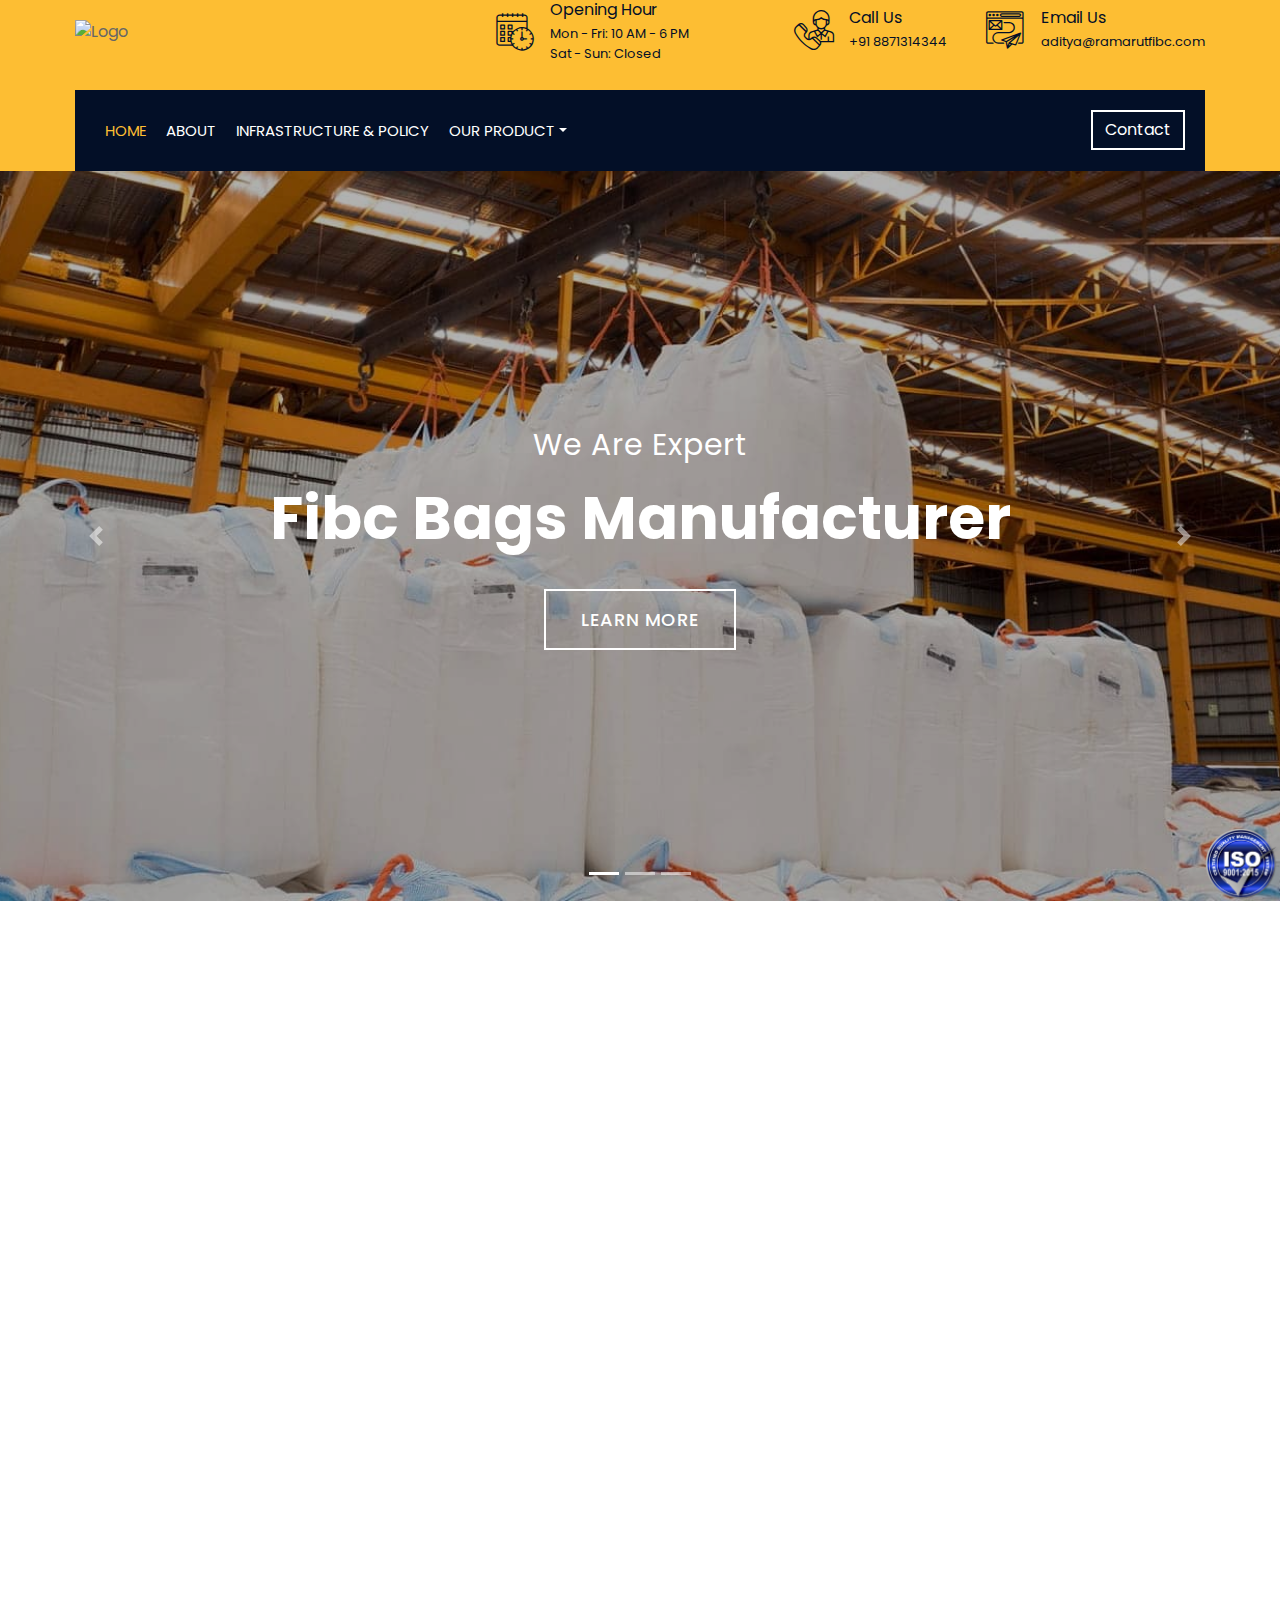
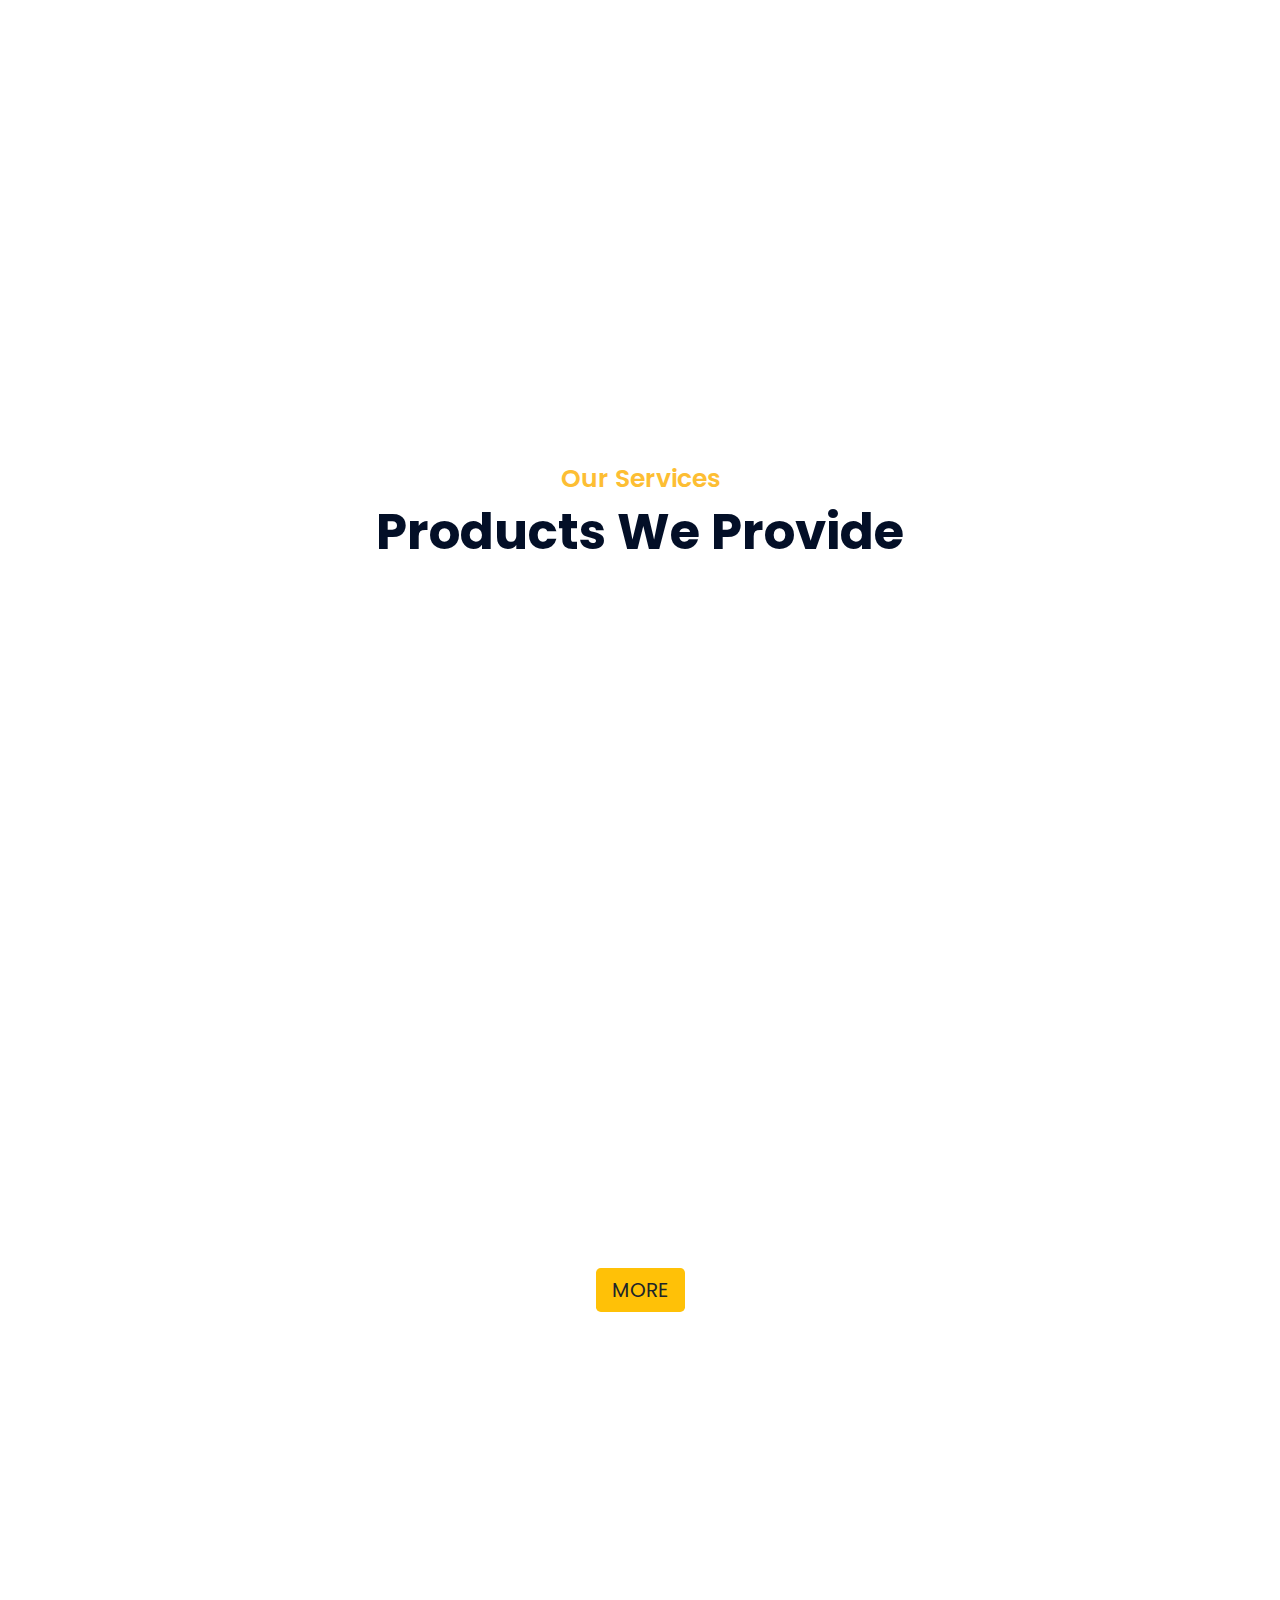
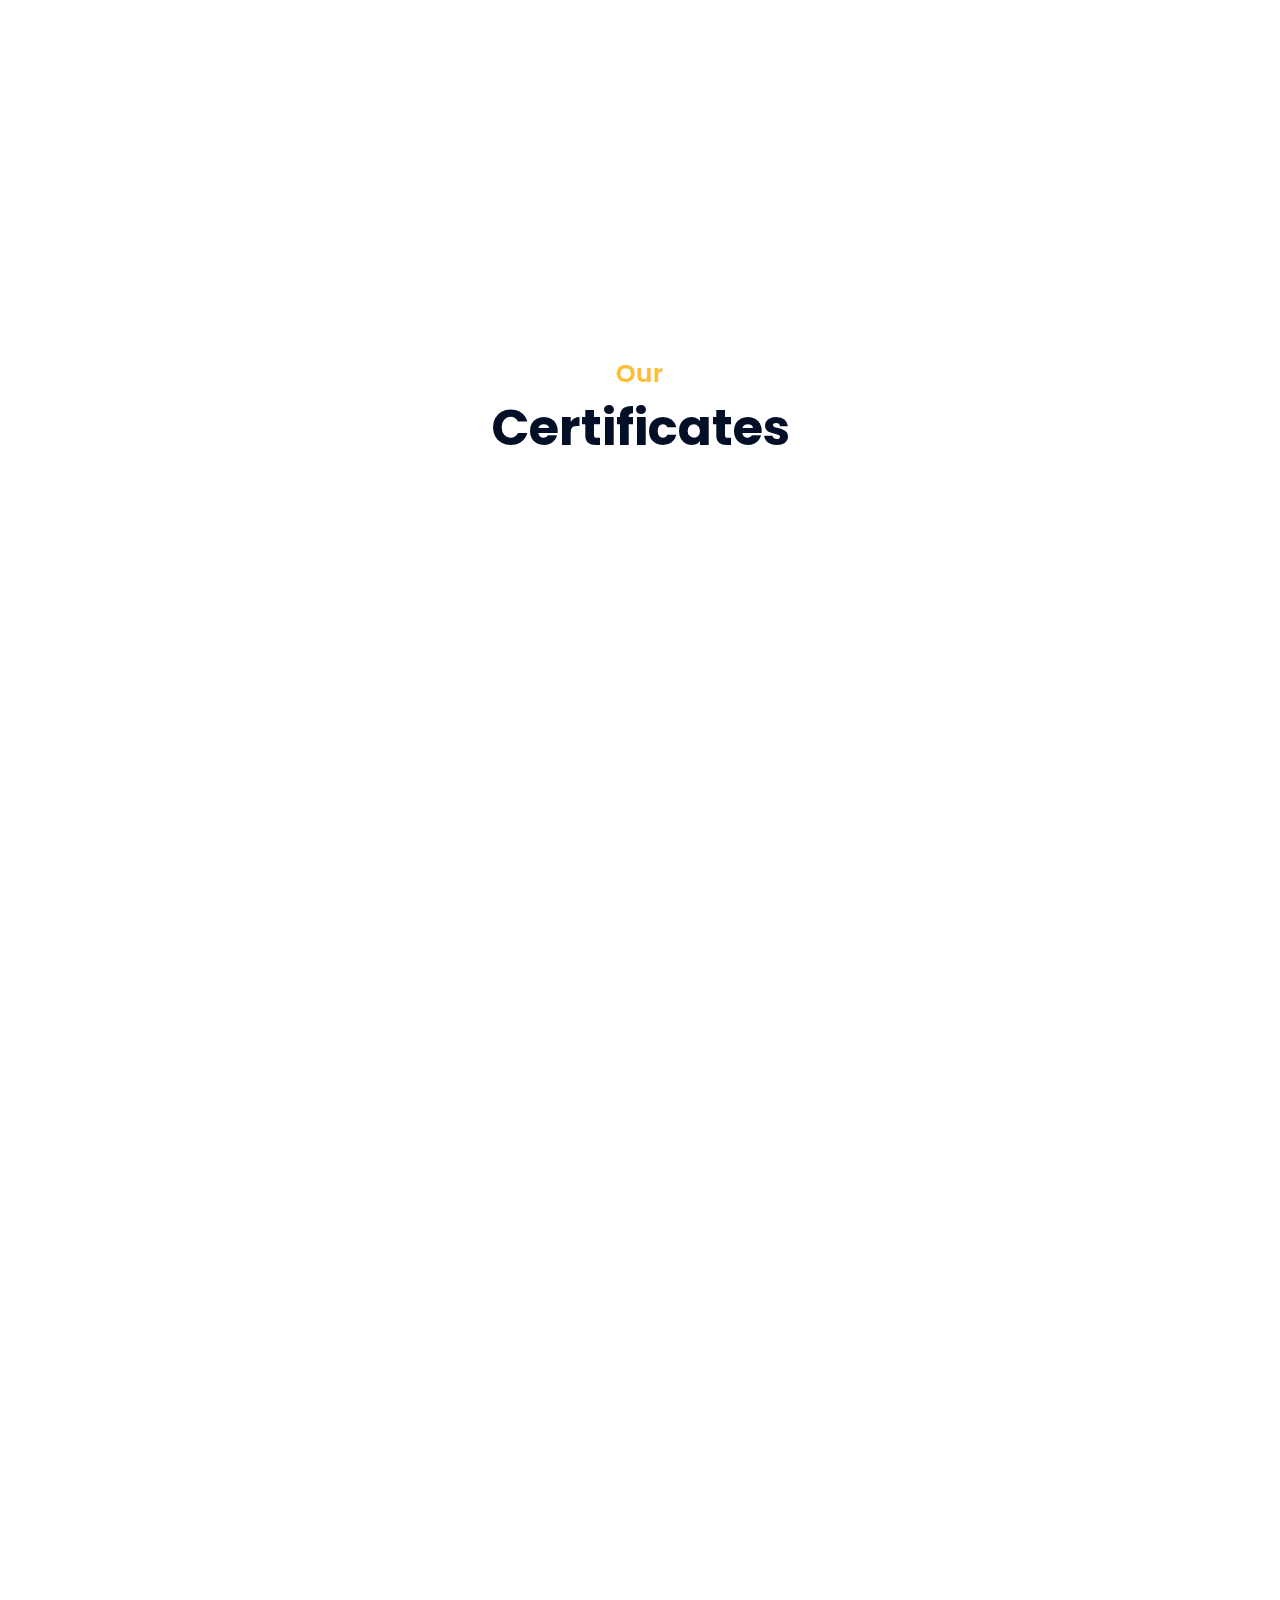
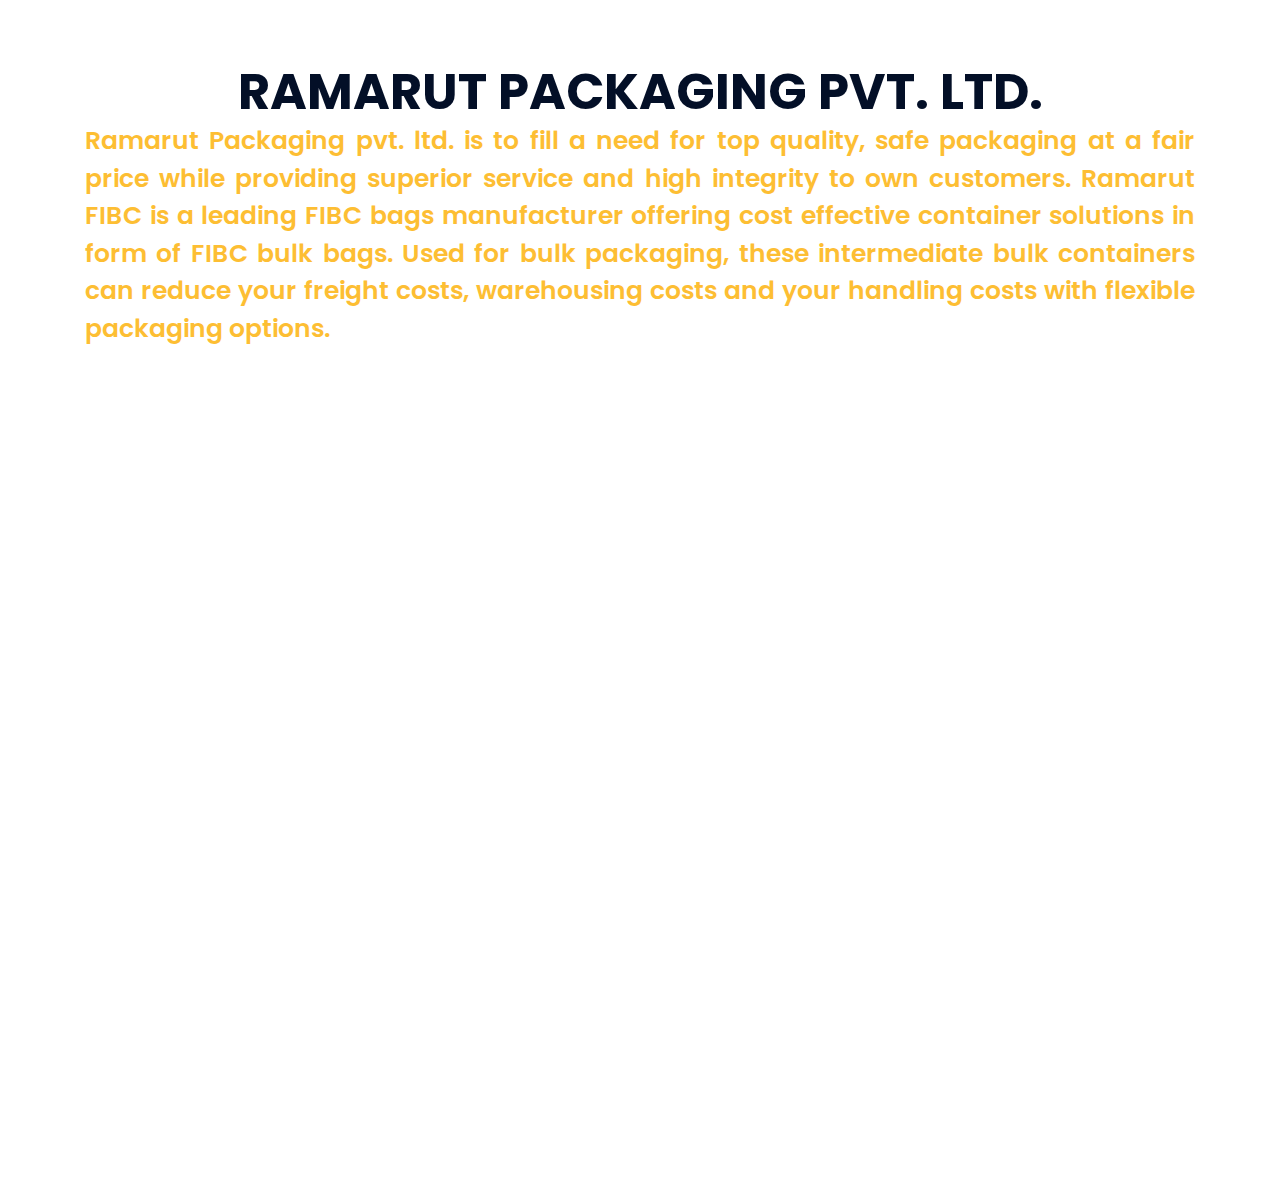
==== index.html @ 79f5f845 "ramarut" ====
<!DOCTYPE html>
<html lang="en">
    <head>
        <meta charset="utf-8">
        <title>Ramarut Packaging pvt. ltd.</title>
        <meta content="width=device-width, initial-scale=1.0" name="viewport">
        <meta content="Construction Company Website Template" name="keywords">
        <meta content="Construction Company Website Template" name="description">

        <!-- Favicon -->
        <link href="img/favicon.ico" rel="icon">

        <!-- Google Font -->
        <link href="https://fonts.googleapis.com/css2?family=Poppins:wght@100;200;300;400;500;600;700;800;900&display=swap" rel="stylesheet">

        <!-- CSS Libraries -->
        <link href="https://stackpath.bootstrapcdn.com/bootstrap/4.4.1/css/bootstrap.min.css" rel="stylesheet">
        <link href="https://cdnjs.cloudflare.com/ajax/libs/font-awesome/5.10.0/css/all.min.css" rel="stylesheet">
        <link href="lib/flaticon/font/flaticon.css" rel="stylesheet"> 
        <link href="lib/animate/animate.min.css" rel="stylesheet">
        <link href="lib/owlcarousel/assets/owl.carousel.min.css" rel="stylesheet">
        <link href="lib/lightbox/css/lightbox.min.css" rel="stylesheet">
        <link href="lib/slick/slick.css" rel="stylesheet">
        <link href="lib/slick/slick-theme.css" rel="stylesheet">

        <!-- Template Stylesheet -->
        <link href="css/style.css" rel="stylesheet">
    </head>
    <body>
        <img src="img/iso-logo.png" width="75px" style=" position:fixed; bottom : 0px; right:0 ;z-index:111111;">

        <div class="wrapper">
            <!-- Top Bar Start -->
            <div class="top-bar">
                <div class="container-fluid">
                    <div class="row align-items-center">
                        <div class="col-lg-4 col-md-12">
                            <div class="logo">
                                <a href="index.html">
                                    <!-- <h1>Ramarut</h1> -->
                                    <img src="https://www.ramarutfibc.com/assets/img/logoR3_300x80.png" alt="Logo">
                                </a>
                            </div>
                        </div>
                        <div class="col-lg-8 col-md-7 d-none d-lg-block">
                            <div class="row">
                                <div class="col-4">
                                    <div class="top-bar-item">
                                        <div class="top-bar-icon">
                                            <i class="flaticon-calendar"></i>
                                        </div>
                                        <div class="top-bar-text">
                                            <h3>Opening Hour</h3>
                                            <p>Mon - Fri: 10 AM - 6 PM<br>
                                            Sat - Sun: Closed</p>
                                        </div>
                                    </div>
                                </div>
                                <div class="col-4">
                                    <div class="top-bar-item">
                                        <div class="top-bar-icon">
                                            <i class="flaticon-call"></i>
                                        </div>
                                        <div class="top-bar-text">
                                            <h3>Call Us</h3>
                                            <p> +91 8871314344</p>
                                        </div>
                                    </div>
                                </div>
                                <div class="col-4">
                                    <div class="top-bar-item">
                                        <div class="top-bar-icon">
                                            <i class="flaticon-send-mail"></i>
                                        </div>
                                        <div class="top-bar-text">
                                            <h3>Email Us</h3>
                                            <p> aditya@ramarutfibc.com</p>
                                        </div>
                                    </div>
                                </div>
                            </div>
                        </div>
                    </div>
                </div>
            </div>
            <!-- Top Bar End -->

            <!-- Nav Bar Start -->
            <div class="nav-bar">
                <div class="container-fluid">
                    <nav class="navbar navbar-expand-lg bg-dark navbar-dark">
                        <a href="#" class="navbar-brand">MENU</a>
                        <button type="button" class="navbar-toggler" data-toggle="collapse" data-target="#navbarCollapse">
                            <span class="navbar-toggler-icon"></span>
                        </button>

                        <div class="collapse navbar-collapse justify-content-between" id="navbarCollapse">
                            <div class="navbar-nav mr-auto">
                                <a href="index.html" class="nav-item nav-link active">Home</a>
                                <a href="about.html" class="nav-item nav-link">About</a>
                                <a href="infra_policy.html" class="nav-item nav-link">Infrastructure & Policy</a>

                                <div class="nav-item dropdown">
                                    <a href="#" class="nav-link dropdown-toggle" data-toggle="dropdown">Our Product</a>
                                    <div class="dropdown-menu">
                                        <a href="fibc.html" class="dropdown-item">Fibc</a>
                                        <a href="liner.html" class="dropdown-item">Liners</a>
                                        <a href="loop_sewing.html" class="dropdown-item">Loop & Sewing</a>
                                        <a href="inlet_outlet.html" class="dropdown-item">Inlet & Outlet</a>
                                    </div>
                                </div>
                                
                            </div>
                            <div class="ml-auto">
                                <a class="btn" href="contact.html">Contact</a>
                            </div>
                        </div>
                    </nav>
                </div>
            </div>
            <!-- Nav Bar End -->


            <!-- Carousel Start -->
            <div id="carousel" class="carousel slide" data-ride="carousel">
                <ol class="carousel-indicators">
                    <li data-target="#carousel" data-slide-to="0" class="active"></li>
                    <li data-target="#carousel" data-slide-to="1"></li>
                    <li data-target="#carousel" data-slide-to="2"></li>
                </ol>
                <div class="carousel-inner">
                    <div class="carousel-item active">
                        <img src="img/carousel-1.jpg" alt="Carousel Image">
                        <div class="carousel-caption">
                            <p class="animated fadeInRight">We Are Expert</p>
                            <h1 class="animated fadeInLeft">Fibc Bags Manufacturer</h1>
                            <a class="btn animated fadeInUp" href="#">Learn More</a>
                        </div>
                    </div>

                    <div class="carousel-item">
                        <img src="img/carousel-2.jpg" alt="Carousel Image">
                        <div class="carousel-caption">
                            <p class="animated fadeInRight text-justify"><b>Ramarut Packaging Pvt.Ltd.</b> is fast becoming the first choice for world-class Manufacturer Cum Exporter of a Wide Range of FIBC Bags such as Standard FIBC Bags, Circular Bags, 4 Panel Bags, U Panel Bags, Baffle Bags, Ventilated Bags, One-Two Loop Bags, Highly Customizable FIBC Bags to accommodate your specific handling, Transportation & Storage.</p>
                            <!-- <h1 class="animated fadeInLeft">We Build Quality Bags</h1>
                            <a class="btn animated fadeInUp" href="#">Learn More</a> -->
                        </div>
                    </div>

                    <div class="carousel-item">
                        <img src="img/carousel-3.png" alt="Carousel Image">
                        <div class="carousel-caption">
                            <p class="animated fadeInRight">We Are Trusted</p>
                            <h1 class="animated fadeInLeft">For Your Best Delivery</h1>
                            <a class="btn animated fadeInUp" href="#">Learn More</a>
                        </div>
                    </div>
                </div>

                <a class="carousel-control-prev" href="#carousel" role="button" data-slide="prev">
                    <span class="carousel-control-prev-icon" aria-hidden="true"></span>
                    <span class="sr-only">Previous</span>
                </a>
                <a class="carousel-control-next" href="#carousel" role="button" data-slide="next">
                    <span class="carousel-control-next-icon" aria-hidden="true"></span>
                    <span class="sr-only">Next</span>
                </a>
            </div>
            <!-- Carousel End -->


            <!-- Feature Start-->
            <div class="feature wow fadeInUp" data-wow-delay="0.1s">
                <div class="container-fluid">
                    <div class="row align-items-center">
                        <div class="col-lg-4 col-md-12">
                            <div class="feature-item">
                                <div class="feature-icon">
                                    <i class="flaticon-worker"></i>
                                </div>
                                <div class="feature-text">
                                    <h3>Expert Worker</h3>
                                    <p>We are Professional while delivering best of our clients.</p>
                                </div>
                            </div>
                        </div>
                        <div class="col-lg-4 col-md-12">
                            <div class="feature-item">
                                <div class="feature-icon">
                                    <i class="flaticon-building"></i>
                                </div>
                                <div class="feature-text">
                                    <h3>Quality Work</h3>
                                    <p>We are a bunch of skilled and talented team.</p>
                                </div>
                            </div>
                        </div>
                        <div class="col-lg-4 col-md-12">
                            <div class="feature-item">
                                <div class="feature-icon">
                                    <i class="flaticon-call"></i>
                                </div>
                                <div class="feature-text">
                                    <h3>24/7 Support</h3>
                                    <p>Always quick response for our client.</p>
                                </div>
                            </div>
                        </div>
                    </div>
                </div>
            </div>
            <!-- Feature End-->


            <!-- About Start -->
            <div class="about wow fadeInUp" data-wow-delay="0.1s">
                <div class="container">
                    <div class="row align-items-center">
                        <div class="col-lg-5 col-md-6">
                            <div class="about-img">
                                <img src="img/about.jpg" alt="Image">
                            </div>
                        </div>
                        <div class="col-lg-7 col-md-6">
                            <div class="section-header text-left">
                                <p>Welcome to</p>
                                <h2>Ramarut Packaging Pvt.Ltd.</h2>
                            </div>
                            <div class="about-text">
                                <p class="text-justify">
                                    We believe in creating Packaging Solutions that especially cater to the necessities of those businesses which appreciate premium craftsmanship and sophistication. Our products are designed whilst keeping a high control and check over quality and precision. Our niche product range has been created for enhanced operations of Agro, Infrastructure, Minerals & Chemical Industries. Ramarut Packaging pvt. ltd. is a India based company working towards excellence in the Production of Big Bags, and believe in pursuing business through innovation and technology. Our team comes with several years of industry experience, and comprise of a highly motivated set of specialists.
                                </p>
                            </div>
                        </div>
                    </div>
                </div>
            </div>
            <!-- About End -->


            <!-- Fact Start -->
            <div class="fact">
                <div class="container-fluid">
                    <div class="row counters">
                        <div class="col-md-6 fact-left wow slideInLeft">
                            <div class="row">
                                <div class="col-6">
                                    <div class="fact-icon">
                                        <i class="flaticon-worker"></i>
                                    </div>
                                    <div class="fact-text">
                                        <h2 data-toggle="counter-up">109</h2>
                                        <p>Expert Workers</p>
                                    </div>
                                </div>
                                <div class="col-6">
                                    <div class="fact-icon">
                                        <i class="flaticon-building"></i>
                                    </div>
                                    <div class="fact-text">
                                        <h2 data-toggle="counter-up">485</h2>
                                        <p>Happy Clients</p>
                                    </div>
                                </div>
                            </div>
                        </div>
                        <div class="col-md-6 fact-right wow slideInRight">
                            <div class="row">
                                <div class="col-6">
                                    <div class="fact-icon">
                                        <i class="flaticon-address"></i>
                                    </div>
                                    <div class="fact-text">
                                        <h2 data-toggle="counter-up">789</h2>
                                        <p>Completed Deliveries</p>
                                    </div>
                                </div>
                                <div class="col-6">
                                    <div class="fact-icon">
                                        <i class="flaticon-crane"></i>
                                    </div>
                                    <div class="fact-text">
                                        <h2 data-toggle="counter-up">110</h2>
                                        <p>Current Orders</p>
                                    </div>
                                </div>
                            </div>
                        </div>
                    </div>
                </div>
            </div>
            <!-- Fact End -->


            <!-- Service Start -->
            <div class="service">
                <div class="container">
                    <div class="section-header text-center">
                        <p>Our Services</p>
                        <h2>Products We Provide</h2>
                    </div>
                    <div class="row">
                        <div class="col-lg-4 col-md-6 wow fadeInUp" data-wow-delay="0.1s">
                            <div class="service-item">
                                <div class="service-img">
                                    <img src="img/fibc.png" alt="Image">
                                    <div class="service-overlay">
                                        <p class="text-justify">
                                            Flexible Intermediate Bulk Container is economical and ideal packing used for the storage & transportation of powdered, granulated or bulk products.
                                        </p>
                                    </div>
                                </div>
                                <div class="service-text">
                                    <h3>FIBC</h3>
                                    <a class="btn" href="img/service-1.jpg" data-lightbox="service">+</a>
                                </div>
                            </div>
                        </div>
                        <div class="col-lg-4 col-md-6 wow fadeInUp" data-wow-delay="0.2s">
                            <div class="service-item">
                                <div class="service-img">
                                    <img src="img/liners.png" alt="Image">
                                    <div class="service-overlay">
                                        <p class="text-justify">
                                            Liner Bags products are highly demanded in the market for its diffrent types and used in various places.one can easily this product anywhere and known for its long-lasting life.
                                        </p>
                                    </div>
                                </div>
                                <div class="service-text">
                                    <h3>LINERS</h3>
                                    <a class="btn" href="img/service-2.jpg" data-lightbox="service">+</a>
                                </div>
                            </div>
                        </div>
                        <div class="col-lg-4 col-md-6 wow fadeInUp" data-wow-delay="0.3s">
                            <div class="service-item">
                                <div class="service-img">
                                    <img src="img/loop.png" alt="Image">
                                    <div class="service-overlay">
                                        <p class="text-justify">
                                            FIBC's are widely accepted for packing fertilizer, seed, and other applications. they are less complicated and more economical compared to the conventional 4 loops FIBC's.
                                        </p>
                                    </div>
                                </div>
                                <div class="service-text">
                                    <h3>LOOP & SEWING</h3>
                                    <a class="btn" href="img/service-3.jpg" data-lightbox="service">+</a>
                                </div>
                            </div>
                        </div>
                        <div class="col-lg-4 col-md-6 wow fadeInUp" data-wow-delay="0.4s">
                            <div class="service-item">
                                <div class="service-img">
                                    <img src="img/inlet-icon.png" alt="Image">
                                    <div class="service-overlay">
                                        <p class="text-justify">
                                            FIBC Bulk bags have proven to be effective for storing and transporting a variety of products and materials and have also gained a reputation for a bulk packaging option.
                                        </p>
                                    </div>
                                </div>
                                <div class="service-text">
                                    <h3>INLET & OUTLET</h3>
                                    <a class="btn" href="img/service-4.jpg" data-lightbox="service">+</a>
                                </div>
                            </div>
                        </div>
                        <div class="col-lg-4 col-md-6 wow fadeInUp" data-wow-delay="0.5s">
                            <div class="service-item">
                                <div class="service-img">
                                    <img src="img/liners.png" alt="Image">
                                    <div class="service-overlay">
                                        <p class="text-justify">
                                            Improves a bag’s squareness, appearance, improve the stability of the load and to more efficiently utilize storage or shipping space.
                                        </p>
                                    </div>
                                </div>
                                <div class="service-text">
                                    <h3>BAFFLE</h3>
                                    <a class="btn" href="img/service-5.jpg" data-lightbox="service">+</a>
                                </div>
                            </div>
                        </div>
                        <div class="col-lg-4 col-md-6 wow fadeInUp" data-wow-delay="0.6s">
                            <div class="service-item">
                                <div class="service-img">
                                    <img src="img/fibc.png" alt="Image">
                                    <div class="service-overlay">
                                        <p class="text-justify">
                                            This standard big bag has a top opening, a closed bottom and four lifting rings, ideal for transporting and storing various types of light and fine raw materials, waste and construction materials.
                                        </p>
                                    </div>
                                </div>
                                <div class="service-text">
                                    <h3>4 PANEL</h3>
                                    <a class="btn" href="img/service-6.jpg" data-lightbox="service">+</a>
                                </div>
                            </div>
                        </div>
                    </div>
                </div><br>

                <center><a href="fibc.html" class="btn-lg btn-warning">MORE</a></center>

            </div>
            <!-- Service End -->


            <!-- Video Start -->
            <div class="video wow fadeIn" data-wow-delay="0.1s">
                <div class="container">
                    <button type="button" class="btn-play" data-toggle="modal" data-src="https://www.youtube.com/embed/DWRcNpR6Kdc" data-target="#videoModal">
                        <span></span>
                    </button>
                </div>
            </div>
            
            <div class="modal fade" id="videoModal" tabindex="-1" role="dialog" aria-labelledby="exampleModalLabel" aria-hidden="true">
                <div class="modal-dialog" role="document">
                    <div class="modal-content">
                        <div class="modal-body">
                            <button type="button" class="close" data-dismiss="modal" aria-label="Close">
                                <span aria-hidden="true">&times;</span>
                            </button>        
                            <!-- 16:9 aspect ratio -->
                            <div class="embed-responsive embed-responsive-16by9">
                                <iframe class="embed-responsive-item" src="" id="video"  allowscriptaccess="always" allow="autoplay"></iframe>
                            </div>
                        </div>
                    </div>
                </div>
            </div>
            <!-- Video End -->


            <!-- Certificate Start -->
            <div class="certificate">
                <div class="container">
                    <div class="section-header text-center">
                        <p>Our</p>
                        <h2>Certificates</h2>
                    </div>
                    <div class="row">
                        <div class="col-lg-4 col-md-6 wow fadeInUp" data-wow-delay="0.1s">
                            <div class="certificate-item zoom">
                                <div class="certificate-img">
                                    <img src="img/iso-1.jpg" alt="Certificate Image">
                                </div>
                                <div class="certificate-text">
                                    <h2>ISO 9001:2015</h2>
                                    <p style="font-size:13px;">Quality Mangement System</p>
                                </div>
                                
                            </div>
                        </div>
                        <div class="col-lg-4 col-md-6 wow fadeInUp" data-wow-delay="0.2s">
                            <div class="certificate-item zoom">
                                <div class="certificate-img">
                                    <img src="img/iso-2.jpg" alt="Certificate Image">
                                </div>
                                <div class="certificate-text">
                                    <h2>ISO 14001:2015</h2>
                                    <p style="font-size:13px;">Environment Management System</p>
                                </div>
                                
                            </div>
                        </div>
                        <div class="col-lg-4 col-md-6 wow fadeInUp" data-wow-delay="0.3s">
                            <div class="certificate-item zoom">
                                <div class="certificate-img">
                                    <img src="img/iso-3.jpg" alt="Certificate Image">
                                </div>
                                <div class="certificate-text">
                                    <h2>ISO 22000:2018</h2>
                                    <p style="font-size:13px;">Food Safety Management System</p>
                                </div>
                                
                            </div>
                        </div>
                        
                    </div>
                </div>
            </div>
            <!-- Certificate End -->
            

            

            <!-- Product Slider Start -->
            <div class="product wow fadeIn" data-wow-delay="0.1s">
                <div class="container">
                    <div class="row">
                        <div class="col-12">
                            <div class="product-slider-nav">
                 
                                <!-- <div class="slider-nav"><img src="img/fibc-icon.jpg" alt="Product"></div>
                                <div class="slider-nav"><img src="img/liner-icon.jpeg" alt="Product"></div>
                                <div class="slider-nav"><img src="img/loop-icon.jpeg" alt="Product"></div>
                                <div class="slider-nav"><img src="img/" alt="Product"></div>
                                <div class="slider-nav"><img src="img/inlet-icon.png" alt="Product"></div>
                                <div class="slider-nav"><img src="img/" alt="Product"></div> -->
                                
                            </div>
                        </div>
                    </div>
                    <div class="row">
                        <div class="col-12">
                            <div class="product-slider">
                                <div class="slider-item">
                                    <h3>FIBC</h3>
                                    
                                    <p class="text-justify">Lorem ipsum dolor sit amet, consectetur adipiscing elit. Phasellus nec pretium mi. Curabitur facilisis ornare velit non vulputate. Aliquam metus tortor, auctor id gravida condimentum, viverra quis sem. Curabitur non nisl nec nisi scelerisque maximus.</p>
                                </div>
                                <div class="slider-item">
                                    <h3>LINERS</h3>
                                    
                                    <p class="text-justify">Lorem ipsum dolor sit amet, consectetur adipiscing elit. Phasellus nec pretium mi. Curabitur facilisis ornare velit non vulputate. Aliquam metus tortor, auctor id gravida condimentum, viverra quis sem. Curabitur non nisl nec nisi scelerisque maximus.</p>
                                </div>
                                <div class="slider-item">
                                    <h3>LOOP & SEWING</h3>
                                    
                                    <p class="text-justify">Lorem ipsum dolor sit amet, consectetur adipiscing elit. Phasellus nec pretium mi. Curabitur facilisis ornare velit non vulputate. Aliquam metus tortor, auctor id gravida condimentum, viverra quis sem. Curabitur non nisl nec nisi scelerisque maximus.</p>
                                </div>
                                <div class="slider-item">
                                    <h3>INLET & OUTLET</h3>
                                    
                                    <p class="text-justify">Lorem ipsum dolor sit amet, consectetur adipiscing elit. Phasellus nec pretium mi. Curabitur facilisis ornare velit non vulputate. Aliquam metus tortor, auctor id gravida condimentum, viverra quis sem. Curabitur non nisl nec nisi scelerisque maximus.</p>
                                </div>
                                <div class="slider-item">
                                    <h3>LOOP PATTERNS</h3>
                                    
                                    <p class="text-justify">Lorem ipsum dolor sit amet, consectetur adipiscing elit. Phasellus nec pretium mi. Curabitur facilisis ornare velit non vulputate. Aliquam metus tortor, auctor id gravida condimentum, viverra quis sem. Curabitur non nisl nec nisi scelerisque maximus.</p>
                                </div>
                                <div class="slider-item">
                                    <h3>SEWING PATTERNS</h3>
                                    
                                    <p class="text-justify">Lorem ipsum dolor sit amet, consectetur adipiscing elit. Phasellus nec pretium mi. Curabitur facilisis ornare velit non vulputate. Aliquam metus tortor, auctor id gravida condimentum, viverra quis sem. Curabitur non nisl nec nisi scelerisque maximus.</p>
                                </div>
                                
                            </div>
                        </div>
                    </div>
                </div>
            </div>
            <!-- Product Slider End -->


            <!-- Blog Start -->
            <div class="blog">
                <div class="container">
                    <div class="section-header text-center">
                        
                        <h2>RAMARUT PACKAGING PVT. LTD.</h2>
                        <p class="text-justify">
                            Ramarut Packaging pvt. ltd. is to fill a need for top quality, safe packaging at a fair price while providing superior service and high integrity to own customers. Ramarut FIBC is a leading FIBC bags manufacturer offering cost effective container solutions in form of FIBC bulk bags. Used for bulk packaging, these intermediate bulk containers can reduce your freight costs, warehousing costs and your handling costs with flexible packaging options.
                        </p>
                    </div>
        
                </div>
            </div>
            <!-- Blog End -->

            


            <!-- Footer Start -->
            <div class="footer wow fadeIn" data-wow-delay="0.3s">
                <div class="row">
                    <div class="col-md-4">
                        <a href="index.html"><img src="img/footer_logo.png"></a>
                    </div>
                    <div class="col-md-4 section-header text-center">
                        <p>THINK PACKAGING,THINK RAMARUT.!!</p>
                    </div>
                    <div class="col-md-4">
                        <img src="img/makeinindia.png" width="100%" height="100%">
                    </div>
                </div>
                <!--row end-->

                <br><br>
                <div class="container">

                    <div class="row">
                        <div class="col-md-6 col-lg-3">
                            <div class="footer-contact">
                                <h2>Office Contact</h2>
                                <p><i class="fa fa-map-marker-alt"></i>222 Lotus Garden Colony Near Bharat Petrol Pump, Tejaji Nagar, Khandwa Road, Indore. Pin No- 452020</p>
                                <p><i class="fa fa-phone-alt"></i>+91 88713143440</p>
                                <p><i class="fa fa-envelope"></i>aditya@ramarutfibc.com</p>
                                <div class="footer-social">
                                    <a href=""><i class="fab fa-twitter"></i></a>
                                    <a href=""><i class="fab fa-facebook-f"></i></a>
                                    <a href=""><i class="fab fa-youtube"></i></a>
                                    <a href=""><i class="fab fa-instagram"></i></a>
                                    <a href=""><i class="fab fa-linkedin-in"></i></a>
                                </div>
                            </div>
                        </div>
                        <div class="col-md-6 col-lg-3">
                            <div class="footer-link">
                                <h2>Products</h2>
                                <a href="fibc.html">FIBC</a>
                                <a href="liner.html">Liners</a>
                                <a href="loop_sewing.html">Loop and Sewing</a>
                                <a href="inlet_outlet.html">Inlet and Outlet</a>
                            </div>
                        </div>
                        <div class="col-md-6 col-lg-3">
                            <div class="footer-link">
                                <h2>Useful Pages</h2>
                                <a href="index.html">Home</a>
                                <a href="about.html">About Us</a>
                                <a href="infra_policy.html">Infrastructure and Policy</a>
                                <a href="contact.html">Contact Us</a>
                                <a href="#">Our Products</a>
                                
                            </div>
                        </div>
                        <div class="col-md-6 col-lg-3">
                            <div class="newsletter">
                                <h2>Location</h2>
                                <iframe src="https://www.google.com/maps/embed?pb=!1m18!1m12!1m3!1d3682.6319402001495!2d75.88674501399862!3d22.63021553655865!2m3!1f0!2f0!3f0!3m2!1i1024!2i768!4f13.1!3m3!1m2!1s0x3962fb9d14f04561%3A0x1553cf228395ab7f!2sRAMARUT%20PACKAGING%20PRIVATE%20LIMITED!5e0!3m2!1sen!2sin!4v1625393263128!5m2!1sen!2sin"  style="border:0;" allowfullscreen="" loading="lazy"></iframe>
                                <div class="form">
                                    <input class="form-control" placeholder="Email here">
                                    <button class="btn" >Submit</button>
                                </div>
                            </div>
                        </div>
                    </div>
                </div>
                <div class="container footer-menu">
                    <div class="f-menu">
                        <a href="infra_policy.html">Privacy policy</a>
                        <a href="contact.html">Help</a>
                    </div>
                </div>
                <div class="container copyright">
                    <div class="row">
                        <div class="col-md-6">
                            <p>&copy; <a href="#">Ramarut Packaging Pvt. Ltd.</a>, All Right Reserved.</p>
                        </div>
                        <div class="col-md-6">
                            <p>Designed By <a href="https://www.accordify.co.in/">Accordify Websol Private Limited</a></p>
                        </div>
                    </div>
                </div>
            </div>
            <!-- Footer End -->

            <a href="#" class="back-to-top"><i class="fa fa-chevron-up"></i></a>
        </div>

        <!-- JavaScript Libraries -->
        <script src="https://code.jquery.com/jquery-3.4.1.min.js"></script>
        <script src="https://stackpath.bootstrapcdn.com/bootstrap/4.4.1/js/bootstrap.bundle.min.js"></script>
        <script src="lib/easing/easing.min.js"></script>
        <script src="lib/wow/wow.min.js"></script>
        <script src="lib/owlcarousel/owl.carousel.min.js"></script>
        <script src="lib/isotope/isotope.pkgd.min.js"></script>
        <script src="lib/lightbox/js/lightbox.min.js"></script>
        <script src="lib/waypoints/waypoints.min.js"></script>
        <script src="lib/counterup/counterup.min.js"></script>
        <script src="lib/slick/slick.min.js"></script>

        <!-- Template Javascript -->
        <script src="js/main.js"></script>
    </body>
</html>
---- lib/flaticon/font/flaticon.css ----
/*
  	Flaticon icon font: Flaticon
  	Creation date: 23/08/2020 07:24
  	*/

@font-face {
  font-family: "Flaticon";
  src: url("./Flaticon.eot");
  src: url("./Flaticon.eot?#iefix") format("embedded-opentype"),
       url("./Flaticon.woff2") format("woff2"),
       url("./Flaticon.woff") format("woff"),
       url("./Flaticon.ttf") format("truetype"),
       url("./Flaticon.svg#Flaticon") format("svg");
  font-weight: normal;
  font-style: normal;
}

@media screen and (-webkit-min-device-pixel-ratio:0) {
  @font-face {
    font-family: "Flaticon";
    src: url("./Flaticon.svg#Flaticon") format("svg");
  }
}

[class^="flaticon-"]:before, [class*=" flaticon-"]:before,
[class^="flaticon-"]:after, [class*=" flaticon-"]:after {   
  font-family: Flaticon;
        font-size: 20px;
font-style: normal;
margin-left: 20px;
}

.flaticon-concrete:before { content: "\f100"; }
.flaticon-worker:before { content: "\f101"; }
.flaticon-measure:before { content: "\f102"; }
.flaticon-building:before { content: "\f103"; }
.flaticon-brush:before { content: "\f104"; }
.flaticon-crane:before { content: "\f105"; }
.flaticon-call:before { content: "\f106"; }
.flaticon-calendar:before { content: "\f107"; }
.flaticon-send-mail:before { content: "\f108"; }
.flaticon-address:before { content: "\f109"; }
---- css/style.css ----
/*******************************/
/********* General CSS *********/
/*******************************/
body {
    color: #666666;
    background: #dddddd;
    font-family: 'Poppins', sans-serif;
    font-weight: 400;
}

h1,
h2, 
h3, 
h4,
h5, 
h6 {
    color: #030f27;
}

a {
    color: #666666;
    transition: .3s;
}

a:hover,
a:active,
a:focus {
    color: #fdbe33;
    outline: none;
    text-decoration: none;
}

.btn:focus {
    box-shadow: none;
}

.wrapper {
    position: relative;
    width: 100%;
    max-width: 1366px;
    margin: 0 auto;
    background: #ffffff;
}

.back-to-top {
    position: fixed;
    display: none;
    background: #fdbe33;
    color: #121518;
    width: 44px;
    height: 44px;
    text-align: center;
    line-height: 1;
    font-size: 22px;
    right: 15px;
    bottom: 15px;
    transition: background 0.5s;
    z-index: 9;
}

.back-to-top:hover {
    color: #fdbe33;
    background: #121518;
}

.back-to-top i {
    padding-top: 10px;
}

.btn {
    transition: .3s;
}


/**********************************/
/********** Top Bar CSS ***********/
/**********************************/
.top-bar {
    position: relative;
    height: 90px;
    background: #fdbe33;

}

.top-bar .logo {
    padding: 15px 0;
    text-align: left;
    overflow: hidden;
}

.top-bar .logo h1 {
    margin: 0;
    color: #030f27;
    font-size: 60px;
    line-height: 60px;
    font-weight: 700;
}

.top-bar .logo img {
    max-width: 100%;
    max-height: 60px;
}

.top-bar .top-bar-item {
    display: flex;
    align-items: center;
    justify-content: flex-end;
}

.top-bar .top-bar-icon {
    width: 40px;
    display: flex;
    align-items: center;
    justify-content: center;
}

.top-bar .top-bar-icon [class^="flaticon-"]::before {
    margin: 0;
    color: #030f27;
    font-size: 40px;
}

.top-bar .top-bar-text {
    padding-left: 15px;
}

.top-bar .top-bar-text h3 {
    margin: 0 0 5px 0;
    color: #030f27;
    font-size: 16px;
    font-weight: 400;
}

.top-bar .top-bar-text p {
    margin: 0;
    color: #030f27;
    font-size: 13px;
    font-weight: 400;
}

@media (min-width: 992px) {
    .top-bar {
        padding: 0 60px;
    }
}

@media (max-width: 991.98px) {
    .top-bar .logo {
        text-align: center;
    }
}


/**********************************/
/*********** Nav Bar CSS **********/
/**********************************/
.nav-bar {
    position: relative;
    background: #fdbe33;
    transition: .3s;
}

.nav-bar .container-fluid {
    padding: 0;
}

.nav-bar.nav-sticky {
    position: fixed;
    top: 0;
    width: 100%;
    max-width: 1366px;
    box-shadow: 0 2px 5px rgba(0, 0, 0, .3);
    z-index: 999;
}

.nav-bar .navbar {
    height: 100%;
    background: #030f27 !important;
}

.navbar-dark .navbar-nav .nav-link,
.navbar-dark .navbar-nav .nav-link:focus,
.navbar-dark .navbar-nav .nav-link:hover,
.navbar-dark .navbar-nav .nav-link.active {
    padding: 10px 10px 8px 10px;
    color: #ffffff;
}

.navbar-dark .navbar-nav .nav-link:hover,
.navbar-dark .navbar-nav .nav-link.active {
    color: #fdbe33;
    transition: none;
}

.nav-bar .dropdown-menu {
    margin-top: 0;
    border: 0;
    border-radius: 0;
    background: #f8f9fa;
}

.nav-bar .btn {
    color: #ffffff;
    border: 2px solid #ffffff;
    border-radius: 0;
}

.nav-bar .btn:hover {
    color: #030f27;
    background: #fdbe33;
    border-color: #fdbe33;
}

@media (min-width: 992px) {
    .nav-bar {
        padding: 0 75px;
    }
    
    .nav-bar.nav-sticky {
        padding: 0;
    }
    
    .nav-bar .navbar {
        padding: 20px;
    }
    
    .nav-bar .navbar-brand {
        display: none;
    }
    
    .nav-bar a.nav-link {
        padding: 8px 15px;
        font-size: 15px;
        text-transform: uppercase;
    }
}

@media (max-width: 991.98px) {
    .nav-bar .navbar {
        padding: 15px;
    }
    
    .nav-bar a.nav-link {
        padding: 5px;
    }
    
    .nav-bar .dropdown-menu {
        box-shadow: none;
    }
    
    .nav-bar .btn {
        display: none;
    }
}


/*******************************/
/******** Carousel CSS *********/
/*******************************/
.carousel {
    position: relative;
    width: 100%;
    height: calc(100vh - 170px);
    min-height: 400px;
    margin: 0 auto;
    text-align: center;
    overflow: hidden;
}

.carousel .carousel-inner,
.carousel .carousel-item {
    position: relative;
    width: 100%;
    height: 100%;
}

.carousel .carousel-item img {
    width: 100%;
    height: 100%;
    object-fit: cover;
}

.carousel .carousel-item::after {
    position: absolute;
    content: "";
    width: 100%;
    height: 100%;
    top: 0;
    left: 0;
    background: rgba(0, 0, 0, .3);
    z-index: 1;
}

.carousel .carousel-caption {
    position: absolute;
    top: 0;
    bottom: 0;
    display: flex;
    align-items: center;
    justify-content: center;
    flex-direction: column;
    height: calc(100vh - 170px);
    min-height: 400px;
}

.carousel .carousel-caption p {
    color: #ffffff;
    font-size: 30px;
    margin-bottom: 15px;
    letter-spacing: 1px;
}

.carousel .carousel-caption h1 {
    color: #ffffff;
    font-size: 60px;
    font-weight: 700;
    margin-bottom: 35px;
}

.carousel .carousel-caption .btn {
    padding: 15px 35px;
    font-size: 18px;
    font-weight: 500;
    letter-spacing: 1px;
    text-transform: uppercase;
    color: #ffffff;
    background: transparent;
    border: 2px solid #ffffff;
    border-radius: 0;
    transition: .3s;
}

.carousel .carousel-caption .btn:hover {
    color: #030f27;
    background: #fdbe33;
    border-color: #fdbe33;
}

@media (max-width: 767.98px) {
    .carousel .carousel-caption h1 {
        font-size: 40px;
        font-weight: 700;
    }
    
    .carousel .carousel-caption p {
        font-size: 20px;
    }
    
    .carousel .carousel-caption .btn {
        padding: 12px 30px;
        font-size: 18px;
        font-weight: 500;
        letter-spacing: 0;
    }
}

@media (max-width: 575.98px) {
    .carousel .carousel-caption h1 {
        font-size: 30px;
        font-weight: 500;
    }
    
    .carousel .carousel-caption p {
        font-size: 16px;
    }
    
    .carousel .carousel-caption .btn {
        padding: 10px 25px;
        font-size: 16px;
        font-weight: 400;
        letter-spacing: 0;
    }
}

.carousel .animated {
    -webkit-animation-duration: 1.5s;
    animation-duration: 1.5s;
}


/*******************************/
/******* Page Header CSS *******/
/*******************************/
.page-header {
    position: relative;
    margin-bottom: 45px;
    padding: 90px 0;
    text-align: center;
    background: #fdbe33;
}

.page-header h2 {
    position: relative;
    color: #030f27;
    font-size: 60px;
    font-weight: 700;
    margin-bottom: 20px;
    padding-bottom: 5px;
}

.page-header h2::after {
    position: absolute;
    content: "";
    width: 100px;
    height: 2px;
    left: calc(50% - 50px);
    bottom: 0;
    background: #030f27;
}

.page-header a {
    position: relative;
    padding: 0 12px;
    font-size: 22px;
    color: #030f27;
}

.page-header a:hover {
    color: #ffffff;
}

.page-header a::after {
    position: absolute;
    content: "/";
    width: 8px;
    height: 8px;
    top: -2px;
    right: -7px;
    text-align: center;
    color: #121518;
}

.page-header a:last-child::after {
    display: none;
}

@media (max-width: 991.98px) {
    .page-header {
        padding: 60px 0;
    }
    
    .page-header h2 {
        font-size: 45px;
    }
    
    .page-header a {
        font-size: 20px;
    }
}

@media (max-width: 767.98px) {
    .page-header {
        padding: 45px 0;
    }
    
    .page-header h2 {
        font-size: 35px;
    }
    
    .page-header a {
        font-size: 18px;
    }
}


/*******************************/
/******* Section Header ********/
/*******************************/
.section-header {
    position: relative;
    width: 100%;
    margin-bottom: 45px;
}

.section-header p {
    color: #fdbe33;
    font-size: 25px;
    font-weight: 600;
    margin-bottom: 5px;
}

.section-header h2 {
    margin: 0;
    position: relative;
    font-size: 50px;
    font-weight: 700;
}

@media (max-width: 767.98px) {
    .section-header h2 {
        font-size: 30px;
    }
}


/*******************************/
/********* Feature CSS *********/
/*******************************/
.feature {
    position: relative;
    margin-bottom: 45px;
}

.feature .col-md-12 {
    background: #030f27;
}
    
.feature .col-md-12:nth-child(2n) {
    color: #030f27;
    background: #fdbe33;
}

.feature .feature-item {
    min-height: 250px;
    padding: 30px;
    display: flex;
    align-items: center;
    justify-content: flex-start;
}

.feature .feature-icon {
    position: relative;
    width: 60px;
    display: flex;
    align-items: center;
    justify-content: center;
}

.feature .feature-icon::before {
    position: absolute;
    content: "";
    width: 80px;
    height: 80px;
    top: -20px;
    left: -10px;
    border: 2px dotted #ffffff;
    border-radius: 60px;
    z-index: 1;
}

.feature .feature-icon::after {
    position: absolute;
    content: "";
    width: 79px;
    height: 79px;
    top: -18px;
    left: -9px;
    background: #030f27;
    border-radius: 60px;
    z-index: 2;
}

.feature .col-md-12:nth-child(2n) .feature-icon::after {
    background: #fdbe33;
}

.feature .feature-icon [class^="flaticon-"]::before {
    position: relative;
    margin: 0;
    color: #fdbe33;
    font-size: 60px;
    line-height: 60px;
    z-index: 3;
}

.feature .feature-text {
    padding-left: 30px;
}

.feature .feature-text h3 {
    margin: 0 0 10px 0;
    color: #fdbe33;
    font-size: 25px;
    font-weight: 600;
}

.feature .feature-text p {
    margin: 0;
    color: #fdbe33;
    font-size: 18px;
    font-weight: 400;
}

.feature .col-md-12:nth-child(2n) [class^="flaticon-"]::before,
.feature .col-md-12:nth-child(2n) h3,
.feature .col-md-12:nth-child(2n) p {
    color: #030f27;
}


/*******************************/
/********** About CSS **********/
/*******************************/
.about {
    position: relative;
    width: 100%;
    padding: 45px 0;
}

.about .section-header {
    margin-bottom: 30px;
}

.about .about-img {
    position: relative;
    height: 100%;
}

.about .about-img img {
    width: 100%;
    height: 100%;
    object-fit: cover;
}

.about .about-text p {
    font-size: 16px;
}

.about .about-text a.btn {
    position: relative;
    margin-top: 15px;
    padding: 15px 35px;
    font-size: 16px;
    font-weight: 500;
    letter-spacing: 1px;
    color: #030f27;
    border-radius: 0;
    background: #fdbe33;
    transition: .3s;
}

.about .about-text a.btn:hover {
    color: #fdbe33;
    background: #030f27;
}
.heads{
    font-weight: bold;
}

@media (max-width: 767.98px) {
    .about .about-img {
        margin-bottom: 30px;
        height: auto;
    }
}


/*******************************/
/********** Fact CSS ***********/
/*******************************/
.fact {
    position: relative;
    width: 100%;
    padding: 45px 0;
}

.fact .col-6 {
    display: flex;
    align-items: flex-start;
}

.fact .fact-icon {
    position: relative;
    margin: 7px 15px 0 15px;
    width: 60px;
    display: flex;
    align-items: center;
    justify-content: center;
}

.fact .fact-icon [class^="flaticon-"]::before {
    margin: 0;
    font-size: 60px;
    line-height: 60px;
    background-image: linear-gradient(#ffffff, #fdbe33);
    -webkit-background-clip: text;
    -webkit-text-fill-color: transparent;
}

.fact .fact-right .fact-icon [class^="flaticon-"]::before {
    background-image: linear-gradient(#ffffff, #030f27);
}

.fact .fact-left,
.fact .fact-right {
    padding-top: 60px;
    padding-bottom: 60px;
}

.fact .fact-text h2 {
    font-size: 35px;
    font-weight: 700;
}

.fact .fact-text p {
    margin: 0;
    font-size: 16px;
    font-weight: 600;
    text-transform: uppercase;
}

.fact .fact-left {
    color: #fdbe33;
    background: #030f27;
}

.fact .fact-right {
    color: #030f27;
    background: #fdbe33;
}

.fact .fact-left h2 {
    color: #fdbe33;
}


/*******************************/
/********* Service CSS *********/
/*******************************/
.service {
    position: relative;
    width: 100%;
    padding: 45px 0 15px 0;
}

.service .service-item {
    position: relative;
    width: 100%;
    text-align: center;
    margin-bottom: 30px;
}

.service .service-img {
    position: relative;
    overflow: hidden;
}

.service .service-img img {
    width: 100%;
}

.service .service-overlay {
    position: absolute;
    width: 100%;
    height: 100%;
    top: 0;
    left: 0;
    padding: 30px;
    display: flex;
    align-items: center;
    justify-content: center;
    background: rgba(3, 15, 39, .7);
    transition: .5s;
    opacity: 0;
}

.service .service-item:hover .service-overlay {
    opacity: 1;
}

.service .service-overlay p {
    margin: 0;
    color: #ffffff;
}

.service .service-text {
    display: flex;
    align-items: center;
    height: 60px;
    background: #030f27;
    overflow: hidden;
    white-space: nowrap;
    text-overflow: ellipsis;
}

.service .service-text h3 {
    margin: 0;
    padding: 0 15px 0 25px;
    width: calc(100% - 60px);
    font-size: 20px;
    font-weight: 700;
    color: #fdbe33;
    text-align: left;
    overflow: hidden;
    white-space: nowrap;
    text-overflow: ellipsis;
}

.service .service-item a.btn {
    width: 60px;
    height: 60px;
    padding: 3px 0 0 3px;
    display: flex;
    align-items: center;
    justify-content: center;
    font-size: 60px;
    line-height: 60px;
    font-weight: 100;
    color: #030f27;
    background: #fdbe33;
    border-radius: 0;
    transition: .3s;
}

.service .service-item:hover a.btn {
    color: #ffffff;
}


/*******************************/
/********** Video CSS **********/
/*******************************/
.video {
    position: relative;
    margin: 45px 0;
    height: 100%;
    min-height: 500px;
    background: linear-gradient(rgba(3, 15, 39, .9), rgba(3, 15, 39, .9)), url(../img/carousel-1.jpg);
    background-attachment: fixed;
    background-position: center;
    background-repeat: no-repeat;
    background-size: cover;
}

.video .btn-play {
    position: absolute;
    z-index: 1;
    top: 50%;
    left: 50%;
    transform: translateX(-50%) translateY(-50%);
    box-sizing: content-box;
    display: block;
    width: 32px;
    height: 44px;
    border-radius: 50%;
    border: none;
    outline: none;
    padding: 18px 20px 18px 28px;
}

.video .btn-play:before {
    content: "";
    position: absolute;
    z-index: 0;
    left: 50%;
    top: 50%;
    transform: translateX(-50%) translateY(-50%);
    display: block;
    width: 100px;
    height: 100px;
    background: #fdbe33;
    border-radius: 50%;
    animation: pulse-border 1500ms ease-out infinite;
}

.video .btn-play:after {
    content: "";
    position: absolute;
    z-index: 1;
    left: 50%;
    top: 50%;
    transform: translateX(-50%) translateY(-50%);
    display: block;
    width: 100px;
    height: 100px;
    background: #fdbe33;
    border-radius: 50%;
    transition: all 200ms;
}

.video .btn-play:hover:after {
    background-color: darken(#fdbe33, 10%);
}

.video .btn-play img {
    position: relative;
    z-index: 3;
    max-width: 100%;
    width: auto;
    height: auto;
}

.video .btn-play span {
    display: block;
    position: relative;
    z-index: 3;
    width: 0;
    height: 0;
    border-left: 32px solid #030f27;
    border-top: 22px solid transparent;
    border-bottom: 22px solid transparent;
}

@keyframes pulse-border {
  0% {
    transform: translateX(-50%) translateY(-50%) translateZ(0) scale(1);
    opacity: 1;
  }
  100% {
    transform: translateX(-50%) translateY(-50%) translateZ(0) scale(1.5);
    opacity: 0;
  }
}

#videoModal .modal-dialog {
    position: relative;
    max-width: 800px;
    margin: 60px auto 0 auto;
}

#videoModal .modal-body {
    position: relative;
    padding: 0px;
}

#videoModal .close {
    position: absolute;
    width: 30px;
    height: 30px;
    right: 0px;
    top: -30px;
    z-index: 999;
    font-size: 30px;
    font-weight: normal;
    color: #ffffff;
    background: #000000;
    opacity: 1;
}


/*******************************/
/*********** Certificate CSS **********/
/*******************************/
.certificate {
    position: relative;
    width: 100%;
    padding: 45px 0 15px 0;
}

.certificate .certificate-item {
    position: relative;
    overflow: hidden;
}
@media(max-width: 600px){
   .certificate .certificate-item {
    position: relative;
    margin-bottom: 40px;
    overflow: hidden;
} 
}
.certificate .certificate-img {
    position: relative;
}

.certificate .certificate-img img {
    width: 100%;
}

.certificate .certificate-text {
    position: relative;
    padding: 25px 15px;
    text-align: center;
    background: #030f27;
    transition: .5s;
}

.certificate .certificate-text h2 {
    font-size: 20px;
    font-weight: 600;
    color: #fdbe33;
    transition: .5s;
}

.certificate .certificate-text p {
    margin: 0;
    color: #ffffff;
}

.certificate .certificate-item:hover .certificate-text {
    background: #fdbe33;
}

.certificate .certificate-item:hover .certificate-text h2 {
    color: #030f27;
    letter-spacing: 1px;
}

.certificate .certificate-social {
    position: absolute;
    width: 100px;
    top: 0;
    left: -50px;
    display: flex;
    flex-direction: column;
    font-size: 0;
}

.certificate .certificate-social a {
    position: relative;
    left: 0;
    width: 50px;
    height: 50px;
    display: flex;
    align-items: center;
    justify-content: center;
    font-size: 18px;
    color: #ffffff;
}

.certificate .certificate-item:hover .certificate-social a:first-child {
    background: #00acee;
    left: 50px;
    transition: .3s 0s;
}

.certificate .certificate-item:hover .certificate-social a:nth-child(2) {
    background: #3b5998;
    left: 50px;
    transition: .3s .1s;
}

.certificate .certificate-item:hover .certificate-social a:nth-child(3) {
    background: #0e76a8;
    left: 50px;
    transition: .3s .2s;
}

.certificate .certificate-item:hover .certificate-social a:nth-child(4) {
    background: #3f729b;
    left: 50px;
    transition: .3s .3s;
}





/*******************************/
/******* Product Slider CSS *******/
/*******************************/
.product {
    position: relative;
    margin: 45px 0;
    padding: 90px 0;
    text-align: center;
    background: linear-gradient(rgba(3, 15, 39, .9), rgba(3, 15, 39, .9)), url(../img/carousel-1.jpg);
    background-attachment: fixed;
    background-position: center;
    background-repeat: no-repeat;
    background-size: cover;
}

.product .container {
    max-width: 760px;
}

.about-page .product {
    padding-bottom: 90px;
}

.product .product-slider-nav {
    position: relative;
    width: 300px;
    margin: 0 auto;
}

.product .product-slider-nav .slick-slide {
    position: relative;
    opacity: 0;
    transition: .5s;
}

.product .product-slider-nav .slick-active {
    opacity: 1;
    transform: scale(1.3);
}

.product .product-slider-nav .slick-center {
    transform: scale(1.8);
    z-index: 1;
}

.product .product-slider-nav .slick-slide img {
    position: relative;
    display: block;
    margin-top: 37px;
    width: 100%;
    height: auto;
    border-radius: 100px;
}

.product .product-slider {
    position: relative;
    margin-top: 15px;
    padding-top: 50px;
}

.product .product-slider::before {
    position: absolute;
    content: "";
    width: 60px;
    height: 50px;
    top: 0;
    left: calc(50% - 30px);
    background: url(../img/quote.png) top center no-repeat;
}

.product .product-slider h3 {
    color: #fdbe33;
    font-size: 22px;
    font-weight: 700;
}

.product .product-slider h4 {
    font-size: 14px;
    font-weight: 300;
    color: #ffffff;
    font-style: italic;
    margin-bottom: 10px;
}

.product .product-slider p {
    color: #ffffff;
    font-size: 16px;
    font-weight: 300;
    margin: 0;
}


/*******************************/
/*********** Blog CSS **********/
/*******************************/
.blog {
    position: relative;
    width: 100%;
    padding: 45px 0 15px 0;
}

.blog .blog-item {
    position: relative;
    width: 100%;
    text-align: center;
    margin-bottom: 30px;
}

.blog .blog-img {
    position: relative;
    overflow: hidden;
}

.blog .blog-img img {
    width: 100%;
}

.blog .blog-title {
    display: flex;
    align-items: center;
    height: 60px;
    background: #030f27;
    overflow: hidden;
    white-space: nowrap;
    text-overflow: ellipsis;
}

.blog .blog-title h3 {
    margin: 0;
    padding: 0 15px 0 25px;
    width: calc(100% - 60px);
    font-size: 18px;
    font-weight: 700;
    color: #fdbe33;
    text-align: left;
    overflow: hidden;
    white-space: nowrap;
    text-overflow: ellipsis;
}

.blog .blog-title a.btn {
    width: 60px;
    height: 60px;
    padding: 3px 0 0 3px;
    display: flex;
    align-items: center;
    justify-content: center;
    font-size: 60px;
    line-height: 60px;
    font-weight: 100;
    color: #030f27;
    background: #fdbe33;
    border-radius: 0;
    transition: .3s;
}

.blog .blog-item:hover a.btn {
    color: #ffffff;
}

.blog .blog-meta {
    position: relative;
    padding: 25px 0 10px 0;
    background: #f3f6ff;
}

.blog .blog-meta::after {
    position: absolute;
    content: "";
    width: 100px;
    height: 1px;
    left: calc(50% - 50px);
    bottom: 0;
    background: #fdbe33;
}

.blog .blog-meta p {
    display: inline-block;
    margin: 0;
    padding: 0 3px;
    font-size: 14px;
    font-weight: 300;
    font-style: italic;
    color: #666666;
}

.blog .blog-meta p a {
    margin-left: 5px;
    font-style: normal;
}

.blog .blog-text {
    padding: 10px 25px 25px 25px;
    background: #f3f6ff;
}

.blog .blog-text p {
    margin: 0;
    font-size: 16px;
}

.blog .pagination .page-link {
    color: #030f27;
    border-radius: 0;
    border-color: #fdbe33;
}

.blog .pagination .page-link:hover,
.blog .pagination .page-item.active .page-link {
    color: #fdbe33;
    background: #030f27;
}

.blog .pagination .disabled .page-link {
    color: #999999;
}


/*******************************/
/******* fibc Post CSS *******/
/*******************************/
.fibc {
    position: relative;
    padding: 45px 0;
}

.fibc .fibc-content {
    position: relative;
    margin-bottom: 30px;
    overflow: hidden;
}

.fibc .fibc-content img {
    margin-bottom: 20px;
    width: 100%;
}

.fibc .fibc-tags {
    margin: -5px -5px 41px -5px;
    font-size: 0;
}

.fibc .fibc-tags a {
    margin: 5px;
    display: inline-block;
    padding: 7px 15px;
    font-size: 14px;
    font-weight: 400;
    color: #666666;
    border: 1px solid #dddddd;
}

.fibc .fibc-tags a:hover {
    color: #fdbe33;
    background: #030f27;
}

.fibc .fibc-bio {
    margin-bottom: 45px;
    padding: 30px;
    background: #f3f6ff;
    display: flex;
}

.fibc .fibc-bio-img {
    width: 100%;
    max-width: 100px;
}

.fibc .fibc-bio-img img {
    width: 100%;
}

.fibc .fibc-bio-text {
    padding-left: 30px;
}

.fibc .fibc-bio-text h3 {
    font-size: 20px;
    font-weight: 700;
}

.fibc .fibc-bio-text p {
    margin: 0;
}

.fibc .fibc-related {
    margin-bottom: 45px;
}

.fibc .fibc-related h2 {
    font-size: 30px;
    font-weight: 700;
    margin-bottom: 25px;
}

.fibc .related-slider {
    position: relative;
    margin: 0 -15px;
    width: calc(100% + 30px);
}

.fibc .related-slider .post-item {
    margin: 0 15px;
}

.fibc .post-item {
    display: flex;
    align-items: center;
    margin-bottom: 15px;
}

.fibc .post-item .post-img {
    width: 100%;
    max-width: 80px;
}

.fibc .post-item .post-img img {
    width: 100%;
}

.fibc .post-item .post-text {
    padding-left: 15px;
}

.fibc .post-item .post-text a {
    font-size: 16px;
    font-weight: 400;
}

.fibc .post-item .post-meta {
    display: flex;
    margin-top: 8px;
}

.fibc .post-item .post-meta p {
    display: inline-block;
    margin: 0;
    padding: 0 3px;
    font-size: 14px;
    font-weight: 300;
    font-style: italic;
}

.fibc .post-item .post-meta p a {
    margin-left: 5px;
    font-size: 14px;
    font-weight: 300;
    font-style: normal;
}

.fibc .related-slider .owl-nav {
    position: absolute;
    width: 90px;
    top: -55px;
    right: 15px;
    display: flex;
}

.fibc .related-slider .owl-nav .owl-prev,
.fibc .related-slider .owl-nav .owl-next {
    margin-left: 15px;
    width: 30px;
    height: 30px;
    display: flex;
    align-items: center;
    justify-content: center;
    color: #030f27;
    background: #fdbe33;
    font-size: 16px;
    transition: .3s;
}

.fibc .related-slider .owl-nav .owl-prev:hover,
.fibc .related-slider .owl-nav .owl-next:hover {
    color: #fdbe33;
    background: #030f27;
}

.fibc .fibc-comment {
    position: relative;
    margin-bottom: 45px;
}

.fibc .fibc-comment h2 {
    font-size: 30px;
    font-weight: 700;
    margin-bottom: 25px;
}

.fibc .comment-list {
    list-style: none;
    padding: 0;
}

.fibc .comment-child {
    list-style: none;
}

.fibc .comment-body {
    display: flex;
    margin-bottom: 30px;
}

.fibc .comment-img {
    width: 60px;
}

.fibc .comment-img img {
    width: 100%;
}

.fibc .comment-text {
    padding-left: 15px;
    width: calc(100% - 60px);
}

.fibc .comment-text h3 {
    font-size: 18px;
    font-weight: 600;
    margin-bottom: 3px;
}

.fibc .comment-text span {
    display: block;
    font-size: 14px;
    font-weight: 300;
    margin-bottom: 5px;
}

.fibc .comment-text .btn {
    padding: 3px 10px;
    font-size: 14px;
    color: #030f27;
    background: #dddddd;
    border-radius: 0;
}

.fibc .comment-text .btn:hover {
    background: #fdbe33;
}

.fibc .comment-form {
    position: relative;
}

.fibc .comment-form h2 {
    font-size: 30px;
    font-weight: 700;
    margin-bottom: 25px;
}

.fibc .comment-form form {
    padding: 30px;
    background: #f3f6ff;
}

.fibc .comment-form form .form-group:last-child {
    margin: 0;
}

.fibc .comment-form input,
.fibc .comment-form textarea {
    border-radius: 0;
}

.fibc .comment-form .btn {
    padding: 15px 30px;
    color: #030f27;
    background: #fdbe33;
}

.fibc .comment-form .btn:hover {
    color: #fdbe33;
    background: #030f27;
}


/**********************************/
/*********** Sidebar CSS **********/
/**********************************/
.sidebar {
    position: relative;
    width: 100%;
}

@media(max-width: 991.98px) {
    .sidebar {
        margin-top: 45px;
    }
}

.sidebar .sidebar-widget {
    position: relative;
    margin-bottom: 45px;
}

.sidebar .sidebar-widget .widget-title {
    position: relative;
    margin-bottom: 30px;
    padding-bottom: 5px;
    font-size: 30px;
    font-weight: 700;
}

.sidebar .sidebar-widget .widget-title::after {
    position: absolute;
    content: "";
    width: 60px;
    height: 2px;
    bottom: 0;
    left: 0;
    background: #fdbe33;
}

.sidebar .sidebar-widget .search-widget {
    position: relative;
}

.sidebar .search-widget input {
    height: 50px;
    border: 1px solid #dddddd;
    border-radius: 0;
}

.sidebar .search-widget input:focus {
    box-shadow: none;
}

.sidebar .search-widget .btn {
    position: absolute;
    top: 6px;
    right: 15px;
    height: 40px;
    padding: 0;
    font-size: 25px;
    color: #fdbe33;
    background: none;
    border-radius: 0;
    border: none;
    transition: .3s;
}

.sidebar .search-widget .btn:hover {
    color: #030f27;
}

.sidebar .sidebar-widget .recent-post {
    position: relative;
}

.sidebar .sidebar-widget .tab-post {
    position: relative;
}

.sidebar .tab-post .nav.nav-pills .nav-link {
    color: #fdbe33;
    background: #030f27;
    border-radius: 0;
}

.sidebar .tab-post .nav.nav-pills .nav-link:hover,
.sidebar .tab-post .nav.nav-pills .nav-link.active {
    color: #030f27;
    background: #fdbe33;
}

.sidebar .tab-post .tab-content {
    padding: 15px 0 0 0;
    background: transparent;
}

.sidebar .tab-post .tab-content .container {
    padding: 0;
}

.sidebar .sidebar-widget .category-widget {
    position: relative;
}

.sidebar .category-widget ul {
    margin: 0;
    padding: 0;
    list-style: none;
}

.sidebar .category-widget ul li {
    margin: 0 0 12px 22px; 
}

.sidebar .category-widget ul li:last-child {
    margin-bottom: 0; 
}

.sidebar .category-widget ul li a {
    display: inline-block;
    line-height: 23px;
}

.sidebar .category-widget ul li::before {
    position: absolute;
    content: '\f105';
    font-family: 'Font Awesome 5 Free';
    font-weight: 900;
    color: #fdbe33;
    left: 1px;
}

.sidebar .category-widget ul li span {
    display: inline-block;
    float: right;
}

.sidebar .sidebar-widget .tag-widget {
    position: relative;
    margin: -5px -5px;
}

.fibc .tag-widget a {
    margin: 5px;
    display: inline-block;
    padding: 7px 15px;
    font-size: 14px;
    font-weight: 400;
    color: #666666;
    border: 1px solid #dddddd;
}

.fibc .tag-widget a:hover {
    color: #fdbe33;
    background: #030f27;
}

.sidebar .image-widget {
    display: block;
    width: 100%;
    overflow: hidden;
}

.sidebar .image-widget img {
    max-width: 100%;
    transition: .3s;
}

.sidebar .image-widget img:hover {
    transform: scale(1.1);
}


/*******************************/
/******** Portfolio CSS ********/
/*******************************/
.portfolio {
    position: relative;
    padding: 45px 0;
}

.portfolio #portfolio-flters {
    padding: 0;
    margin: -15px 0 25px 0;
    list-style: none;
    font-size: 0;
    text-align: center;
}

.portfolio #portfolio-flters li,
.portfolio .load-more .btn {
    cursor: pointer;
    display: inline-block;
    margin: 5px;
    padding: 8px 15px;
    color: #030f27;
    font-size: 14px;
    font-weight: 500;
    text-transform: uppercase;
    border-radius: 0;
    background: #fdbe33;
    border: none;
    transition: .3s;
}

.portfolio #portfolio-flters li:hover,
.portfolio #portfolio-flters li.filter-active {
    background: #030f27;
    color: #fdbe33;
}

.portfolio .load-more {
    text-align: center;
}

.portfolio .load-more .btn {
    padding: 15px 35px;
    font-size: 16px;
    transition: .3s;
}

.portfolio .load-more .btn:hover {
    color: #fdbe33;
    background: #030f27;
}

.portfolio .portfolio-warp {
    position: relative;
    width: 100%;
    text-align: center;
    margin-bottom: 30px;
}

.portfolio .portfolio-img {
    position: relative;
    overflow: hidden;
}

.portfolio .portfolio-img img {
    width: 100%;
    transition: .3s;
}

.portfolio .portfolio-item:hover img {
    transform: scale(1.1);
}

.portfolio .portfolio-overlay {
    position: absolute;
    width: 100%;
    height: 100%;
    top: 0;
    left: 0;
    padding: 30px;
    display: flex;
    align-items: center;
    justify-content: center;
    background: rgba(3, 15, 39, .7);
    transition: .5s;
    opacity: 0;
}

.portfolio .portfolio-warp:hover .portfolio-overlay {
    opacity: 1;
}

.portfolio .portfolio-overlay p {
    margin: 0;
    color: #ffffff;
}

.portfolio .portfolio-text {
    display: flex;
    align-items: center;
    height: 60px;
    background: #030f27;
    overflow: hidden;
    white-space: nowrap;
    text-overflow: ellipsis;
}

.portfolio .portfolio-text h3 {
    margin: 0;
    padding: 0 15px 0 25px;
    width: calc(100% - 60px);
    font-size: 20px;
    font-weight: 700;
    color: #fdbe33;
    text-align: center;
    overflow: hidden;
    white-space: nowrap;
    text-overflow: ellipsis;
}

.portfolio .portfolio-warp a.btn {
    width: 60px;
    height: 60px;
    padding: 3px 0 0 3px;
    display: flex;
    align-items: center;
    justify-content: center;
    font-size: 60px;
    line-height: 60px;
    font-weight: 100;
    color: #030f27;
    background: #ffffff;
    border-radius: 0;
    transition: .3s;
}

.portfolio .portfolio-warp:hover a.btn {
    color: #ffffff;
    background: #fdbe33;
}


/*******************************/
/********* Contact CSS *********/
/*******************************/
.contact {
    position: relative;
    width: 100%;
    padding: 45px 0;
}

.contact .col-md-6 {
    padding-top: 30px;
    padding-bottom: 30px;
}

.contact .col-md-6:first-child {
    background: #030f27;
}

.contact .col-md-6:last-child {
    background: #fdbe33;
}

.contact .contact-info {
    position: relative;
    width: 100%;
    padding: 0 15px;
}

.contact .contact-item {
    position: relative;
    margin-bottom: 30px;
    padding: 30px;
    display: flex;
    align-items: flex-start;
    flex-direction: row;
    border: 1px solid rgba(256, 256, 256, .2);
}

.contact .contact-item [class^="flaticon-"]::before {
    margin: 0;
    color: #fdbe33;
    font-size: 40px;
}

.contact .contact-text {
    position: relative;
    width: auto;
    padding-left: 20px;
}

.contact .contact-text h2 {
    color: #fdbe33;
    font-size: 20px;
    font-weight: 600;
}

.contact .contact-text p {
    margin: 0;
    color: #ffffff;
    font-size: 16px;
}

.contact .contact-item:last-child {
    margin-bottom: 0;
}

.contact .contact-form {
    position: relative;
    padding: 0 15px;
}

.contact .contact-form input {
    color: #ffffff;
    height: 40px;
    border-radius: 0;
    border-width: 1px;
    border-color: rgba(256, 256, 256, .4);
    background: transparent;
}

.contact .contact-form textarea {
    color: #ffffff;
    height: 185px;
    border-radius: 0;
    border-width: 1px;
    border-color: rgba(256, 256, 256, .4);
    background: transparent;
}

.contact .contact-form input:focus,
.contact .contact-form textarea {
    box-shadow: none;
}

.contact .contact-form .form-control::placeholder {
  color: #ffffff;
  opacity: 1;
}

.contact .contact-form .form-control::-ms-input-placeholder {
  color: #ffffff;
}

.contact .contact-form .form-control::-ms-input-placeholder {
  color: #ffffff;
}

.contact .contact-form .btn {
    padding: 16px 30px;
    font-size: 16px;
    font-weight: 600;
    color: #fdbe33;
    background: #030f27;
    border: none;
    border-radius: 0;
    transition: .3s;
}

.contact .contact-form .btn:hover {
    color: #030f27;
    background: #ffffff;
}

.contact .help-block ul {
    margin: 0;
    padding: 0;
    list-style-type: none;
}

/*CSS*/

.zoom {
    transition: transform .6s;
    width: 100%;
    height: 100%;
    margin: 0 auto;
}

.zoom:hover {
    -ms-transform: scale(1.1); /* IE 9 */
    -webkit-transform: scale(1.1); /* Safari 3-8 */
    transform: scale(1.1); 
    box-shadow: 0 10px 16px 0 rgba(0,0,0,.2)!important;
} 

.tags{
    font-size: 25px;
}

/*======HELP Footer CSS=======*/

.help{
    padding: 50px; 
    background-color: black;
}


/*******************************/
/********* Footer CSS **********/
/*******************************/
.footer {
    position: relative;
    margin-top: 45px;
    padding: 20px 20px;

    background: #030f27;
    color: #ffffff;
}

.footer .footer-contact,
.footer .footer-link,
.footer .newsletter {
    position: relative;
    margin-bottom: 45px;
}

.footer h2 {
    position: relative;
    margin-bottom: 20px;
    padding-bottom: 10px;
    font-size: 20px;
    font-weight: 600;
    color: #fdbe33;
}

.footer h2::after {
    position: absolute;
    content: "";
    width: 60px;
    height: 2px;
    left: 0;
    bottom: 0;
    background: #fdbe33;
}

.footer .footer-link a {
    display: block;
    margin-bottom: 10px;
    color: #ffffff;
    transition: .3s;
}

.footer .footer-link a::before {
    position: relative;
    content: "\f105";
    font-family: "Font Awesome 5 Free";
    font-weight: 900;
    margin-right: 10px;
}

.footer .footer-link a:hover {
    color: #fdbe33;
    letter-spacing: 1px;
}

.footer .footer-contact p i {
    width: 25px;
}

.footer .footer-social {
    position: relative;
    margin-top: 20px;
}

.footer .footer-social a {
    display: inline-block;
    width: 40px;
    height: 40px;
    padding: 7px 0;
    text-align: center;
    border: 1px solid rgba(256, 256, 256, .3);
    border-radius: 60px;
    transition: .3s;
}

.footer .footer-social a i {
    font-size: 15px;
    color: #ffffff;
}

.footer .footer-social a:hover {
    background: #fdbe33;
    border-color: #fdbe33;
}

.footer .footer-social a:hover i {
    color: #030f27;
}

.footer .newsletter .form {
    position: relative;
    max-width: 400px;
    margin: 0 auto;
}

.footer .newsletter input {
    height: 50px;
    border: 2px solid #121518;
    border-radius: 0;
}

.footer .newsletter .btn {
    position: absolute;
    top: 5px;
    right: 5px;
    height: 40px;
    padding: 8px 10px;
    font-size: 14px;
    font-weight: 500;
    text-transform: uppercase;
    color: #fdbe33;
    background: #121518;
    border-radius: 0;
    border: 2px solid #fdbe33;
    transition: .3s;
}

.footer .newsletter .btn:hover {
    color: #121518;
    background: #fdbe33;
}

.footer .footer-menu .f-menu {
    position: relative;
    padding: 15px 0;
    font-size: 0;
    text-align: center;
    border-top: 1px solid rgba(256, 256, 256, .1);
    border-bottom: 1px solid rgba(256, 256, 256, .1);
}

.footer .footer-menu .f-menu a {
    color: #ffffff;
    font-size: 16px;
    margin-right: 15px;
    padding-right: 15px;
    border-right: 1px solid rgba(255, 255, 255, .1);
}

.footer .footer-menu .f-menu a:hover {
    color: #fdbe33;
}

.footer .footer-menu .f-menu a:last-child {
    margin-right: 0;
    padding-right: 0;
    border-right: none;
}


.footer .copyright {
    padding: 30px 15px;
}

.footer .copyright p {
    margin: 0;
    color: #ffffff;
}

.footer .copyright .col-md-6:last-child p {
    text-align: right;
}

.footer .copyright p a {
    color: #fdbe33;
    font-weight: 500;
    letter-spacing: 1px;
}

.footer .copyright p a:hover {
    color: #ffffff;
}

@media (max-width: 768px) {
    .footer .copyright p,
    .footer .copyright .col-md-6:last-child p {
        margin: 5px 0;
        text-align: center;
    }
}
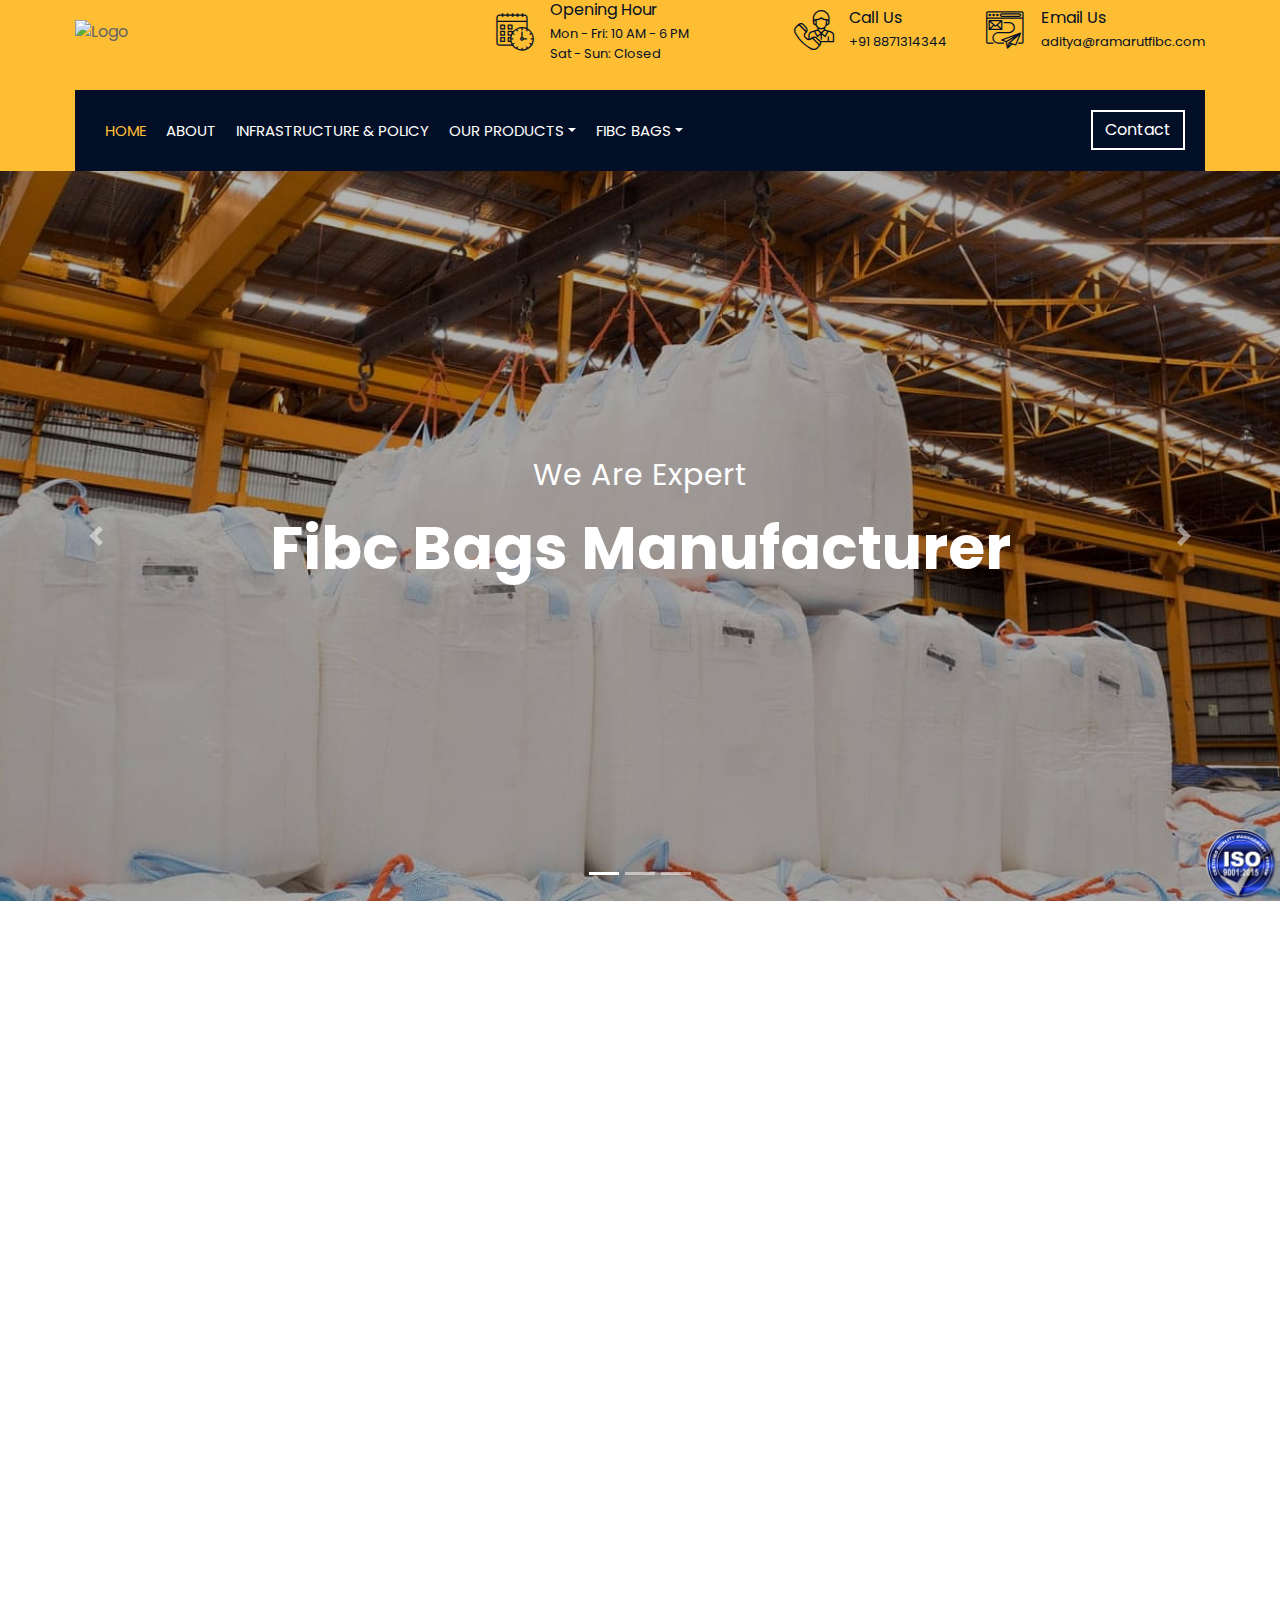
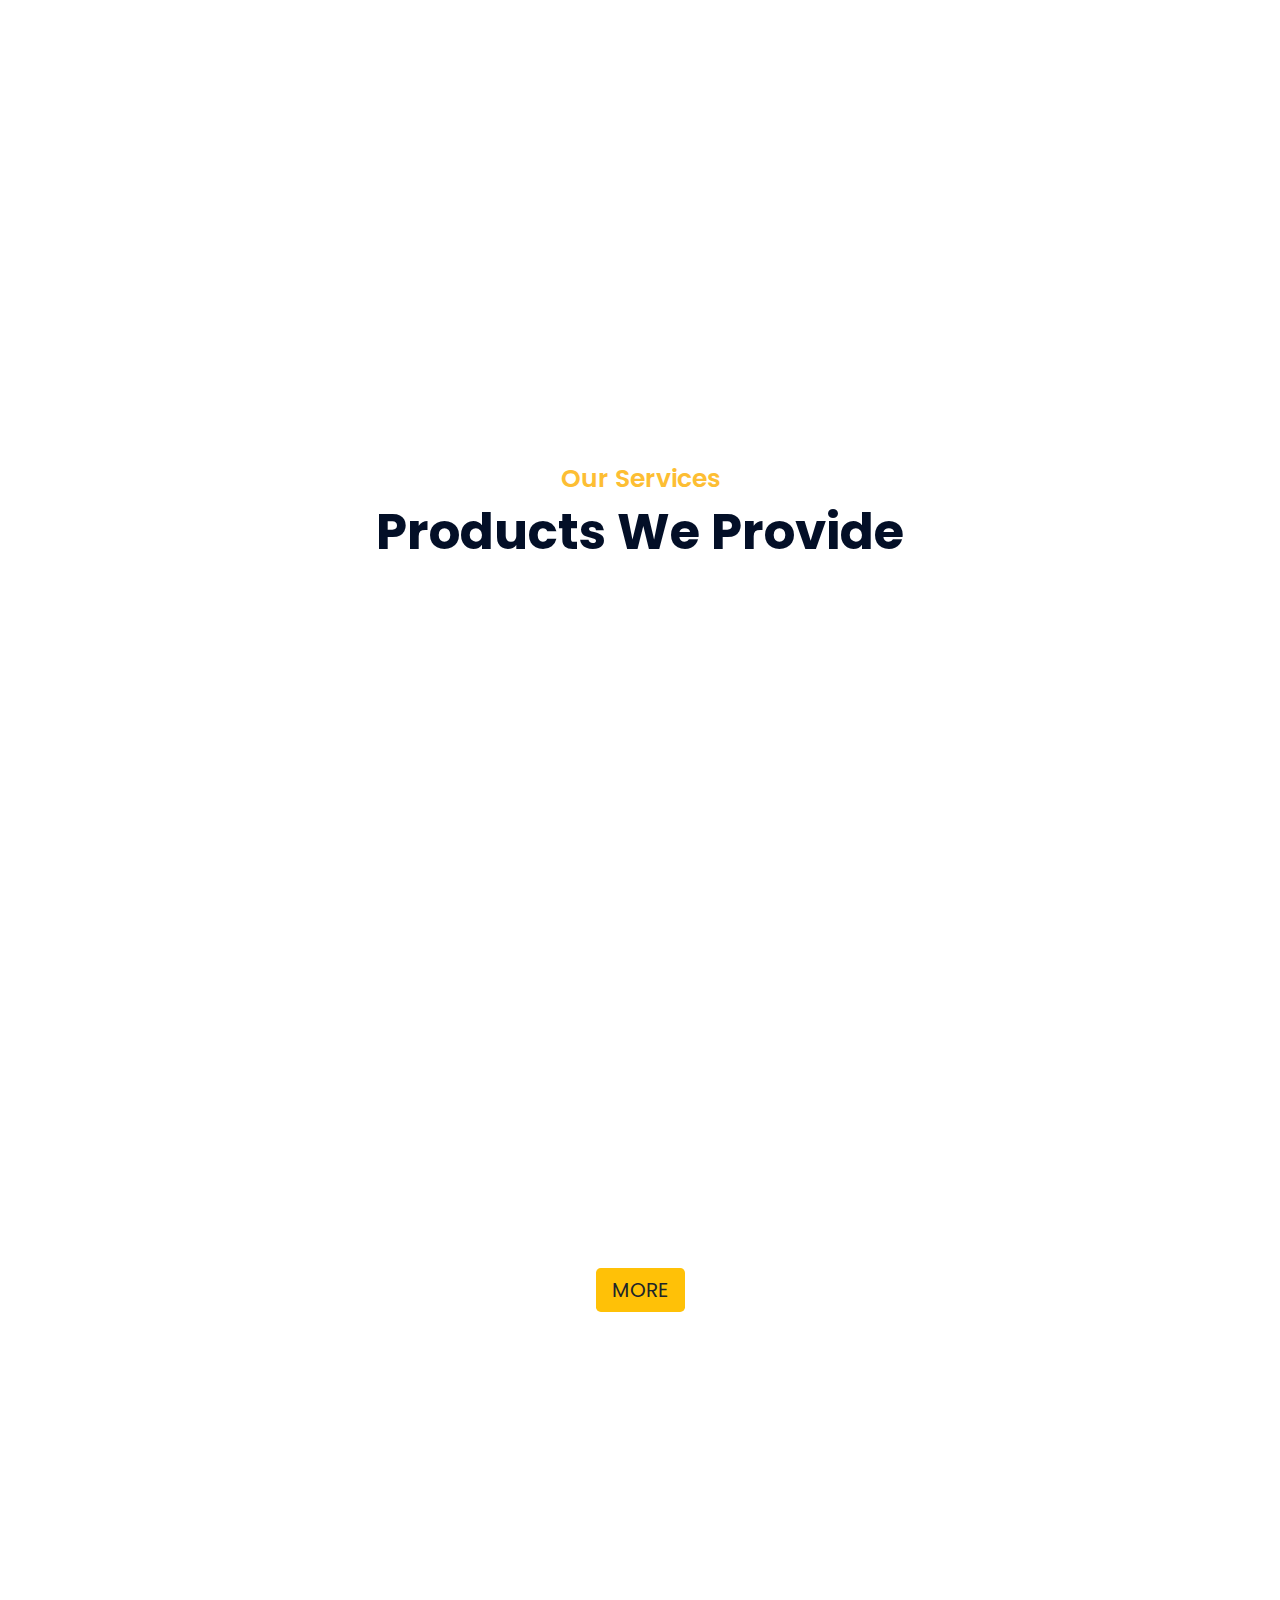
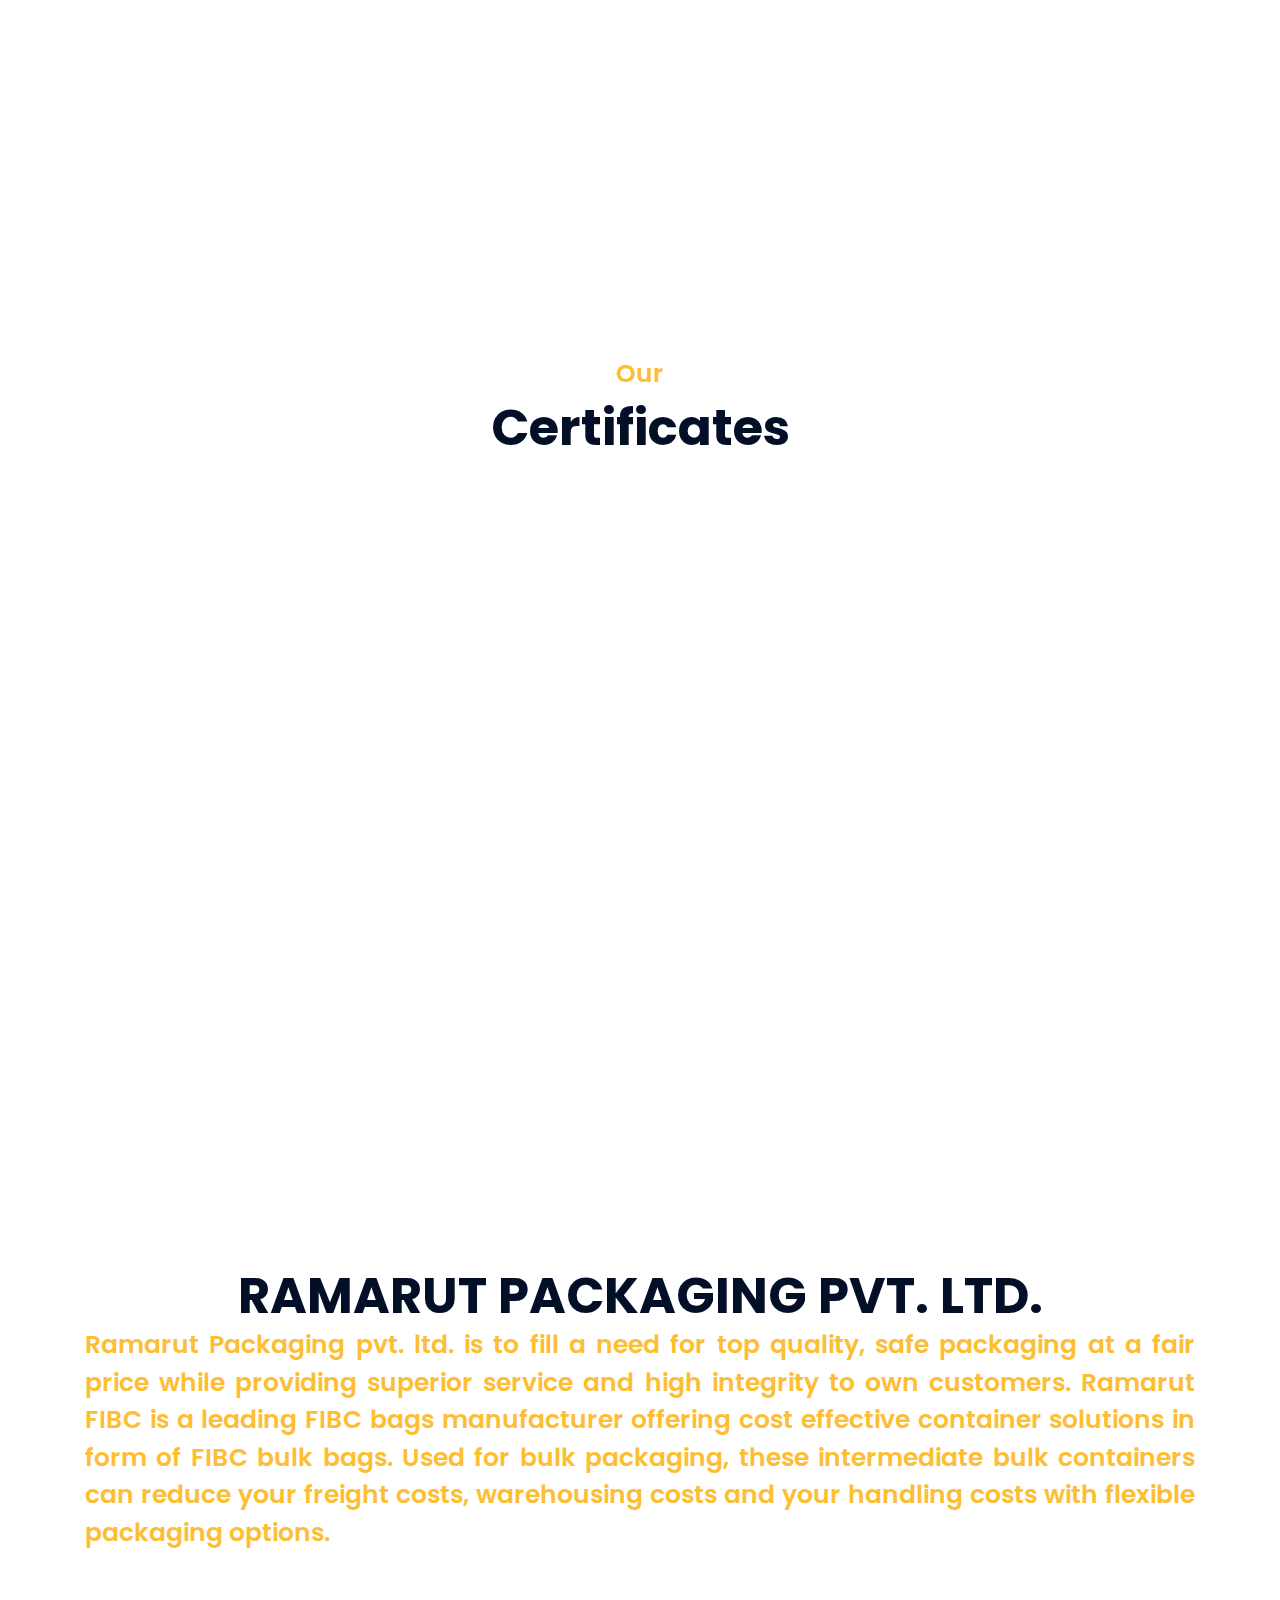
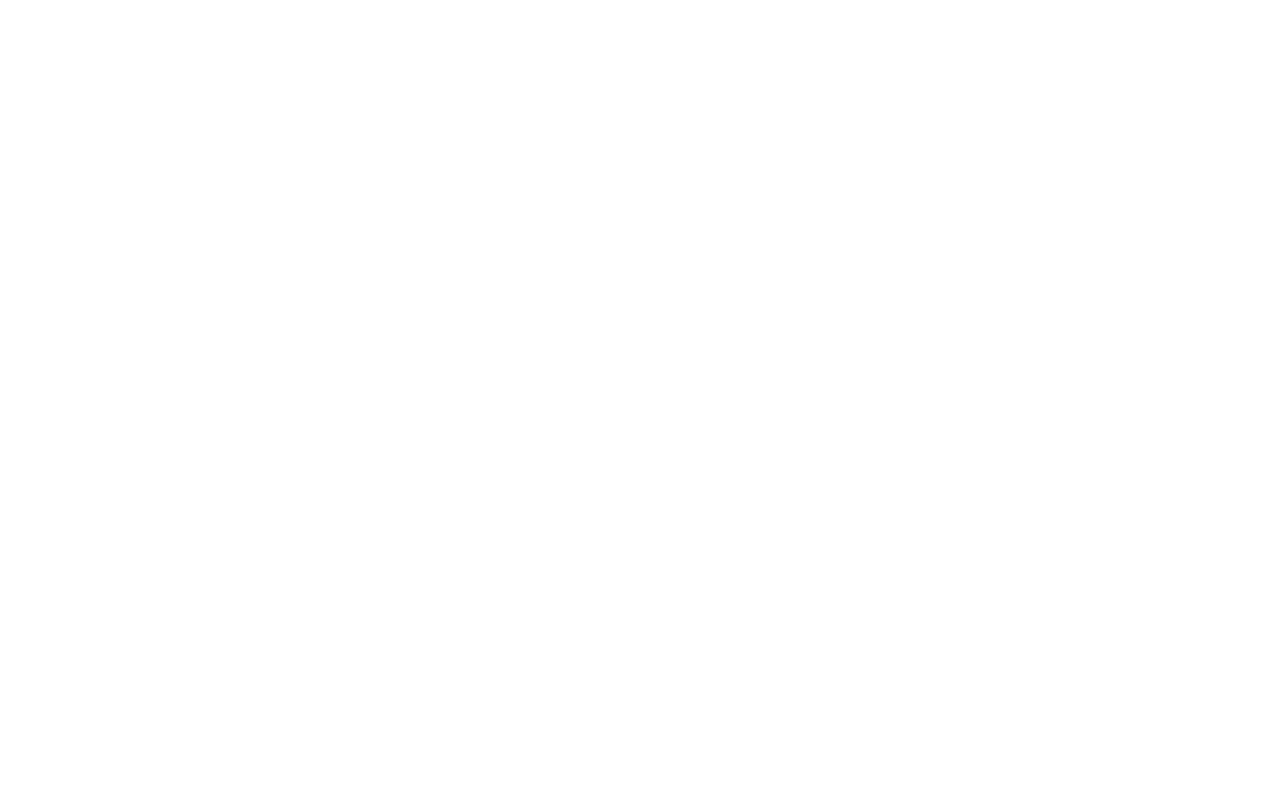
==== commit 1403c6b6: "initial changes" ====
--- a/index.html
+++ b/index.html
@@ -101,7 +101,7 @@
                                 <a href="infra_policy.html" class="nav-item nav-link">Infrastructure & Policy</a>
 
                                 <div class="nav-item dropdown">
-                                    <a href="#" class="nav-link dropdown-toggle" data-toggle="dropdown">Our Product</a>
+                                    <a href="#" class="nav-link dropdown-toggle" data-toggle="dropdown">Our Products</a>
                                     <div class="dropdown-menu">
                                         <a href="fibc.html" class="dropdown-item">Fibc</a>
                                         <a href="liner.html" class="dropdown-item">Liners</a>
@@ -109,7 +109,16 @@
                                         <a href="inlet_outlet.html" class="dropdown-item">Inlet & Outlet</a>
                                     </div>
                                 </div>
-                                
+                                <div class="nav-item dropdown">
+                                    <a href="#" class="nav-link dropdown-toggle" data-toggle="dropdown">FIBC Bags</a>
+                                    <div class="dropdown-menu">
+                                        <a href="circular.html" class="dropdown-item">Circular Bags / Tubular Bags</a>
+                                        <a href="4-panel.html" class="dropdown-item">4 Panel Bags</a>
+                                        <a href="ventilated.html" class="dropdown-item">Ventillated Bags</a>
+                                        <a href="baffle.html" class="dropdown-item">Baffle Bags</a>
+                                        <a href="u+2panel.html" class="dropdown-item">U+2 Panel Bags</a>
+                                    </div>
+                                </div>
                             </div>
                             <div class="ml-auto">
                                 <a class="btn" href="contact.html">Contact</a>
@@ -134,7 +143,7 @@
                         <div class="carousel-caption">
                             <p class="animated fadeInRight">We Are Expert</p>
                             <h1 class="animated fadeInLeft">Fibc Bags Manufacturer</h1>
-                            <a class="btn animated fadeInUp" href="#">Learn More</a>
+                            
                         </div>
                     </div>
 
@@ -142,8 +151,7 @@
                         <img src="img/carousel-2.jpg" alt="Carousel Image">
                         <div class="carousel-caption">
                             <p class="animated fadeInRight text-justify"><b>Ramarut Packaging Pvt.Ltd.</b> is fast becoming the first choice for world-class Manufacturer Cum Exporter of a Wide Range of FIBC Bags such as Standard FIBC Bags, Circular Bags, 4 Panel Bags, U Panel Bags, Baffle Bags, Ventilated Bags, One-Two Loop Bags, Highly Customizable FIBC Bags to accommodate your specific handling, Transportation & Storage.</p>
-                            <!-- <h1 class="animated fadeInLeft">We Build Quality Bags</h1>
-                            <a class="btn animated fadeInUp" href="#">Learn More</a> -->
+                            
                         </div>
                     </div>
 
@@ -152,7 +160,7 @@
                         <div class="carousel-caption">
                             <p class="animated fadeInRight">We Are Trusted</p>
                             <h1 class="animated fadeInLeft">For Your Best Delivery</h1>
-                            <a class="btn animated fadeInUp" href="#">Learn More</a>
+                            
                         </div>
                     </div>
                 </div>
@@ -408,7 +416,7 @@
             <!-- Video Start -->
             <div class="video wow fadeIn" data-wow-delay="0.1s">
                 <div class="container">
-                    <button type="button" class="btn-play" data-toggle="modal" data-src="https://www.youtube.com/embed/DWRcNpR6Kdc" data-target="#videoModal">
+                    <button type="button" class="btn-play" data-toggle="modal" data-src="https://www.youtube.com/embed/iRpCtQOn3VE" data-target="#videoModal">
                         <span></span>
                     </button>
                 </div>
@@ -485,55 +493,71 @@
 
             
 
-            <!-- Product Slider Start -->
-            <div class="product wow fadeIn" data-wow-delay="0.1s">
+            <!-- Testimonial Start -->
+            <div class="testimonial wow fadeIn" data-wow-delay="0.1s">
                 <div class="container">
                     <div class="row">
                         <div class="col-12">
-                            <div class="product-slider-nav">
-                 
-                                <!-- <div class="slider-nav"><img src="img/fibc-icon.jpg" alt="Product"></div>
-                                <div class="slider-nav"><img src="img/liner-icon.jpeg" alt="Product"></div>
-                                <div class="slider-nav"><img src="img/loop-icon.jpeg" alt="Product"></div>
-                                <div class="slider-nav"><img src="img/" alt="Product"></div>
-                                <div class="slider-nav"><img src="img/inlet-icon.png" alt="Product"></div>
-                                <div class="slider-nav"><img src="img/" alt="Product"></div> -->
-                                
+                            <div class="testimonial-slider-nav">
+                                <div class="slider-nav"><img src="img/fibc-icon.jpg" alt="Testimonial"></div>
+                                <div class="slider-nav"><img src="img/circular.jpg" alt="Testimonial"></div>
+                                <div class="slider-nav"><img src="img/4-panel.jpg" alt="Testimonial"></div>
+                                <div class="slider-nav"><img src="img/ventilated.jpg" alt="Testimonial"></div>
+                                <div class="slider-nav"><img src="img/baffle.jpg" alt="Testimonial"></div>
+                                <div class="slider-nav"><img src="img/u+2-panel.jpg" alt="Testimonial"></div>
+                                <div class="slider-nav"><img src="img/liner-icon.jpeg" alt="Testimonial"></div>
+                                <div class="slider-nav"><img src="img/loop-icon.jpeg" alt="Testimonial"></div>
+                                <div class="slider-nav"><img src="img/inlet-icon.png" alt="Testimonial"></div>
                             </div>
                         </div>
                     </div>
                     <div class="row">
                         <div class="col-12">
-                            <div class="product-slider">
-                                <div class="slider-item">
-                                    <h3>FIBC</h3>
-                                    
-                                    <p class="text-justify">Lorem ipsum dolor sit amet, consectetur adipiscing elit. Phasellus nec pretium mi. Curabitur facilisis ornare velit non vulputate. Aliquam metus tortor, auctor id gravida condimentum, viverra quis sem. Curabitur non nisl nec nisi scelerisque maximus.</p>
-                                </div>
-                                <div class="slider-item">
-                                    <h3>LINERS</h3>
-                                    
-                                    <p class="text-justify">Lorem ipsum dolor sit amet, consectetur adipiscing elit. Phasellus nec pretium mi. Curabitur facilisis ornare velit non vulputate. Aliquam metus tortor, auctor id gravida condimentum, viverra quis sem. Curabitur non nisl nec nisi scelerisque maximus.</p>
-                                </div>
-                                <div class="slider-item">
-                                    <h3>LOOP & SEWING</h3>
-                                    
-                                    <p class="text-justify">Lorem ipsum dolor sit amet, consectetur adipiscing elit. Phasellus nec pretium mi. Curabitur facilisis ornare velit non vulputate. Aliquam metus tortor, auctor id gravida condimentum, viverra quis sem. Curabitur non nisl nec nisi scelerisque maximus.</p>
-                                </div>
-                                <div class="slider-item">
-                                    <h3>INLET & OUTLET</h3>
-                                    
-                                    <p class="text-justify">Lorem ipsum dolor sit amet, consectetur adipiscing elit. Phasellus nec pretium mi. Curabitur facilisis ornare velit non vulputate. Aliquam metus tortor, auctor id gravida condimentum, viverra quis sem. Curabitur non nisl nec nisi scelerisque maximus.</p>
-                                </div>
-                                <div class="slider-item">
-                                    <h3>LOOP PATTERNS</h3>
-                                    
-                                    <p class="text-justify">Lorem ipsum dolor sit amet, consectetur adipiscing elit. Phasellus nec pretium mi. Curabitur facilisis ornare velit non vulputate. Aliquam metus tortor, auctor id gravida condimentum, viverra quis sem. Curabitur non nisl nec nisi scelerisque maximus.</p>
-                                </div>
-                                <div class="slider-item">
-                                    <h3>SEWING PATTERNS</h3>
-                                    
-                                    <p class="text-justify">Lorem ipsum dolor sit amet, consectetur adipiscing elit. Phasellus nec pretium mi. Curabitur facilisis ornare velit non vulputate. Aliquam metus tortor, auctor id gravida condimentum, viverra quis sem. Curabitur non nisl nec nisi scelerisque maximus.</p>
+                            <div class="testimonial-slider">
+                                <div class="slider-item">
+                                    <h3>FIBC Bags</h3>
+                                    
+                                    <p>Excellent for ease of lifting and manipulating the FIBC's with a fork-lift.</p>
+                                </div>
+                                <div class="slider-item">
+                                    <h3>Circular Bags / Tubular Bags</h3>
+                                    
+                                    <p>Excellent for ease of lifting and manipulating the FIBC's with a fork-lift.</p>
+                                </div>
+                                <div class="slider-item">
+                                    <h3>4 Panel Bags</h3>
+                                    
+                                    <p>The standard four loop bags is a workhouse design for FIBC's.</p>
+                                </div>
+                                <div class="slider-item">
+                                    <h3>Ventillated Bags</h3>
+                                    
+                                    <p>Breathable bags are FIBC"s where the fabric has breathable stripes.</p>
+                                </div>
+                                <div class="slider-item">
+                                    <h3>Baffle Bags</h3>
+                                    
+                                    <p>Improves a bag’s squareness, appearance, improve the stability of the load and to more efficiently utilize storage or shipping space.</p>
+                                </div>
+                                <div class="slider-item">
+                                    <h3>U+2 Panel Bags</h3>
+                                    
+                                    <p>The versatile, cost-effective U panel structure is very suitable for various applications and can be customized.</p>
+                                </div>
+                                <div class="slider-item">
+                                    <h3>Liner Bags</h3>
+                                    
+                                    <p>As per the industry standards, we are engaged in offering a wide range of Liner Plastic Bags.</p>
+                                </div>
+                                <div class="slider-item">
+                                    <h3>Loop and Sewing Bags</h3>
+                                    
+                                    <p>The body and the loops are made from a single piece of tubular fabric to obtain higher breaking strength and breaking load.</p>
+                                </div>
+                                <div class="slider-item">
+                                    <h3>Inlet and Outlet Bags</h3>
+                                    
+                                    <p>One customizable feature of flexible intermediate bulk containers is the bag’s bottom closure.</p>
                                 </div>
                                 
                             </div>
@@ -541,7 +565,7 @@
                     </div>
                 </div>
             </div>
-            <!-- Product Slider End -->
+            <!-- Testimonial End -->
 
 
             <!-- Blog Start -->
@@ -585,7 +609,7 @@
                             <div class="footer-contact">
                                 <h2>Office Contact</h2>
                                 <p><i class="fa fa-map-marker-alt"></i>222 Lotus Garden Colony Near Bharat Petrol Pump, Tejaji Nagar, Khandwa Road, Indore. Pin No- 452020</p>
-                                <p><i class="fa fa-phone-alt"></i>+91 88713143440</p>
+                                <p><i class="fa fa-phone-alt"></i>+91 8871314344</p>
                                 <p><i class="fa fa-envelope"></i>aditya@ramarutfibc.com</p>
                                 <div class="footer-social">
                                     <a href=""><i class="fab fa-twitter"></i></a>
@@ -651,7 +675,7 @@
         </div>
 
         <!-- JavaScript Libraries -->
-        <script src="https://code.jquery.com/jquery-3.4.1.min.js"></script>
+        <script src="js/jquery-3.4.1.min.js"></script>
         <script src="https://stackpath.bootstrapcdn.com/bootstrap/4.4.1/js/bootstrap.bundle.min.js"></script>
         <script src="lib/easing/easing.min.js"></script>
         <script src="lib/wow/wow.min.js"></script>
@@ -664,5 +688,7 @@
 
         <!-- Template Javascript -->
         <script src="js/main.js"></script>
+
+
     </body>
 </html>
--- a/css/style.css
+++ b/css/style.css
@@ -1036,9 +1036,9 @@
 
 
 /*******************************/
-/******* Product Slider CSS *******/
-/*******************************/
-.product {
+/******* Testimonial CSS *******/
+/*******************************/
+.testimonial {
     position: relative;
     margin: 45px 0;
     padding: 90px 0;
@@ -1050,37 +1050,37 @@
     background-size: cover;
 }
 
-.product .container {
+.testimonial .container {
     max-width: 760px;
 }
 
-.about-page .product {
+.about-page .testimonial {
     padding-bottom: 90px;
 }
 
-.product .product-slider-nav {
+.testimonial .testimonial-slider-nav {
     position: relative;
     width: 300px;
     margin: 0 auto;
 }
 
-.product .product-slider-nav .slick-slide {
+.testimonial .testimonial-slider-nav .slick-slide {
     position: relative;
     opacity: 0;
     transition: .5s;
 }
 
-.product .product-slider-nav .slick-active {
+.testimonial .testimonial-slider-nav .slick-active {
     opacity: 1;
     transform: scale(1.3);
 }
 
-.product .product-slider-nav .slick-center {
+.testimonial .testimonial-slider-nav .slick-center {
     transform: scale(1.8);
     z-index: 1;
 }
 
-.product .product-slider-nav .slick-slide img {
+.testimonial .testimonial-slider-nav .slick-slide img {
     position: relative;
     display: block;
     margin-top: 37px;
@@ -1089,13 +1089,13 @@
     border-radius: 100px;
 }
 
-.product .product-slider {
+.testimonial .testimonial-slider {
     position: relative;
     margin-top: 15px;
     padding-top: 50px;
 }
 
-.product .product-slider::before {
+.testimonial .testimonial-slider::before {
     position: absolute;
     content: "";
     width: 60px;
@@ -1105,13 +1105,13 @@
     background: url(../img/quote.png) top center no-repeat;
 }
 
-.product .product-slider h3 {
+.testimonial .testimonial-slider h3 {
     color: #fdbe33;
     font-size: 22px;
     font-weight: 700;
 }
 
-.product .product-slider h4 {
+.testimonial .testimonial-slider h4 {
     font-size: 14px;
     font-weight: 300;
     color: #ffffff;
@@ -1119,7 +1119,7 @@
     margin-bottom: 10px;
 }
 
-.product .product-slider p {
+.testimonial .testimonial-slider p {
     color: #ffffff;
     font-size: 16px;
     font-weight: 300;
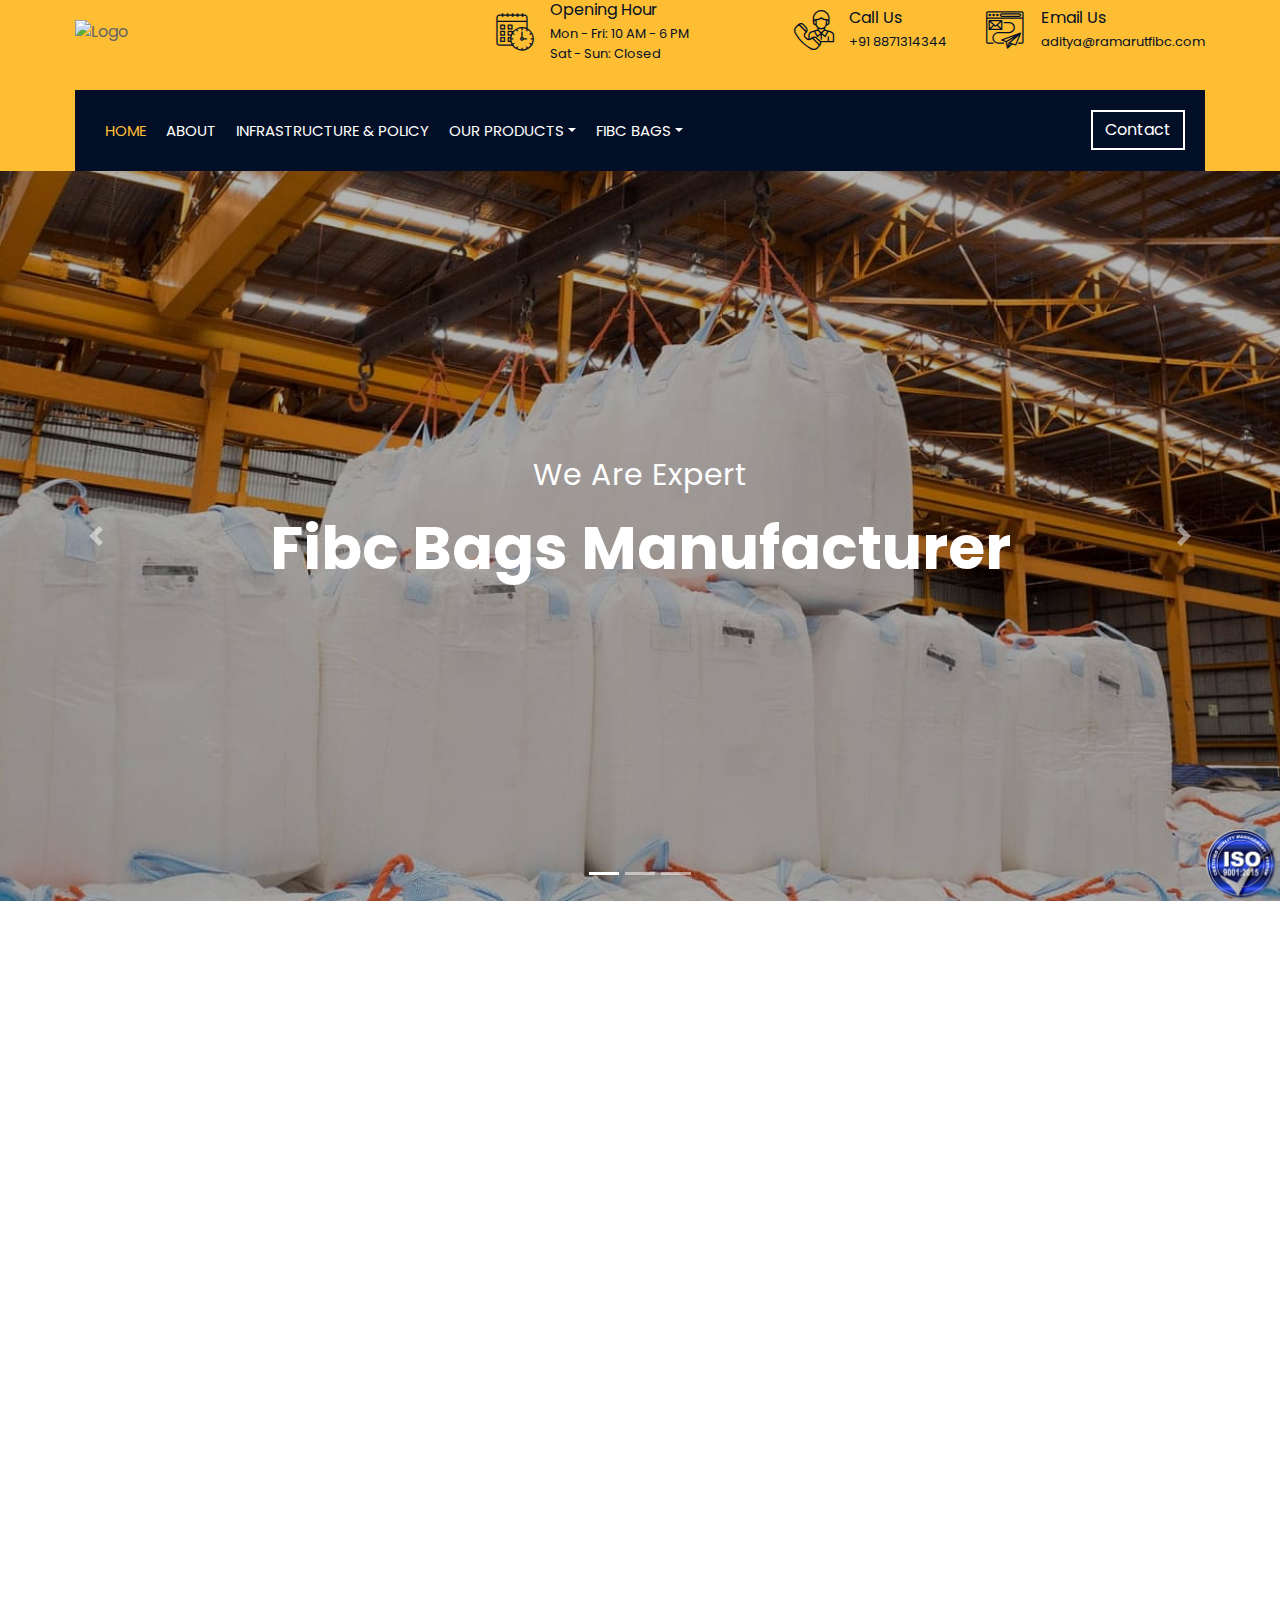
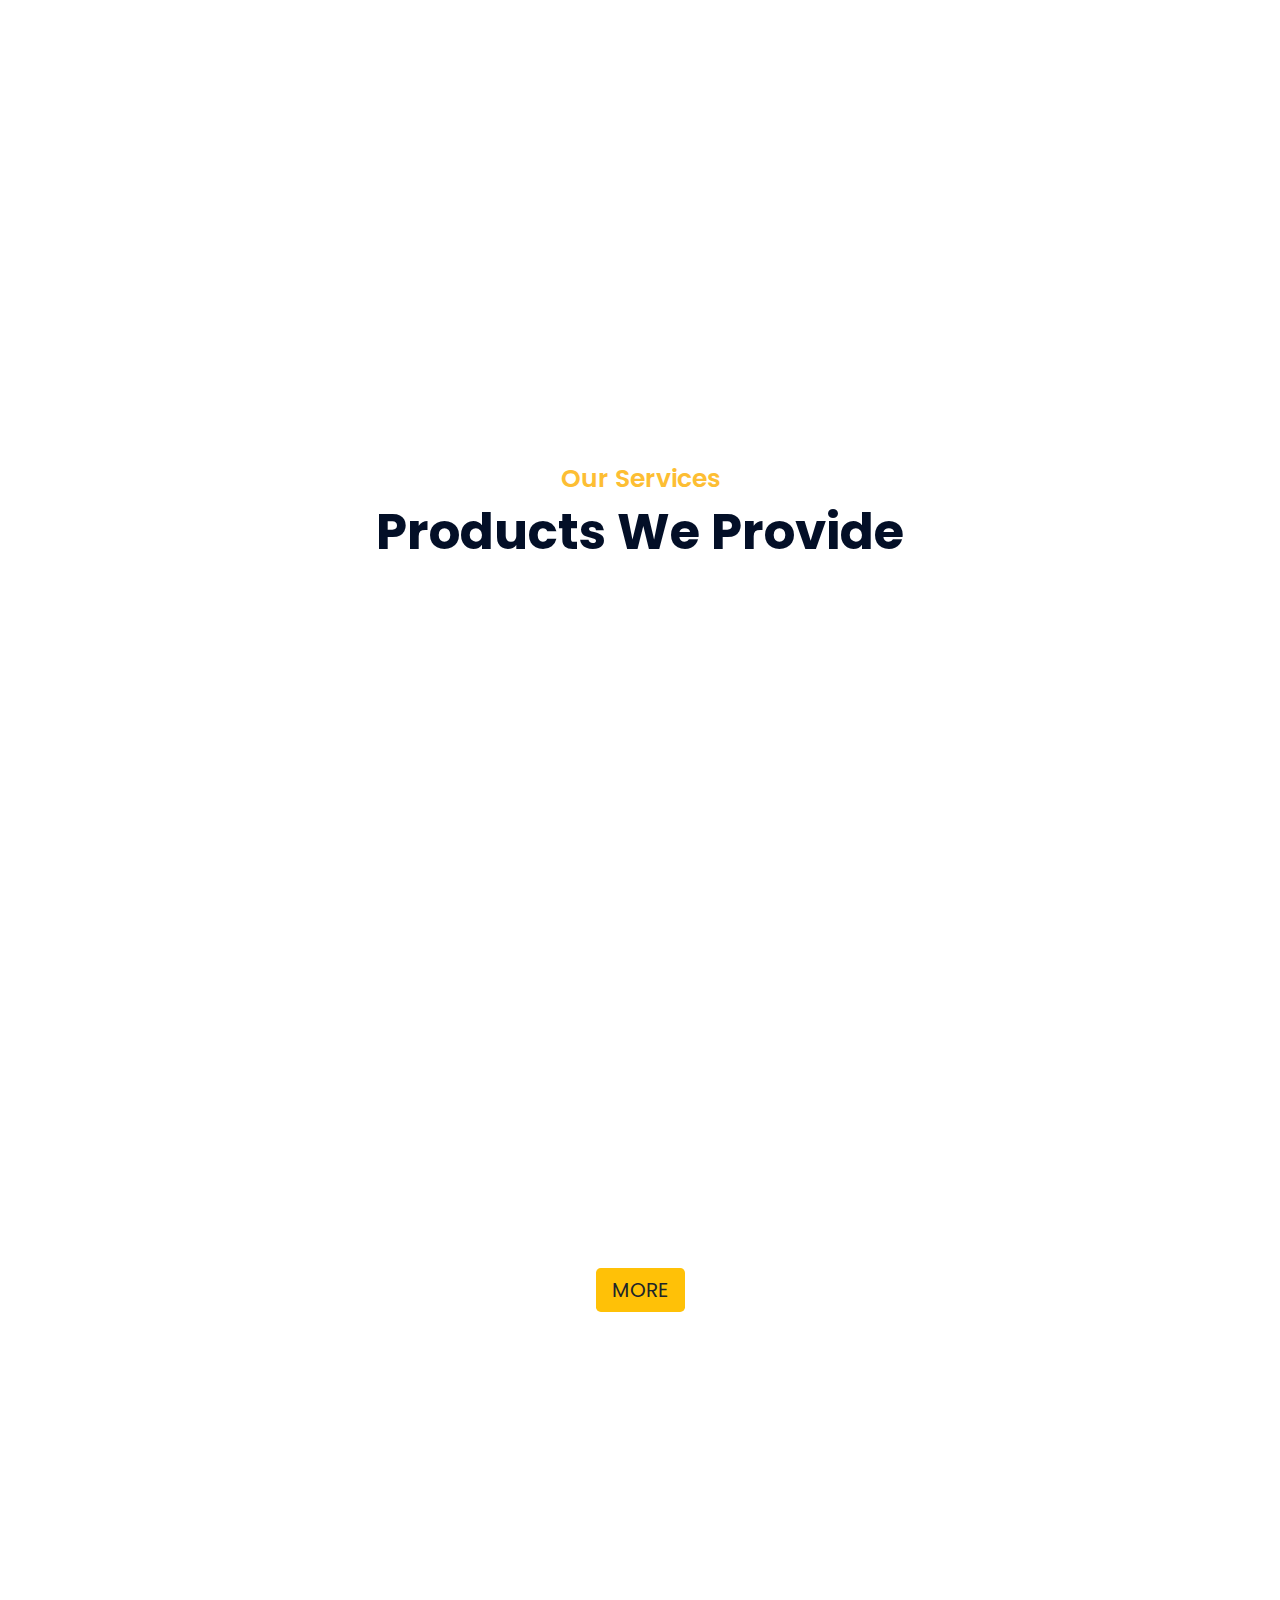
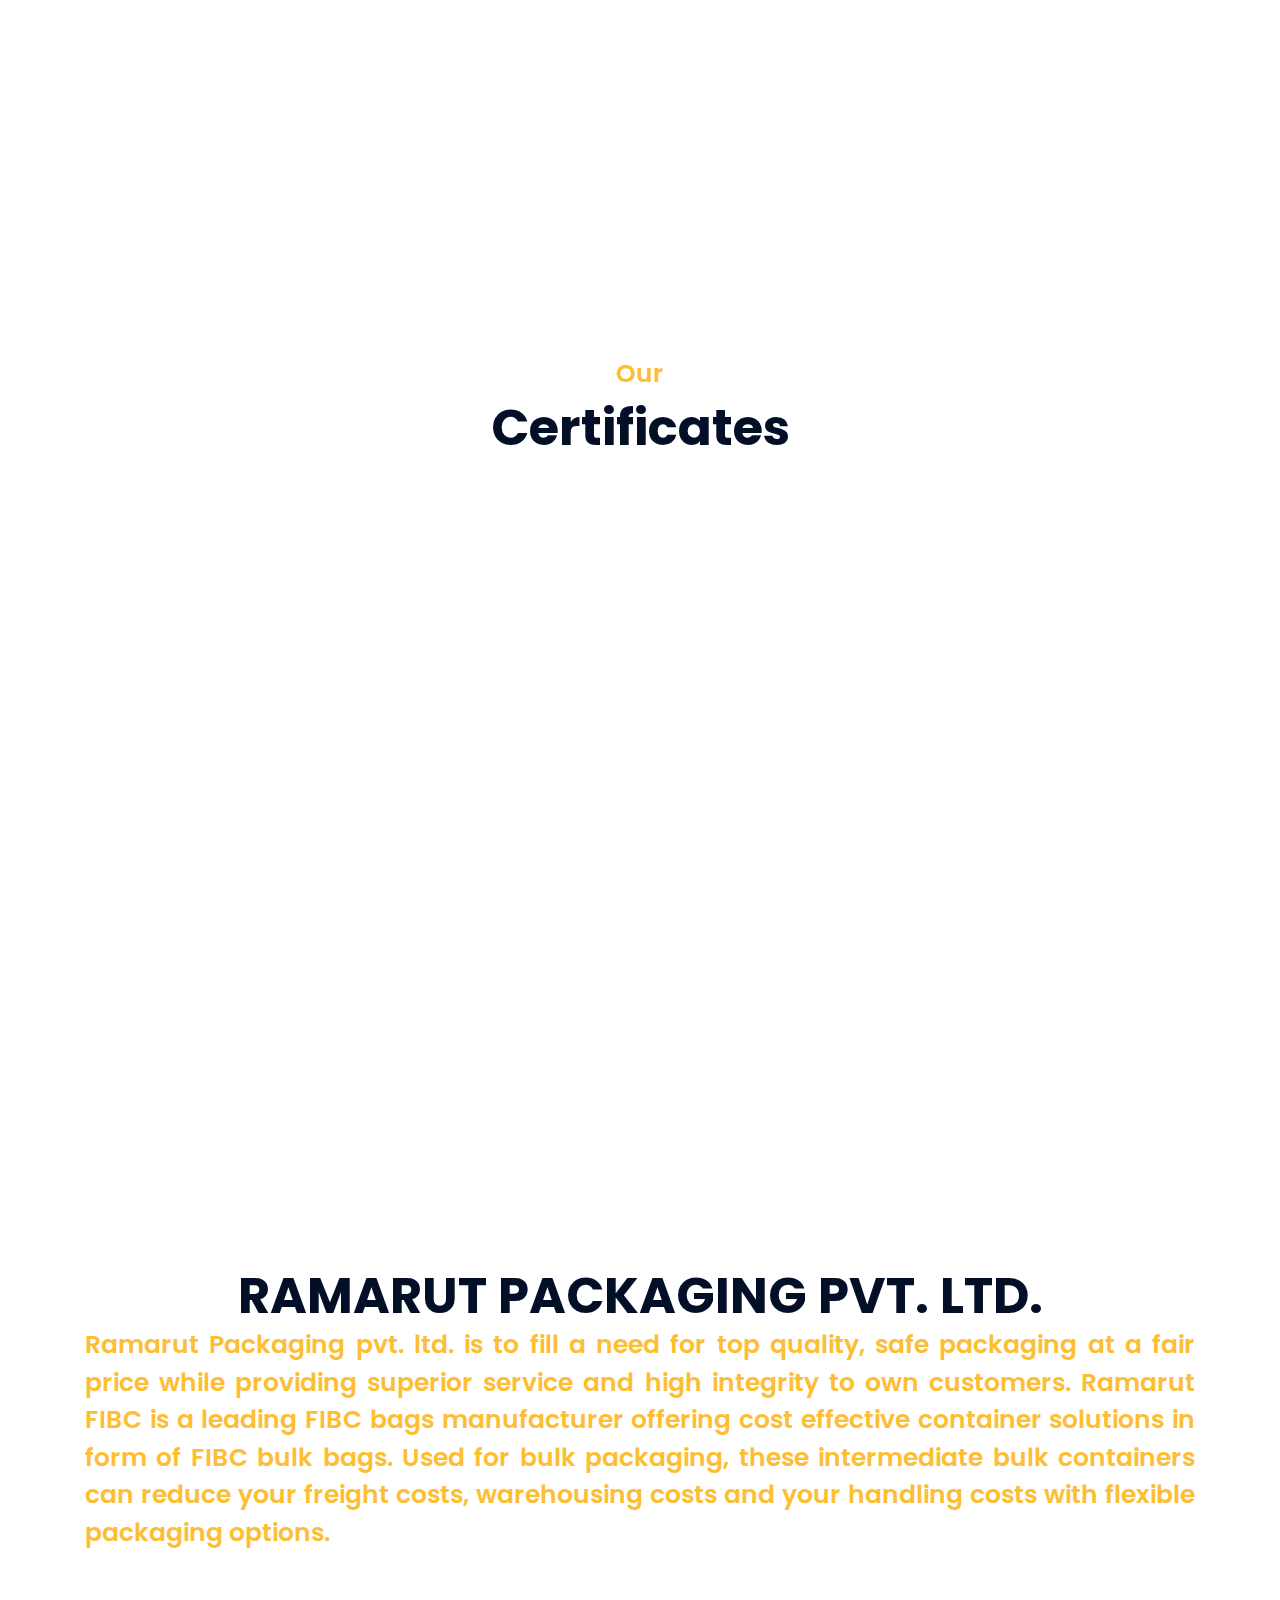
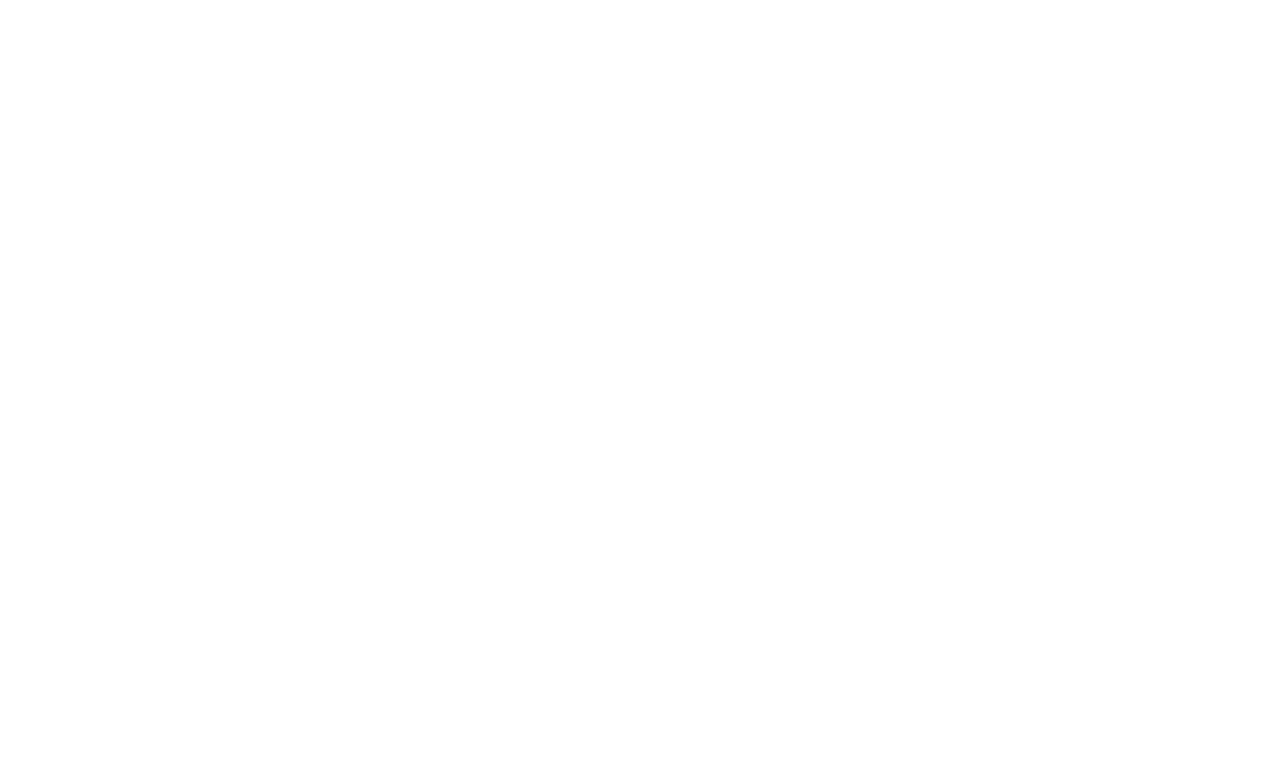
==== commit d4f5f45f: "header and footer changes" ====
--- a/index.html
+++ b/index.html
@@ -63,7 +63,7 @@
                                         </div>
                                         <div class="top-bar-text">
                                             <h3>Call Us</h3>
-                                            <p> +91 8871314344</p>
+                                            <a href="tel:8871314344"><p> +91 8871314344</p></a>
                                         </div>
                                     </div>
                                 </div>
@@ -74,7 +74,8 @@
                                         </div>
                                         <div class="top-bar-text">
                                             <h3>Email Us</h3>
-                                            <p> aditya@ramarutfibc.com</p>
+                                            <a href="mailto:aditya@ramarutfibc.com"><p> aditya@ramarutfibc.com</p></a>
+                                            
                                         </div>
                                     </div>
                                 </div>
@@ -320,7 +321,7 @@
                                 </div>
                                 <div class="service-text">
                                     <h3>FIBC</h3>
-                                    <a class="btn" href="img/service-1.jpg" data-lightbox="service">+</a>
+                                    
                                 </div>
                             </div>
                         </div>
@@ -336,7 +337,7 @@
                                 </div>
                                 <div class="service-text">
                                     <h3>LINERS</h3>
-                                    <a class="btn" href="img/service-2.jpg" data-lightbox="service">+</a>
+                                    
                                 </div>
                             </div>
                         </div>
@@ -352,7 +353,7 @@
                                 </div>
                                 <div class="service-text">
                                     <h3>LOOP & SEWING</h3>
-                                    <a class="btn" href="img/service-3.jpg" data-lightbox="service">+</a>
+                                    
                                 </div>
                             </div>
                         </div>
@@ -368,7 +369,7 @@
                                 </div>
                                 <div class="service-text">
                                     <h3>INLET & OUTLET</h3>
-                                    <a class="btn" href="img/service-4.jpg" data-lightbox="service">+</a>
+                                    
                                 </div>
                             </div>
                         </div>
@@ -384,7 +385,7 @@
                                 </div>
                                 <div class="service-text">
                                     <h3>BAFFLE</h3>
-                                    <a class="btn" href="img/service-5.jpg" data-lightbox="service">+</a>
+                                    
                                 </div>
                             </div>
                         </div>
@@ -400,7 +401,7 @@
                                 </div>
                                 <div class="service-text">
                                     <h3>4 PANEL</h3>
-                                    <a class="btn" href="img/service-6.jpg" data-lightbox="service">+</a>
+                                    
                                 </div>
                             </div>
                         </div>
@@ -609,14 +610,15 @@
                             <div class="footer-contact">
                                 <h2>Office Contact</h2>
                                 <p><i class="fa fa-map-marker-alt"></i>222 Lotus Garden Colony Near Bharat Petrol Pump, Tejaji Nagar, Khandwa Road, Indore. Pin No- 452020</p>
-                                <p><i class="fa fa-phone-alt"></i>+91 8871314344</p>
-                                <p><i class="fa fa-envelope"></i>aditya@ramarutfibc.com</p>
+                                <a href="tel:8871314344"><p class="text-white"><i class="fa fa-phone-alt"></i>+91 8871314344</p></a>
+                                <a href="mailto:aditya@ramarutfibc.com"><p class="text-white"><i class="fa fa-envelope"></i>aditya@ramarutfibc.com</p></a>
+                                
                                 <div class="footer-social">
-                                    <a href=""><i class="fab fa-twitter"></i></a>
+                                    <!-- <a href=""><i class="fab fa-twitter"></i></a>
                                     <a href=""><i class="fab fa-facebook-f"></i></a>
                                     <a href=""><i class="fab fa-youtube"></i></a>
                                     <a href=""><i class="fab fa-instagram"></i></a>
-                                    <a href=""><i class="fab fa-linkedin-in"></i></a>
+                                    <a href=""><i class="fab fa-linkedin-in"></i></a> -->
                                 </div>
                             </div>
                         </div>
@@ -636,7 +638,7 @@
                                 <a href="about.html">About Us</a>
                                 <a href="infra_policy.html">Infrastructure and Policy</a>
                                 <a href="contact.html">Contact Us</a>
-                                <a href="#">Our Products</a>
+                                <a href="fibc.html">Our Products</a>
                                 
                             </div>
                         </div>
--- a/css/style.css
+++ b/css/style.css
@@ -635,6 +635,9 @@
 }
 .heads{
     font-weight: bold;
+}
+#more{
+    display: none;
 }
 
 @media (max-width: 767.98px) {
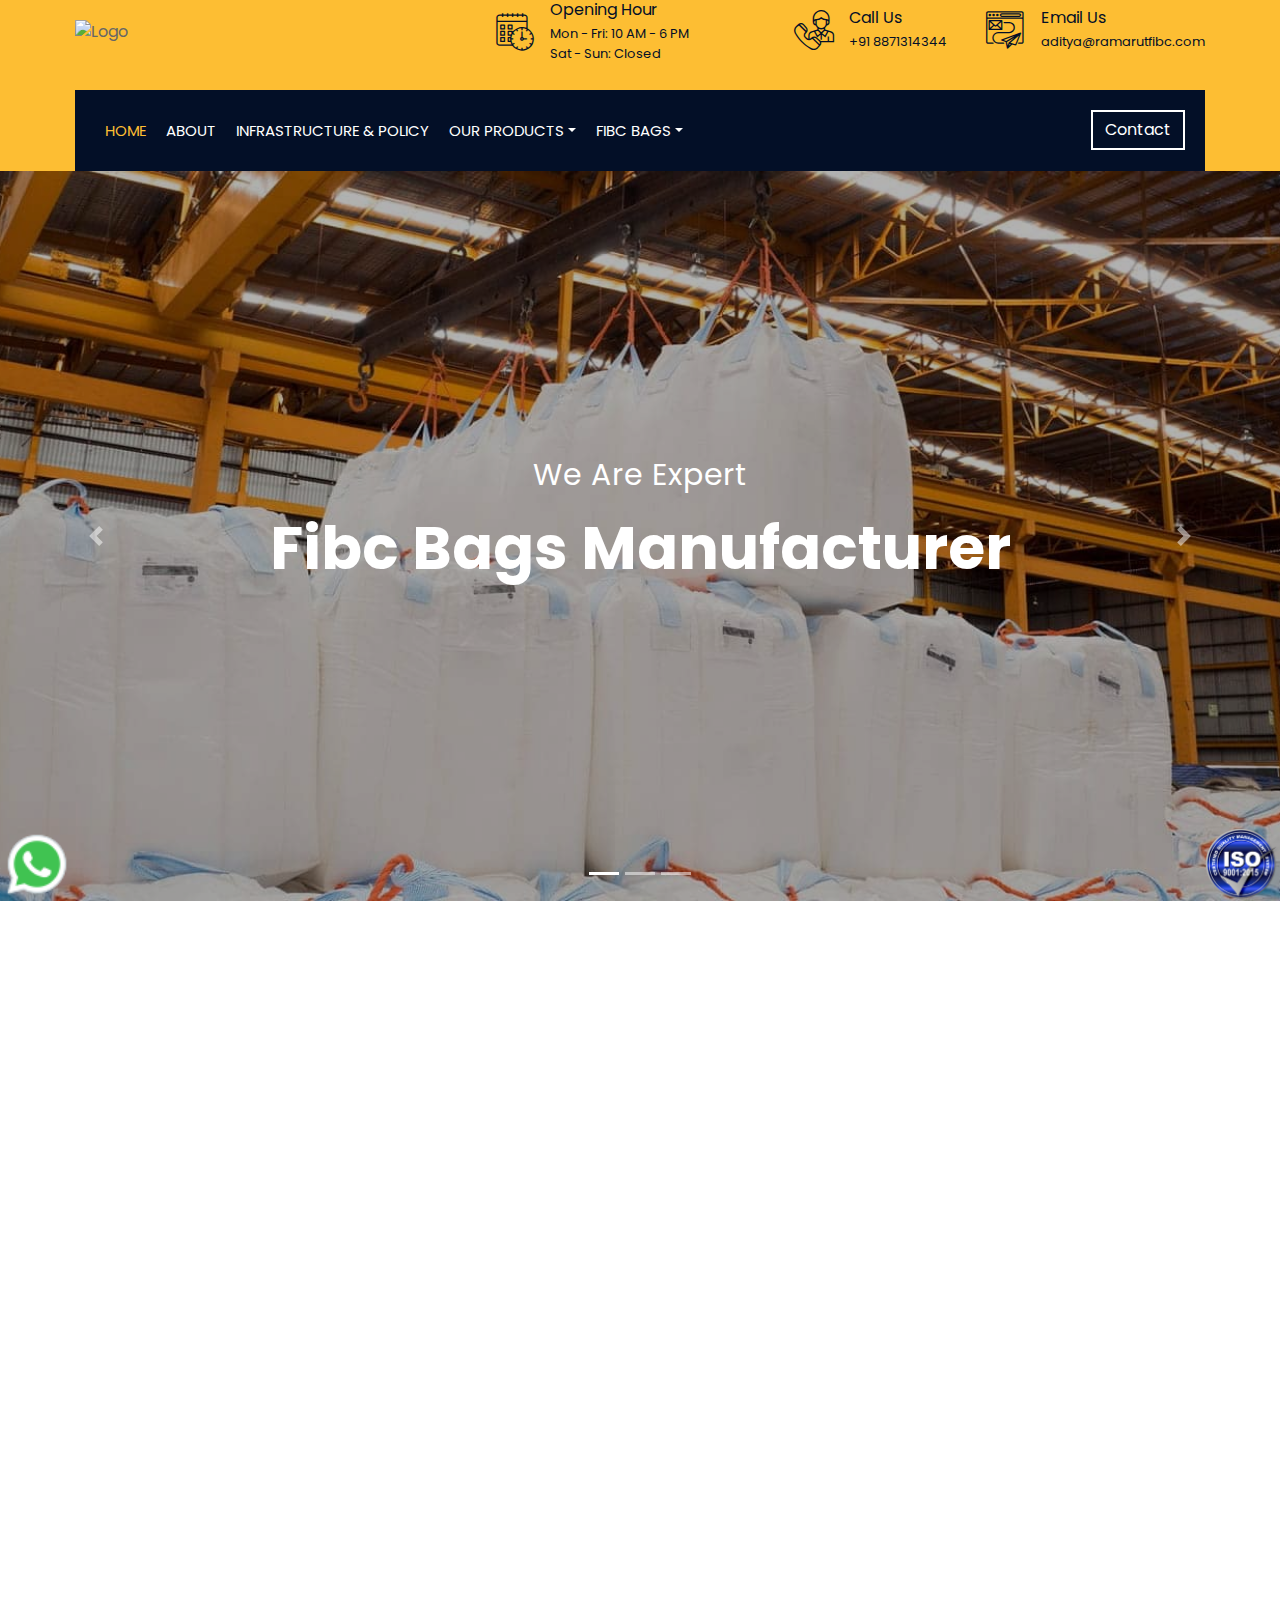
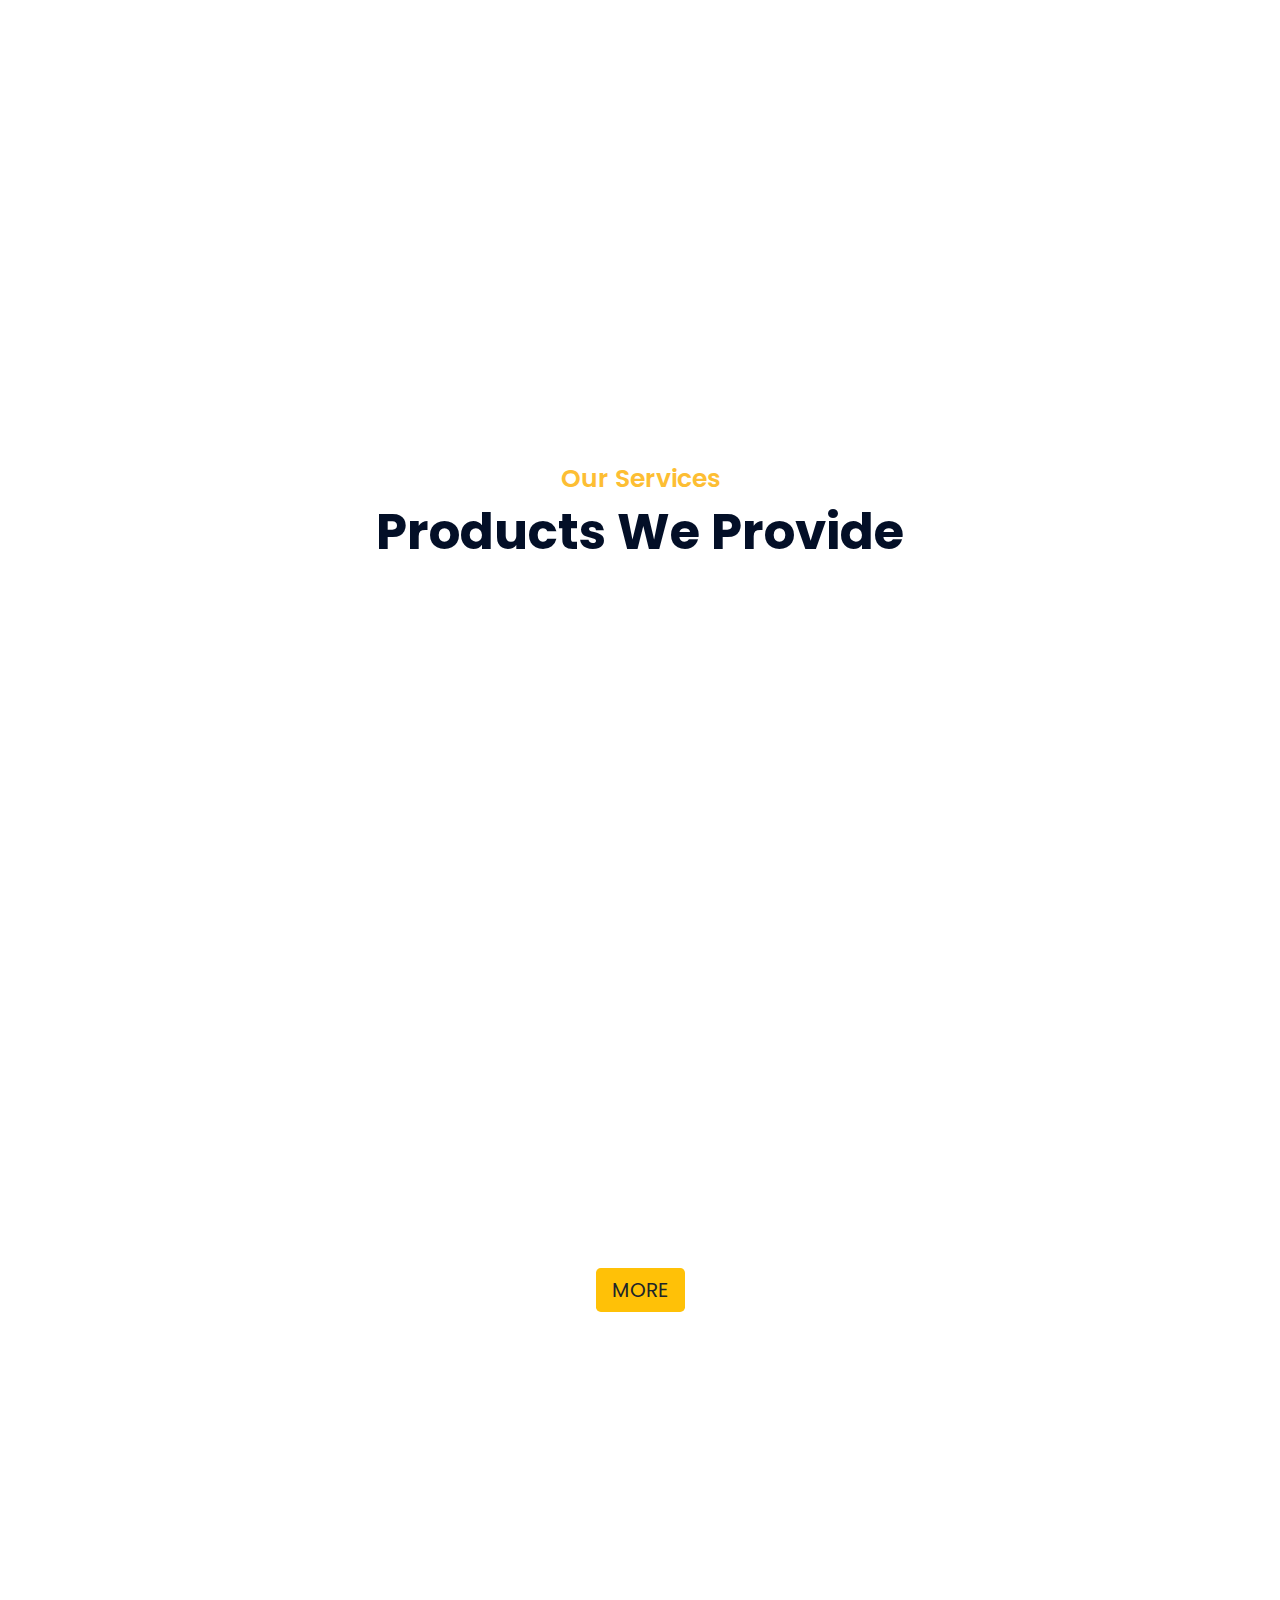
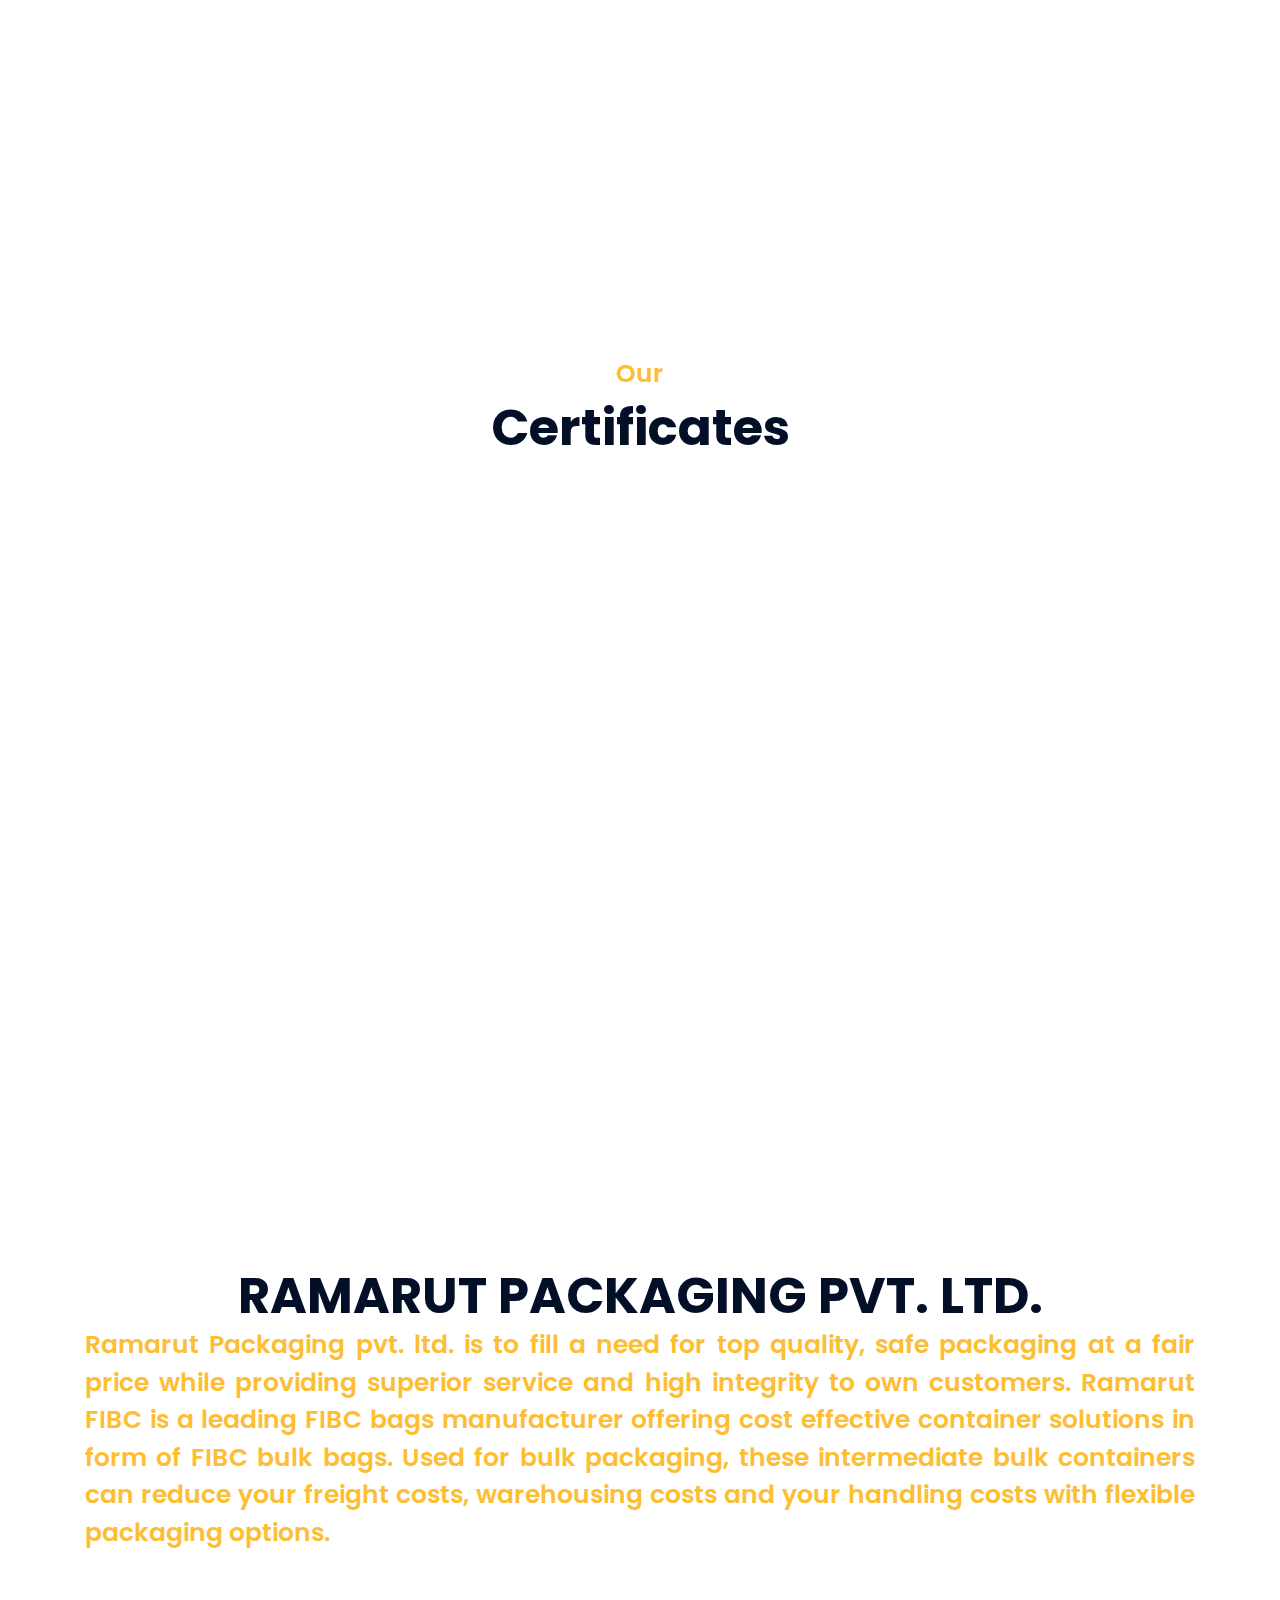
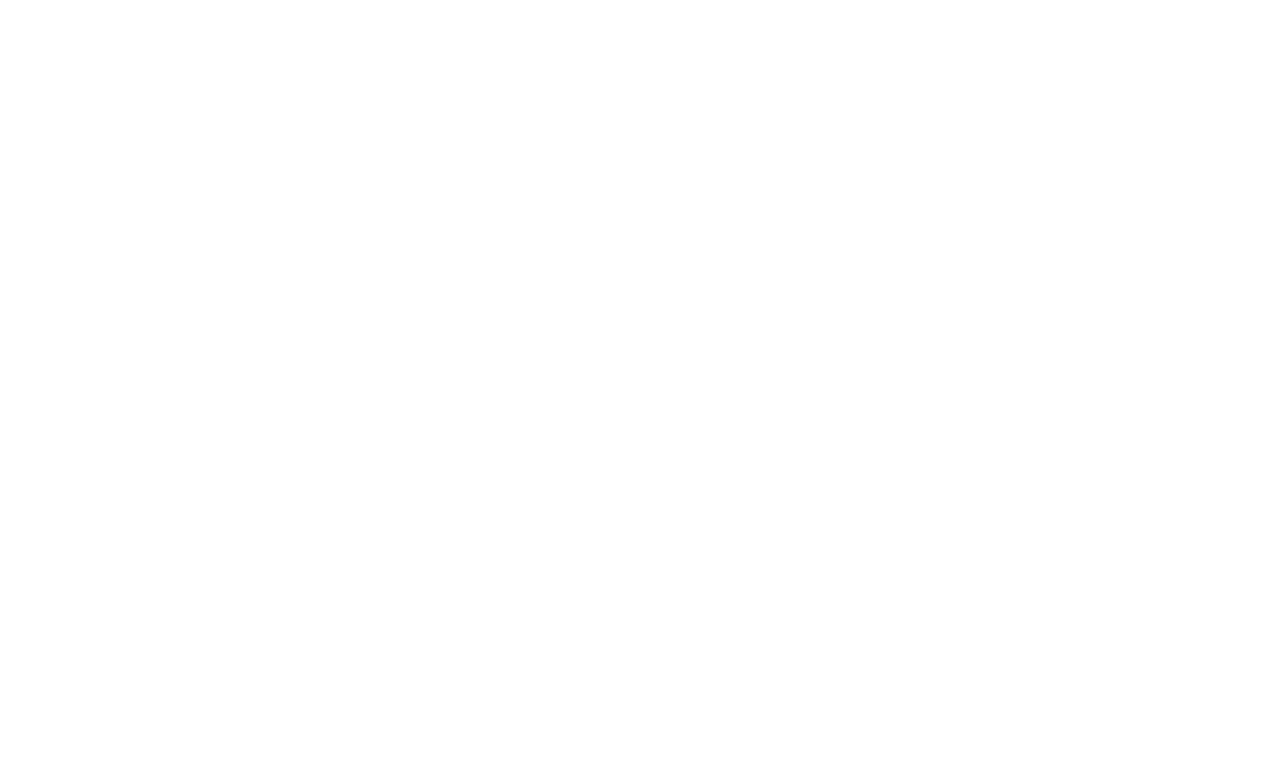
==== commit bcabc989: "header and footer changed" ====
--- a/index.html
+++ b/index.html
@@ -3,12 +3,13 @@
     <head>
         <meta charset="utf-8">
         <title>Ramarut Packaging pvt. ltd.</title>
+        
         <meta content="width=device-width, initial-scale=1.0" name="viewport">
         <meta content="Construction Company Website Template" name="keywords">
         <meta content="Construction Company Website Template" name="description">
 
         <!-- Favicon -->
-        <link href="img/favicon.ico" rel="icon">
+        <link href="img/favicon.png" rel="icon">
 
         <!-- Google Font -->
         <link href="https://fonts.googleapis.com/css2?family=Poppins:wght@100;200;300;400;500;600;700;800;900&display=swap" rel="stylesheet">
@@ -27,6 +28,8 @@
         <link href="css/style.css" rel="stylesheet">
     </head>
     <body>
+        <a href="https://api.whatsapp.com/send?phone=+918871314344&amp;text=We%20visited%20your%20website,%20we%20need%20consultation.%20Please%20contact%20us." style="position: fixed; left: 2px; bottom: 1px; z-index: 3;"><img src="img/whatsapp.png" height="70px"></a>
+
         <img src="img/iso-logo.png" width="75px" style=" position:fixed; bottom : 0px; right:0 ;z-index:111111;">
 
         <div class="wrapper">
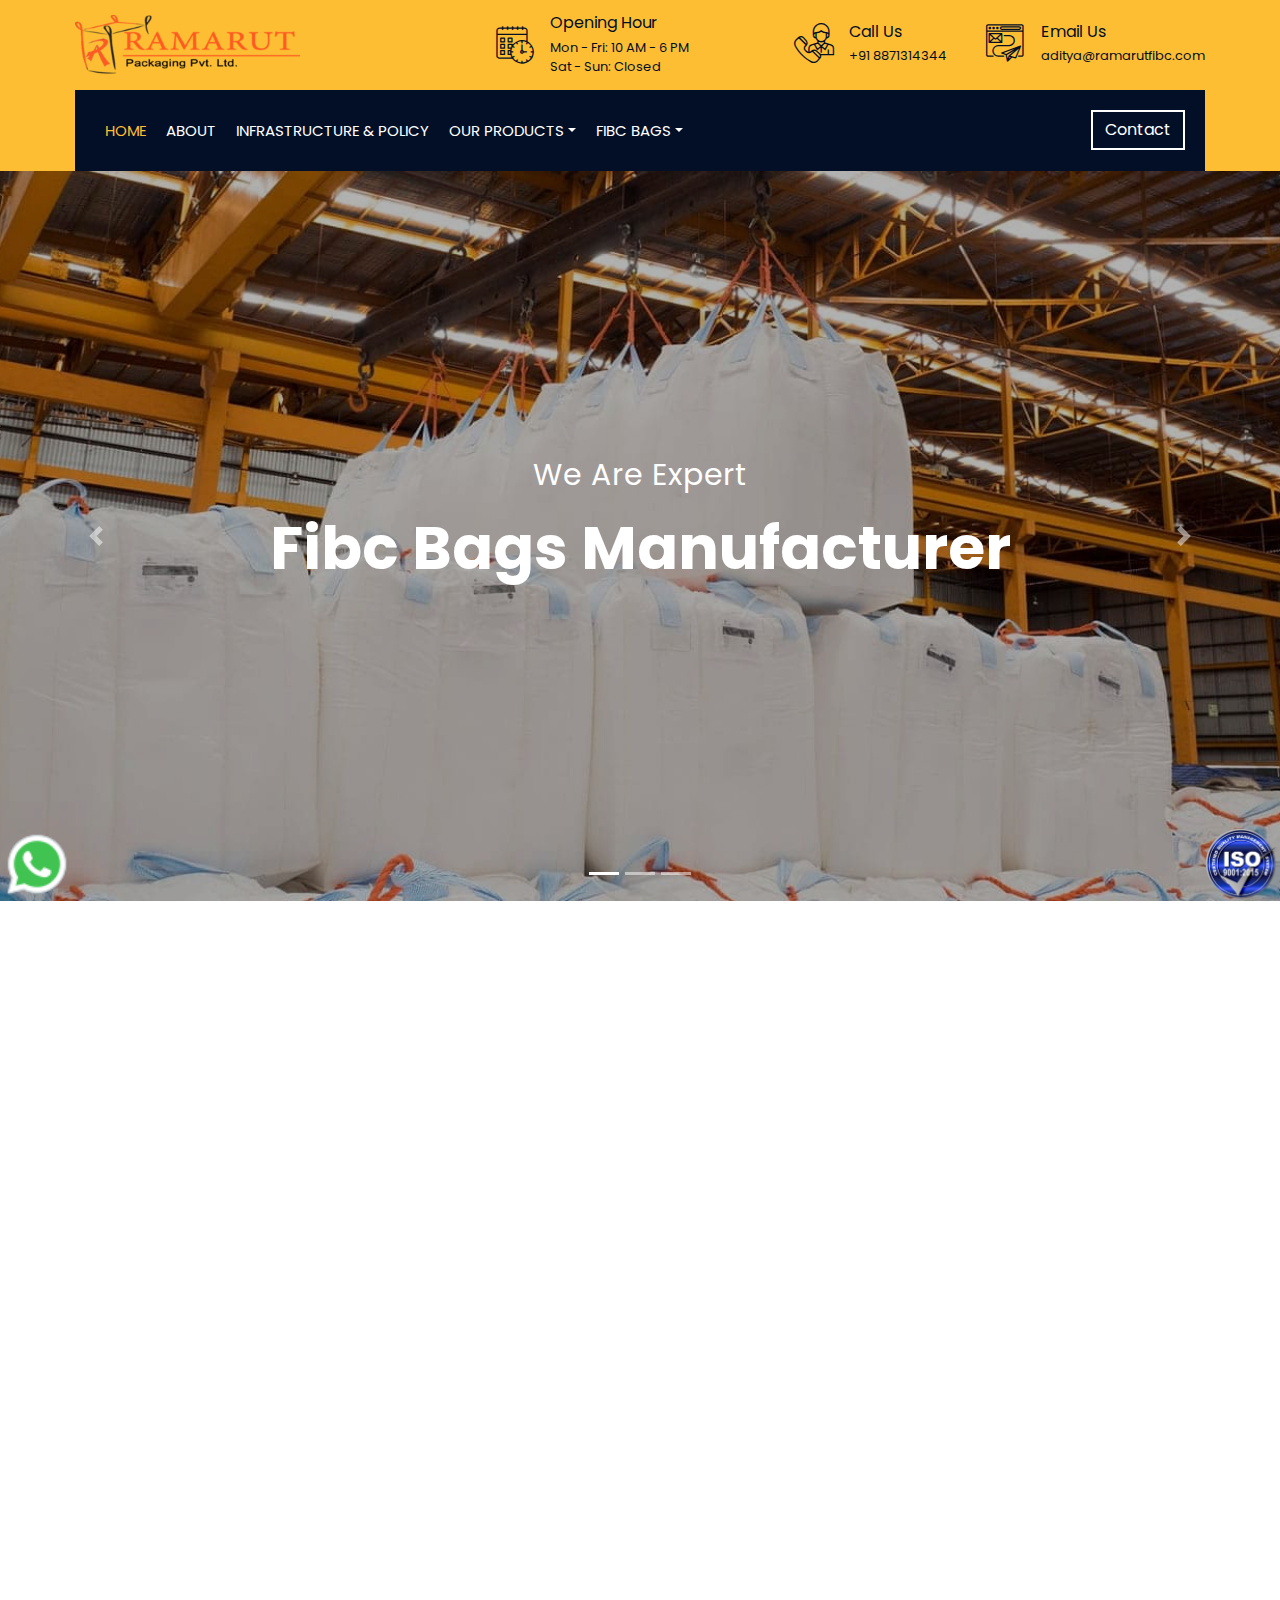
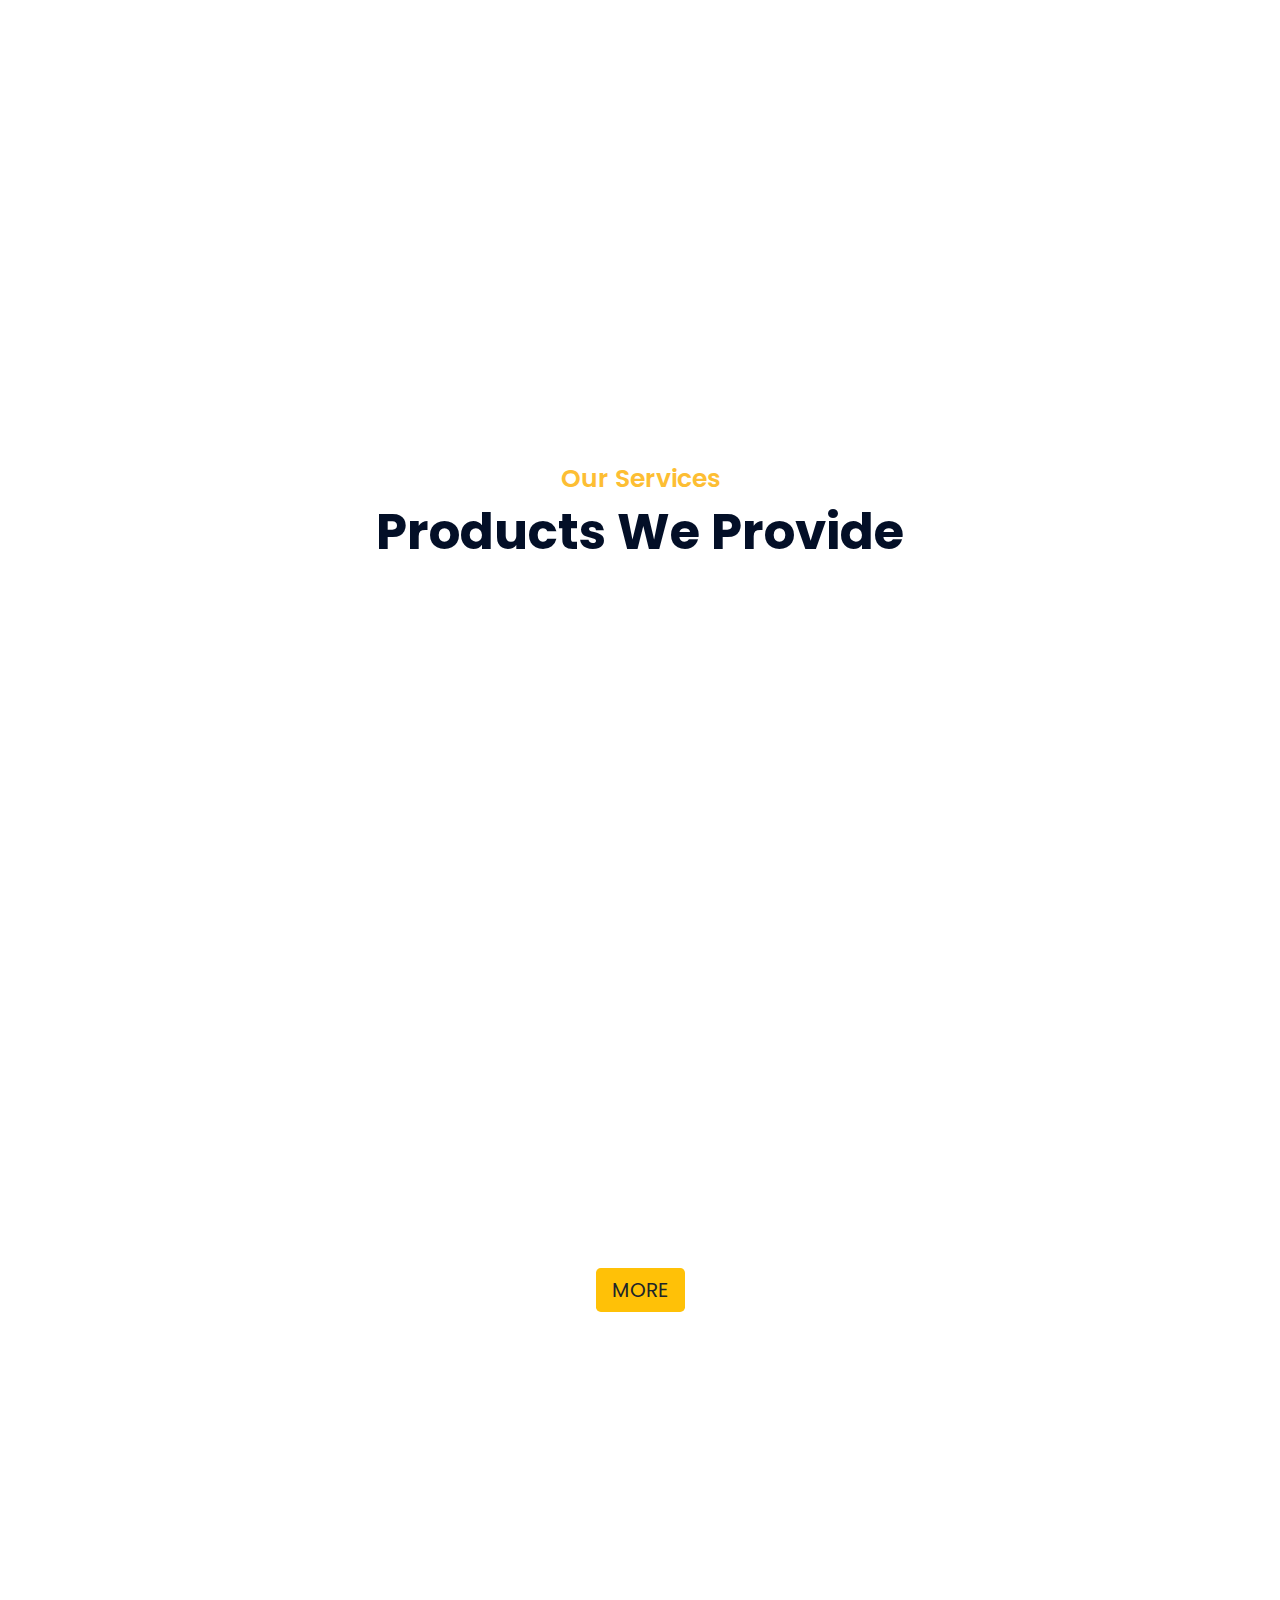
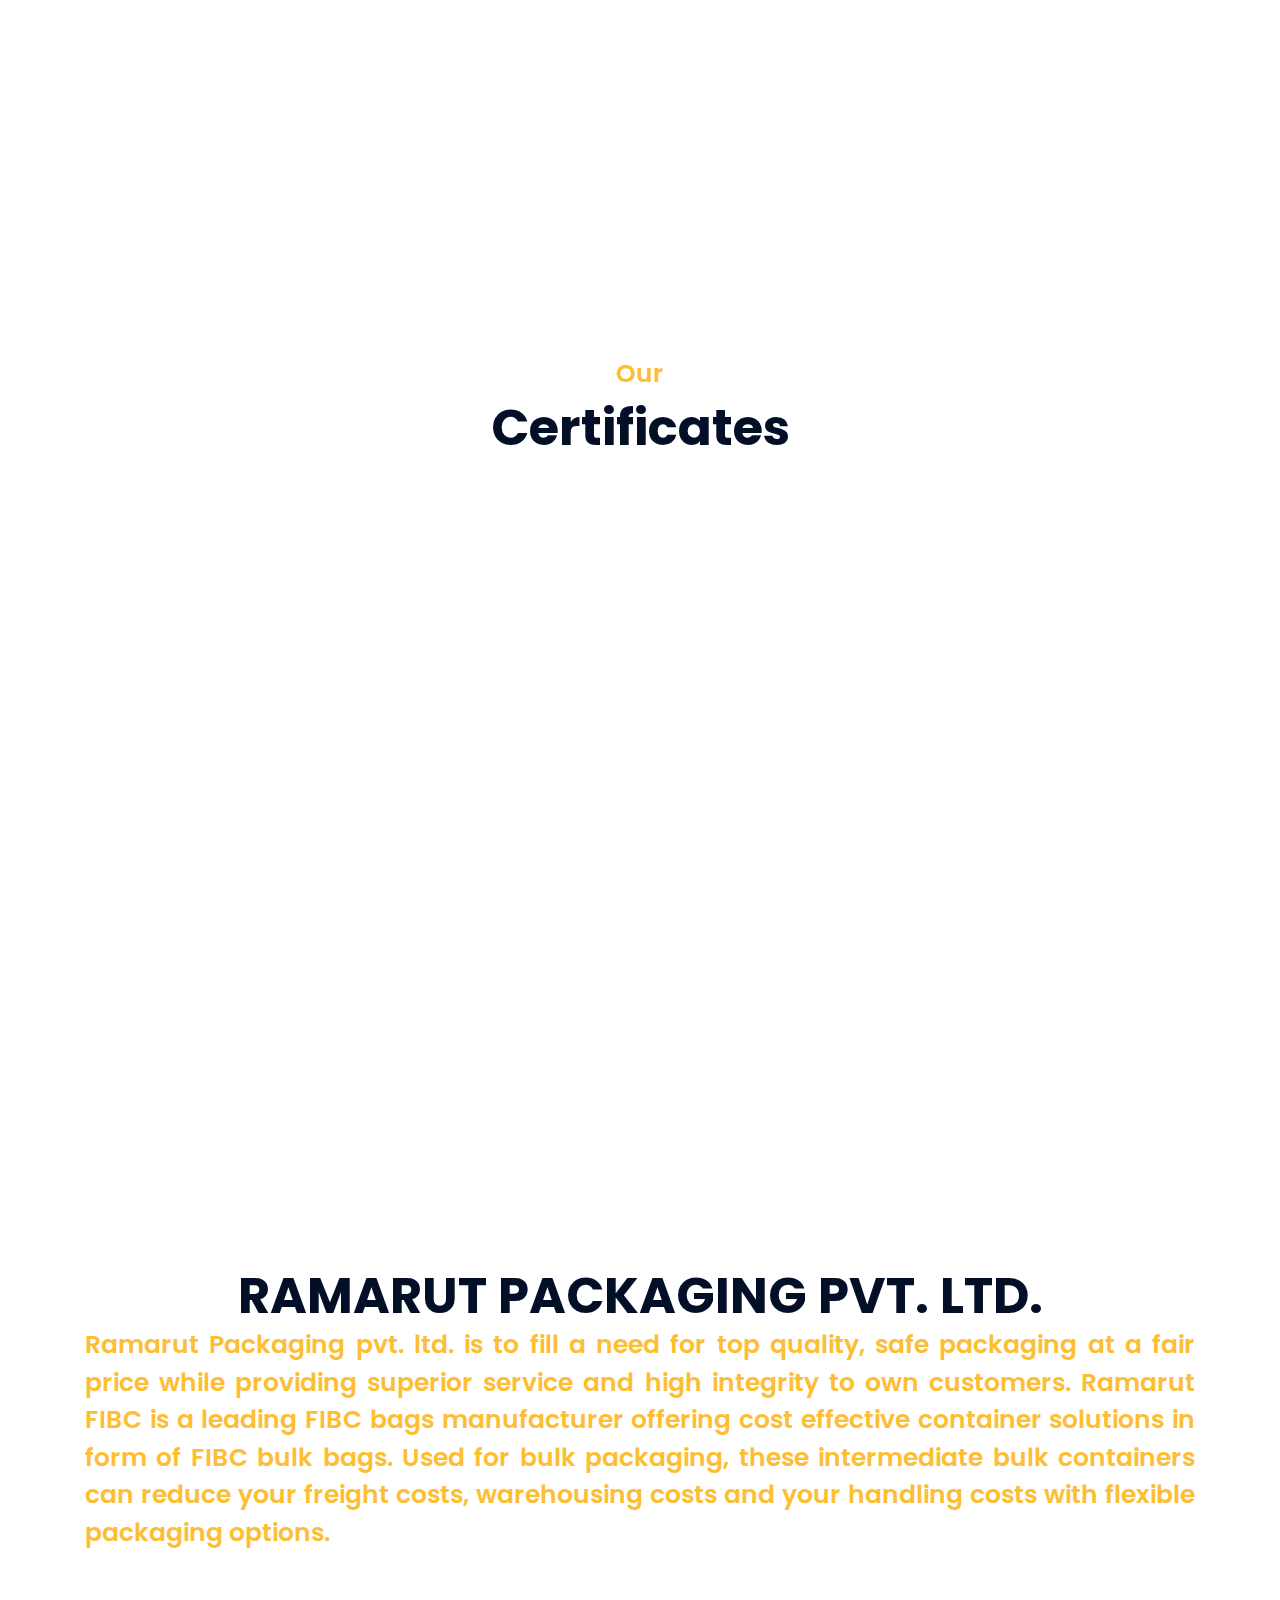
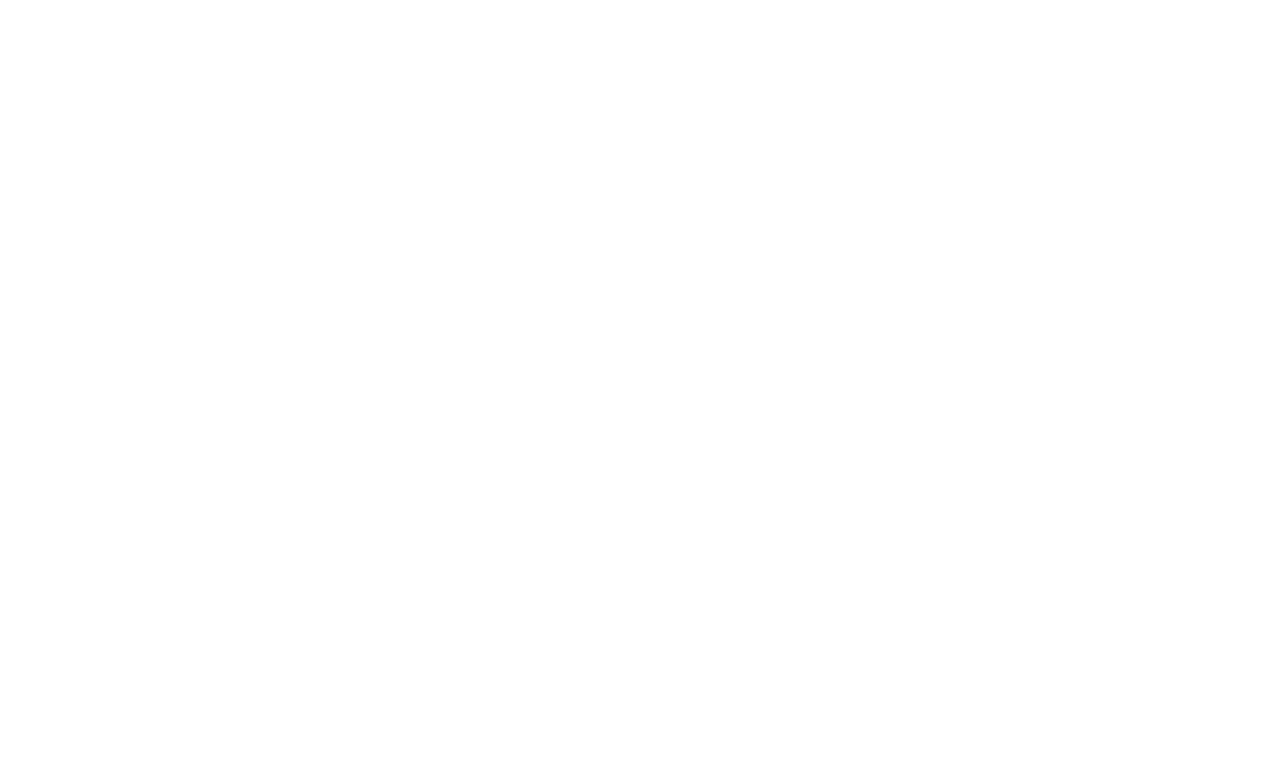
==== commit 0bdd7a5b: "made all the changes" ====
--- a/index.html
+++ b/index.html
@@ -1,699 +1,753 @@
 <!DOCTYPE html>
 <html lang="en">
-    <head>
-        <meta charset="utf-8">
-        <title>Ramarut Packaging pvt. ltd.</title>
-        
-        <meta content="width=device-width, initial-scale=1.0" name="viewport">
-        <meta content="Construction Company Website Template" name="keywords">
-        <meta content="Construction Company Website Template" name="description">
-
-        <!-- Favicon -->
-        <link href="img/favicon.png" rel="icon">
-
-        <!-- Google Font -->
-        <link href="https://fonts.googleapis.com/css2?family=Poppins:wght@100;200;300;400;500;600;700;800;900&display=swap" rel="stylesheet">
-
-        <!-- CSS Libraries -->
-        <link href="https://stackpath.bootstrapcdn.com/bootstrap/4.4.1/css/bootstrap.min.css" rel="stylesheet">
-        <link href="https://cdnjs.cloudflare.com/ajax/libs/font-awesome/5.10.0/css/all.min.css" rel="stylesheet">
-        <link href="lib/flaticon/font/flaticon.css" rel="stylesheet"> 
-        <link href="lib/animate/animate.min.css" rel="stylesheet">
-        <link href="lib/owlcarousel/assets/owl.carousel.min.css" rel="stylesheet">
-        <link href="lib/lightbox/css/lightbox.min.css" rel="stylesheet">
-        <link href="lib/slick/slick.css" rel="stylesheet">
-        <link href="lib/slick/slick-theme.css" rel="stylesheet">
-
-        <!-- Template Stylesheet -->
-        <link href="css/style.css" rel="stylesheet">
-    </head>
-    <body>
-        <a href="https://api.whatsapp.com/send?phone=+918871314344&amp;text=We%20visited%20your%20website,%20we%20need%20consultation.%20Please%20contact%20us." style="position: fixed; left: 2px; bottom: 1px; z-index: 3;"><img src="img/whatsapp.png" height="70px"></a>
-
-        <img src="img/iso-logo.png" width="75px" style=" position:fixed; bottom : 0px; right:0 ;z-index:111111;">
-
-        <div class="wrapper">
-            <!-- Top Bar Start -->
-            <div class="top-bar">
-                <div class="container-fluid">
-                    <div class="row align-items-center">
-                        <div class="col-lg-4 col-md-12">
-                            <div class="logo">
-                                <a href="index.html">
-                                    <!-- <h1>Ramarut</h1> -->
-                                    <img src="https://www.ramarutfibc.com/assets/img/logoR3_300x80.png" alt="Logo">
-                                </a>
-                            </div>
-                        </div>
-                        <div class="col-lg-8 col-md-7 d-none d-lg-block">
-                            <div class="row">
-                                <div class="col-4">
-                                    <div class="top-bar-item">
-                                        <div class="top-bar-icon">
-                                            <i class="flaticon-calendar"></i>
-                                        </div>
-                                        <div class="top-bar-text">
-                                            <h3>Opening Hour</h3>
-                                            <p>Mon - Fri: 10 AM - 6 PM<br>
+
+<head>
+    <meta charset="utf-8">
+    <title>Ramarut Packaging pvt. ltd.</title>
+
+    <meta content="width=device-width, initial-scale=1.0" name="viewport">
+    <meta content="Pakaging bags Fibc bags Liner bags  " name="keywords">
+    <meta content="We will be staying true to our values and mission – a company focused on business markets,
+    driven by legacy of our quality of services and the strength of our great people. Our culture
+    begins with our values that drive everything we do: Integrity, Intensity, Innovation and
+    Involvement." name="description">
+    <meta name="msapplication-TileImage" content="img/favicon.png" />
+
+
+    <!-- Favicon -->
+    <link href="img/favicon.png" rel="icon">
+
+    <!-- Google Font -->
+    <link href="https://fonts.googleapis.com/css2?family=Poppins:wght@100;200;300;400;500;600;700;800;900&display=swap"
+        rel="stylesheet">
+
+    <!-- CSS Libraries -->
+    <link href="https://stackpath.bootstrapcdn.com/bootstrap/4.4.1/css/bootstrap.min.css" rel="stylesheet">
+    <link href="https://cdnjs.cloudflare.com/ajax/libs/font-awesome/5.10.0/css/all.min.css" rel="stylesheet">
+    <link href="lib/flaticon/font/flaticon.css" rel="stylesheet">
+    <link href="lib/animate/animate.min.css" rel="stylesheet">
+    <link href="lib/owlcarousel/assets/owl.carousel.min.css" rel="stylesheet">
+    <link href="lib/lightbox/css/lightbox.min.css" rel="stylesheet">
+    <link href="lib/slick/slick.css" rel="stylesheet">
+    <link href="lib/slick/slick-theme.css" rel="stylesheet">
+
+    <!-- Template Stylesheet -->
+    <link href="css/style.css" rel="stylesheet">
+</head>
+
+<body>
+    <a href="https://api.whatsapp.com/send?phone=+918871314344&amp;text=We%20visited%20your%20website,%20we%20need%20consultation.%20Please%20contact%20us."
+        style="position: fixed; left: 2px; bottom: 1px; z-index: 3;"><img src="img/whatsapp.png" height="70px"></a>
+
+    <img src="img/iso-logo.png" width="75px" style=" position:fixed; bottom : 0px; right:0 ;z-index:111111;">
+
+    <div class="wrapper">
+        <!-- Top Bar Start -->
+        <div class="top-bar">
+            <div class="container-fluid">
+                <div class="row align-items-center">
+                    <div class="col-lg-4 col-md-12">
+                        <div class="logo">
+                            <a href="index.html">
+                                <!-- <h1>Ramarut</h1> -->
+                                <img src="./img/logoHeader.png" alt="Logo">
+                            </a>
+                        </div>
+                    </div>
+                    <div class="col-lg-8 col-md-7 d-none d-lg-block">
+                        <div class="row">
+                            <div class="col-4">
+                                <div class="top-bar-item">
+                                    <div class="top-bar-icon">
+                                        <i class="flaticon-calendar"></i>
+                                    </div>
+                                    <div class="top-bar-text">
+                                        <h3>Opening Hour</h3>
+                                        <p>Mon - Fri: 10 AM - 6 PM<br>
                                             Sat - Sun: Closed</p>
-                                        </div>
                                     </div>
                                 </div>
-                                <div class="col-4">
-                                    <div class="top-bar-item">
-                                        <div class="top-bar-icon">
-                                            <i class="flaticon-call"></i>
-                                        </div>
-                                        <div class="top-bar-text">
-                                            <h3>Call Us</h3>
-                                            <a href="tel:8871314344"><p> +91 8871314344</p></a>
-                                        </div>
+                            </div>
+                            <div class="col-4">
+                                <div class="top-bar-item">
+                                    <div class="top-bar-icon">
+                                        <i class="flaticon-call"></i>
                                     </div>
-                                </div>
-                                <div class="col-4">
-                                    <div class="top-bar-item">
-                                        <div class="top-bar-icon">
-                                            <i class="flaticon-send-mail"></i>
-                                        </div>
-                                        <div class="top-bar-text">
-                                            <h3>Email Us</h3>
-                                            <a href="mailto:aditya@ramarutfibc.com"><p> aditya@ramarutfibc.com</p></a>
-                                            
-                                        </div>
+                                    <div class="top-bar-text">
+                                        <h3>Call Us</h3>
+                                        <a href="tel:8871314344">
+                                            <p> +91 8871314344</p>
+                                        </a>
                                     </div>
                                 </div>
                             </div>
-                        </div>
-                    </div>
-                </div>
-            </div>
-            <!-- Top Bar End -->
-
-            <!-- Nav Bar Start -->
-            <div class="nav-bar">
-                <div class="container-fluid">
-                    <nav class="navbar navbar-expand-lg bg-dark navbar-dark">
-                        <a href="#" class="navbar-brand">MENU</a>
-                        <button type="button" class="navbar-toggler" data-toggle="collapse" data-target="#navbarCollapse">
-                            <span class="navbar-toggler-icon"></span>
+                            <div class="col-4">
+                                <div class="top-bar-item">
+                                    <div class="top-bar-icon">
+                                        <i class="flaticon-send-mail"></i>
+                                    </div>
+                                    <div class="top-bar-text">
+                                        <h3>Email Us</h3>
+                                        <a href="mailto:aditya@ramarutfibc.com">
+                                            <p> aditya@ramarutfibc.com</p>
+                                        </a>
+
+                                    </div>
+                                </div>
+                            </div>
+                        </div>
+                    </div>
+                </div>
+            </div>
+        </div>
+        <!-- Top Bar End -->
+
+        <!-- Nav Bar Start -->
+        <div class="nav-bar">
+            <div class="container-fluid">
+                <nav class="navbar navbar-expand-lg bg-dark navbar-dark">
+                    <a href="#" class="navbar-brand">MENU</a>
+                    <button type="button" class="navbar-toggler" data-toggle="collapse" data-target="#navbarCollapse">
+                        <span class="navbar-toggler-icon"></span>
+                    </button>
+
+                    <div class="collapse navbar-collapse justify-content-between" id="navbarCollapse">
+                        <div class="navbar-nav mr-auto">
+                            <a href="index.html" class="nav-item nav-link active">Home</a>
+                            <a href="about.html" class="nav-item nav-link">About</a>
+                            <a href="infra_policy.html" class="nav-item nav-link">Infrastructure & Policy</a>
+
+                            <div class="nav-item dropdown">
+                                <a href="#" class="nav-link dropdown-toggle" data-toggle="dropdown">Our Products</a>
+                                <div class="dropdown-menu">
+                                    <a href="fibc.html" class="dropdown-item">Fibc</a>
+                                    <a href="liner.html" class="dropdown-item">Liners</a>
+                                    <a href="loop_sewing.html" class="dropdown-item">Loop & Sewing</a>
+                                    <a href="inlet_outlet.html" class="dropdown-item">Inlet & Outlet</a>
+                                </div>
+                            </div>
+                            <div class="nav-item dropdown">
+                                <a href="#" class="nav-link dropdown-toggle" data-toggle="dropdown">FIBC Bags</a>
+                                <div class="dropdown-menu">
+                                    <a href="circular.html" class="dropdown-item">Circular Bags / Tubular Bags</a>
+                                    <a href="4-panel.html" class="dropdown-item">4 Panel Bags</a>
+                                    <a href="ventilated.html" class="dropdown-item">Ventillated Bags</a>
+                                    <a href="baffle.html" class="dropdown-item">Baffle Bags</a>
+                                    <a href="u+2panel.html" class="dropdown-item">U+2 Panel Bags</a>
+                                </div>
+                            </div>
+                        </div>
+                        <div class="ml-auto">
+                            <a class="btn" href="contact.html">Contact</a>
+                        </div>
+                    </div>
+                </nav>
+            </div>
+        </div>
+        <!-- Nav Bar End -->
+
+
+        <!-- Carousel Start -->
+        <div id="carousel" class="carousel slide" data-ride="carousel">
+            <ol class="carousel-indicators">
+                <li data-target="#carousel" data-slide-to="0" class="active"></li>
+                <li data-target="#carousel" data-slide-to="1"></li>
+                <li data-target="#carousel" data-slide-to="2"></li>
+            </ol>
+            <div class="carousel-inner">
+                <div class="carousel-item active">
+                    <img src="img/carousel-1.jpg" alt="Carousel Image">
+                    <div class="carousel-caption">
+                        <p class="animated fadeInRight">We Are Expert</p>
+                        <h1 class="animated fadeInLeft">Fibc Bags Manufacturer</h1>
+
+                    </div>
+                </div>
+
+                <div class="carousel-item">
+                    <img src="img/carousel-2.jpg" alt="Carousel Image">
+                    <div class="carousel-caption">
+                        <p class="animated fadeInRight text-justify"><b>Ramarut Packaging Pvt.Ltd.</b> is fast becoming
+                            the first choice for world-class Manufacturer Cum Exporter of a Wide Range of FIBC Bags such
+                            as Standard FIBC Bags, Circular Bags, 4 Panel Bags, U Panel Bags, Baffle Bags, Ventilated
+                            Bags, One-Two Loop Bags, Highly Customizable FIBC Bags to accommodate your specific
+                            handling, Transportation & Storage.</p>
+
+                    </div>
+                </div>
+
+                <div class="carousel-item">
+                    <img src="img/carousel-3.png" alt="Carousel Image">
+                    <div class="carousel-caption">
+                        <p class="animated fadeInRight">We Are Trusted</p>
+                        <h1 class="animated fadeInLeft">For Your Best Delivery</h1>
+
+                    </div>
+                </div>
+            </div>
+
+            <a class="carousel-control-prev" href="#carousel" role="button" data-slide="prev">
+                <span class="carousel-control-prev-icon" aria-hidden="true"></span>
+                <span class="sr-only">Previous</span>
+            </a>
+            <a class="carousel-control-next" href="#carousel" role="button" data-slide="next">
+                <span class="carousel-control-next-icon" aria-hidden="true"></span>
+                <span class="sr-only">Next</span>
+            </a>
+        </div>
+        <!-- Carousel End -->
+
+
+        <!-- Feature Start-->
+        <div class="feature wow fadeInUp" data-wow-delay="0.1s">
+            <div class="container-fluid">
+                <div class="row align-items-center">
+                    <div class="col-lg-4 col-md-12">
+                        <div class="feature-item">
+                            <div class="feature-icon">
+                                <i class="flaticon-worker"></i>
+                            </div>
+                            <div class="feature-text">
+                                <h3>Expert Worker</h3>
+                                <p>We are Professional while delivering best of our clients.</p>
+                            </div>
+                        </div>
+                    </div>
+                    <div class="col-lg-4 col-md-12">
+                        <div class="feature-item">
+                            <div class="feature-icon">
+                                <i class="flaticon-building"></i>
+                            </div>
+                            <div class="feature-text">
+                                <h3>Quality Work</h3>
+                                <p>We are a bunch of skilled and talented team.</p>
+                            </div>
+                        </div>
+                    </div>
+                    <div class="col-lg-4 col-md-12">
+                        <div class="feature-item">
+                            <div class="feature-icon">
+                                <i class="flaticon-call"></i>
+                            </div>
+                            <div class="feature-text">
+                                <h3>24/7 Support</h3>
+                                <p>Always quick response for our client.</p>
+                            </div>
+                        </div>
+                    </div>
+                </div>
+            </div>
+        </div>
+        <!-- Feature End-->
+
+
+        <!-- About Start -->
+        <div class="about wow fadeInUp" data-wow-delay="0.1s">
+            <div class="container">
+                <div class="row align-items-center">
+                    <div class="col-lg-5 col-md-6">
+                        <div class="about-img">
+                            <img src="img/about.jpg" alt="Image">
+                        </div>
+                    </div>
+                    <div class="col-lg-7 col-md-6">
+                        <div class="section-header text-left">
+                            <p>Welcome to</p>
+                            <h2>Ramarut Packaging Pvt.Ltd.</h2>
+                        </div>
+                        <div class="about-text">
+                            <p class="text-justify">
+                                We believe in creating Packaging Solutions that especially cater to the necessities of
+                                those businesses which appreciate premium craftsmanship and sophistication. Our products
+                                are designed whilst keeping a high control and check over quality and precision. Our
+                                niche product range has been created for enhanced operations of Agro, Infrastructure,
+                                Minerals & Chemical Industries. Ramarut Packaging pvt. ltd. is a India based company
+                                working towards excellence in the Production of Big Bags, and believe in pursuing
+                                business through innovation and technology. Our team comes with several years of
+                                industry experience, and comprise of a highly motivated set of specialists.
+                            </p>
+                        </div>
+                    </div>
+                </div>
+            </div>
+        </div>
+        <!-- About End -->
+
+
+        <!-- Fact Start -->
+        <div class="fact">
+            <div class="container-fluid">
+                <div class="row counters">
+                    <div class="col-md-6 fact-left wow slideInLeft">
+                        <div class="row">
+                            <div class="col-6">
+                                <div class="fact-icon">
+                                    <i class="flaticon-worker"></i>
+                                </div>
+                                <div class="fact-text">
+                                    <h2 data-toggle="counter-up">109</h2>
+                                    <p>Expert Workers</p>
+                                </div>
+                            </div>
+                            <div class="col-6">
+                                <div class="fact-icon">
+                                    <i class="flaticon-building"></i>
+                                </div>
+                                <div class="fact-text">
+                                    <h2 data-toggle="counter-up">485</h2>
+                                    <p>Happy Clients</p>
+                                </div>
+                            </div>
+                        </div>
+                    </div>
+                    <div class="col-md-6 fact-right wow slideInRight">
+                        <div class="row">
+                            <div class="col-6">
+                                <div class="fact-icon">
+                                    <i class="flaticon-address"></i>
+                                </div>
+                                <div class="fact-text">
+                                    <h2 data-toggle="counter-up">789</h2>
+                                    <p>Completed Deliveries</p>
+                                </div>
+                            </div>
+                            <div class="col-6">
+                                <div class="fact-icon">
+                                    <i class="flaticon-crane"></i>
+                                </div>
+                                <div class="fact-text">
+                                    <h2 data-toggle="counter-up">110</h2>
+                                    <p>Current Orders</p>
+                                </div>
+                            </div>
+                        </div>
+                    </div>
+                </div>
+            </div>
+        </div>
+        <!-- Fact End -->
+
+
+        <!-- Service Start -->
+        <div class="service">
+            <div class="container">
+                <div class="section-header text-center">
+                    <p>Our Services</p>
+                    <h2>Products We Provide</h2>
+                </div>
+                <div class="row">
+                    <div class="col-lg-4 col-md-6 wow fadeInUp" data-wow-delay="0.1s">
+                        <div class="service-item">
+                            <div class="service-img">
+                                <img src="img/fibc.png" alt="Image">
+                                <div class="service-overlay">
+                                    <p class="text-justify">
+                                        Flexible Intermediate Bulk Container is economical and ideal packing used for
+                                        the storage & transportation of powdered, granulated or bulk products.
+                                    </p>
+                                </div>
+                            </div>
+                            <div class="service-text">
+                                <h3>FIBC</h3>
+
+                            </div>
+                        </div>
+                    </div>
+                    <div class="col-lg-4 col-md-6 wow fadeInUp" data-wow-delay="0.2s">
+                        <div class="service-item">
+                            <div class="service-img">
+                                <img src="img/liners.png" alt="Image">
+                                <div class="service-overlay">
+                                    <p class="text-justify">
+                                        Liner Bags products are highly demanded in the market for its diffrent types and
+                                        used in various places.one can easily this product anywhere and known for its
+                                        long-lasting life.
+                                    </p>
+                                </div>
+                            </div>
+                            <div class="service-text">
+                                <h3>LINERS</h3>
+
+                            </div>
+                        </div>
+                    </div>
+                    <div class="col-lg-4 col-md-6 wow fadeInUp" data-wow-delay="0.3s">
+                        <div class="service-item">
+                            <div class="service-img">
+                                <img src="img/loopbag.png" alt="Image">
+                                <div class="service-overlay">
+                                    <p class="text-justify">
+                                        FIBC's are widely accepted for packing fertilizer, seed, and other applications.
+                                        they are less complicated and more economical compared to the conventional 4
+                                        loops FIBC's.
+                                    </p>
+                                </div>
+                            </div>
+                            <div class="service-text">
+                                <h3>LOOP & SEWING</h3>
+
+                            </div>
+                        </div>
+                    </div>
+                    <div class="col-lg-4 col-md-6 wow fadeInUp" data-wow-delay="0.4s">
+                        <div class="service-item">
+                            <div class="service-img">
+                                <img src="img/inlet-icon.png" alt="Image">
+                                <div class="service-overlay">
+                                    <p class="text-justify">
+                                        FIBC Bulk bags have proven to be effective for storing and transporting a
+                                        variety of products and materials and have also gained a reputation for a bulk
+                                        packaging option.
+                                    </p>
+                                </div>
+                            </div>
+                            <div class="service-text">
+                                <h3>INLET & OUTLET</h3>
+
+                            </div>
+                        </div>
+                    </div>
+                    <div class="col-lg-4 col-md-6 wow fadeInUp" data-wow-delay="0.5s">
+                        <div class="service-item">
+                            <div class="service-img">
+                                <img src="img/liners.png" alt="Image">
+                                <div class="service-overlay">
+                                    <p class="text-justify">
+                                        Improves a bag’s squareness, appearance, improve the stability of the load and
+                                        to more efficiently utilize storage or shipping space.
+                                    </p>
+                                </div>
+                            </div>
+                            <div class="service-text">
+                                <h3>BAFFLE</h3>
+
+                            </div>
+                        </div>
+                    </div>
+                    <div class="col-lg-4 col-md-6 wow fadeInUp" data-wow-delay="0.6s">
+                        <div class="service-item">
+                            <div class="service-img">
+                                <img src="img/fibc.png" alt="Image">
+                                <div class="service-overlay">
+                                    <p class="text-justify">
+                                        This standard big bag has a top opening, a closed bottom and four lifting rings,
+                                        ideal for transporting and storing various types of light and fine raw
+                                        materials, waste and construction materials.
+                                    </p>
+                                </div>
+                            </div>
+                            <div class="service-text">
+                                <h3>4 PANEL</h3>
+
+                            </div>
+                        </div>
+                    </div>
+                </div>
+            </div><br>
+
+            <center><a href="fibc.html" class="btn-lg btn-warning">MORE</a></center>
+
+        </div>
+        <!-- Service End -->
+
+
+        <!-- Video Start -->
+        <div class="video wow fadeIn" data-wow-delay="0.1s">
+            <div class="container">
+                <button type="button" class="btn-play" data-toggle="modal"
+                    data-src="https://www.youtube.com/embed/iRpCtQOn3VE" data-target="#videoModal">
+                    <span></span>
+                </button>
+            </div>
+        </div>
+
+        <div class="modal fade" id="videoModal" tabindex="-1" role="dialog" aria-labelledby="exampleModalLabel"
+            aria-hidden="true">
+            <div class="modal-dialog" role="document">
+                <div class="modal-content">
+                    <div class="modal-body">
+                        <button type="button" class="close" data-dismiss="modal" aria-label="Close">
+                            <span aria-hidden="true">&times;</span>
                         </button>
-
-                        <div class="collapse navbar-collapse justify-content-between" id="navbarCollapse">
-                            <div class="navbar-nav mr-auto">
-                                <a href="index.html" class="nav-item nav-link active">Home</a>
-                                <a href="about.html" class="nav-item nav-link">About</a>
-                                <a href="infra_policy.html" class="nav-item nav-link">Infrastructure & Policy</a>
-
-                                <div class="nav-item dropdown">
-                                    <a href="#" class="nav-link dropdown-toggle" data-toggle="dropdown">Our Products</a>
-                                    <div class="dropdown-menu">
-                                        <a href="fibc.html" class="dropdown-item">Fibc</a>
-                                        <a href="liner.html" class="dropdown-item">Liners</a>
-                                        <a href="loop_sewing.html" class="dropdown-item">Loop & Sewing</a>
-                                        <a href="inlet_outlet.html" class="dropdown-item">Inlet & Outlet</a>
-                                    </div>
-                                </div>
-                                <div class="nav-item dropdown">
-                                    <a href="#" class="nav-link dropdown-toggle" data-toggle="dropdown">FIBC Bags</a>
-                                    <div class="dropdown-menu">
-                                        <a href="circular.html" class="dropdown-item">Circular Bags / Tubular Bags</a>
-                                        <a href="4-panel.html" class="dropdown-item">4 Panel Bags</a>
-                                        <a href="ventilated.html" class="dropdown-item">Ventillated Bags</a>
-                                        <a href="baffle.html" class="dropdown-item">Baffle Bags</a>
-                                        <a href="u+2panel.html" class="dropdown-item">U+2 Panel Bags</a>
-                                    </div>
-                                </div>
-                            </div>
-                            <div class="ml-auto">
-                                <a class="btn" href="contact.html">Contact</a>
-                            </div>
-                        </div>
-                    </nav>
-                </div>
-            </div>
-            <!-- Nav Bar End -->
-
-
-            <!-- Carousel Start -->
-            <div id="carousel" class="carousel slide" data-ride="carousel">
-                <ol class="carousel-indicators">
-                    <li data-target="#carousel" data-slide-to="0" class="active"></li>
-                    <li data-target="#carousel" data-slide-to="1"></li>
-                    <li data-target="#carousel" data-slide-to="2"></li>
-                </ol>
-                <div class="carousel-inner">
-                    <div class="carousel-item active">
-                        <img src="img/carousel-1.jpg" alt="Carousel Image">
-                        <div class="carousel-caption">
-                            <p class="animated fadeInRight">We Are Expert</p>
-                            <h1 class="animated fadeInLeft">Fibc Bags Manufacturer</h1>
-                            
-                        </div>
-                    </div>
-
-                    <div class="carousel-item">
-                        <img src="img/carousel-2.jpg" alt="Carousel Image">
-                        <div class="carousel-caption">
-                            <p class="animated fadeInRight text-justify"><b>Ramarut Packaging Pvt.Ltd.</b> is fast becoming the first choice for world-class Manufacturer Cum Exporter of a Wide Range of FIBC Bags such as Standard FIBC Bags, Circular Bags, 4 Panel Bags, U Panel Bags, Baffle Bags, Ventilated Bags, One-Two Loop Bags, Highly Customizable FIBC Bags to accommodate your specific handling, Transportation & Storage.</p>
-                            
-                        </div>
-                    </div>
-
-                    <div class="carousel-item">
-                        <img src="img/carousel-3.png" alt="Carousel Image">
-                        <div class="carousel-caption">
-                            <p class="animated fadeInRight">We Are Trusted</p>
-                            <h1 class="animated fadeInLeft">For Your Best Delivery</h1>
-                            
-                        </div>
-                    </div>
-                </div>
-
-                <a class="carousel-control-prev" href="#carousel" role="button" data-slide="prev">
-                    <span class="carousel-control-prev-icon" aria-hidden="true"></span>
-                    <span class="sr-only">Previous</span>
-                </a>
-                <a class="carousel-control-next" href="#carousel" role="button" data-slide="next">
-                    <span class="carousel-control-next-icon" aria-hidden="true"></span>
-                    <span class="sr-only">Next</span>
-                </a>
-            </div>
-            <!-- Carousel End -->
-
-
-            <!-- Feature Start-->
-            <div class="feature wow fadeInUp" data-wow-delay="0.1s">
-                <div class="container-fluid">
-                    <div class="row align-items-center">
-                        <div class="col-lg-4 col-md-12">
-                            <div class="feature-item">
-                                <div class="feature-icon">
-                                    <i class="flaticon-worker"></i>
-                                </div>
-                                <div class="feature-text">
-                                    <h3>Expert Worker</h3>
-                                    <p>We are Professional while delivering best of our clients.</p>
-                                </div>
-                            </div>
-                        </div>
-                        <div class="col-lg-4 col-md-12">
-                            <div class="feature-item">
-                                <div class="feature-icon">
-                                    <i class="flaticon-building"></i>
-                                </div>
-                                <div class="feature-text">
-                                    <h3>Quality Work</h3>
-                                    <p>We are a bunch of skilled and talented team.</p>
-                                </div>
-                            </div>
-                        </div>
-                        <div class="col-lg-4 col-md-12">
-                            <div class="feature-item">
-                                <div class="feature-icon">
-                                    <i class="flaticon-call"></i>
-                                </div>
-                                <div class="feature-text">
-                                    <h3>24/7 Support</h3>
-                                    <p>Always quick response for our client.</p>
-                                </div>
-                            </div>
-                        </div>
-                    </div>
-                </div>
-            </div>
-            <!-- Feature End-->
-
-
-            <!-- About Start -->
-            <div class="about wow fadeInUp" data-wow-delay="0.1s">
-                <div class="container">
-                    <div class="row align-items-center">
-                        <div class="col-lg-5 col-md-6">
-                            <div class="about-img">
-                                <img src="img/about.jpg" alt="Image">
-                            </div>
-                        </div>
-                        <div class="col-lg-7 col-md-6">
-                            <div class="section-header text-left">
-                                <p>Welcome to</p>
-                                <h2>Ramarut Packaging Pvt.Ltd.</h2>
-                            </div>
-                            <div class="about-text">
-                                <p class="text-justify">
-                                    We believe in creating Packaging Solutions that especially cater to the necessities of those businesses which appreciate premium craftsmanship and sophistication. Our products are designed whilst keeping a high control and check over quality and precision. Our niche product range has been created for enhanced operations of Agro, Infrastructure, Minerals & Chemical Industries. Ramarut Packaging pvt. ltd. is a India based company working towards excellence in the Production of Big Bags, and believe in pursuing business through innovation and technology. Our team comes with several years of industry experience, and comprise of a highly motivated set of specialists.
-                                </p>
-                            </div>
-                        </div>
-                    </div>
-                </div>
-            </div>
-            <!-- About End -->
-
-
-            <!-- Fact Start -->
-            <div class="fact">
-                <div class="container-fluid">
-                    <div class="row counters">
-                        <div class="col-md-6 fact-left wow slideInLeft">
-                            <div class="row">
-                                <div class="col-6">
-                                    <div class="fact-icon">
-                                        <i class="flaticon-worker"></i>
-                                    </div>
-                                    <div class="fact-text">
-                                        <h2 data-toggle="counter-up">109</h2>
-                                        <p>Expert Workers</p>
-                                    </div>
-                                </div>
-                                <div class="col-6">
-                                    <div class="fact-icon">
-                                        <i class="flaticon-building"></i>
-                                    </div>
-                                    <div class="fact-text">
-                                        <h2 data-toggle="counter-up">485</h2>
-                                        <p>Happy Clients</p>
-                                    </div>
-                                </div>
-                            </div>
-                        </div>
-                        <div class="col-md-6 fact-right wow slideInRight">
-                            <div class="row">
-                                <div class="col-6">
-                                    <div class="fact-icon">
-                                        <i class="flaticon-address"></i>
-                                    </div>
-                                    <div class="fact-text">
-                                        <h2 data-toggle="counter-up">789</h2>
-                                        <p>Completed Deliveries</p>
-                                    </div>
-                                </div>
-                                <div class="col-6">
-                                    <div class="fact-icon">
-                                        <i class="flaticon-crane"></i>
-                                    </div>
-                                    <div class="fact-text">
-                                        <h2 data-toggle="counter-up">110</h2>
-                                        <p>Current Orders</p>
-                                    </div>
-                                </div>
-                            </div>
-                        </div>
-                    </div>
-                </div>
-            </div>
-            <!-- Fact End -->
-
-
-            <!-- Service Start -->
-            <div class="service">
-                <div class="container">
-                    <div class="section-header text-center">
-                        <p>Our Services</p>
-                        <h2>Products We Provide</h2>
-                    </div>
-                    <div class="row">
-                        <div class="col-lg-4 col-md-6 wow fadeInUp" data-wow-delay="0.1s">
-                            <div class="service-item">
-                                <div class="service-img">
-                                    <img src="img/fibc.png" alt="Image">
-                                    <div class="service-overlay">
-                                        <p class="text-justify">
-                                            Flexible Intermediate Bulk Container is economical and ideal packing used for the storage & transportation of powdered, granulated or bulk products.
-                                        </p>
-                                    </div>
-                                </div>
-                                <div class="service-text">
-                                    <h3>FIBC</h3>
-                                    
-                                </div>
-                            </div>
-                        </div>
-                        <div class="col-lg-4 col-md-6 wow fadeInUp" data-wow-delay="0.2s">
-                            <div class="service-item">
-                                <div class="service-img">
-                                    <img src="img/liners.png" alt="Image">
-                                    <div class="service-overlay">
-                                        <p class="text-justify">
-                                            Liner Bags products are highly demanded in the market for its diffrent types and used in various places.one can easily this product anywhere and known for its long-lasting life.
-                                        </p>
-                                    </div>
-                                </div>
-                                <div class="service-text">
-                                    <h3>LINERS</h3>
-                                    
-                                </div>
-                            </div>
-                        </div>
-                        <div class="col-lg-4 col-md-6 wow fadeInUp" data-wow-delay="0.3s">
-                            <div class="service-item">
-                                <div class="service-img">
-                                    <img src="img/loop.png" alt="Image">
-                                    <div class="service-overlay">
-                                        <p class="text-justify">
-                                            FIBC's are widely accepted for packing fertilizer, seed, and other applications. they are less complicated and more economical compared to the conventional 4 loops FIBC's.
-                                        </p>
-                                    </div>
-                                </div>
-                                <div class="service-text">
-                                    <h3>LOOP & SEWING</h3>
-                                    
-                                </div>
-                            </div>
-                        </div>
-                        <div class="col-lg-4 col-md-6 wow fadeInUp" data-wow-delay="0.4s">
-                            <div class="service-item">
-                                <div class="service-img">
-                                    <img src="img/inlet-icon.png" alt="Image">
-                                    <div class="service-overlay">
-                                        <p class="text-justify">
-                                            FIBC Bulk bags have proven to be effective for storing and transporting a variety of products and materials and have also gained a reputation for a bulk packaging option.
-                                        </p>
-                                    </div>
-                                </div>
-                                <div class="service-text">
-                                    <h3>INLET & OUTLET</h3>
-                                    
-                                </div>
-                            </div>
-                        </div>
-                        <div class="col-lg-4 col-md-6 wow fadeInUp" data-wow-delay="0.5s">
-                            <div class="service-item">
-                                <div class="service-img">
-                                    <img src="img/liners.png" alt="Image">
-                                    <div class="service-overlay">
-                                        <p class="text-justify">
-                                            Improves a bag’s squareness, appearance, improve the stability of the load and to more efficiently utilize storage or shipping space.
-                                        </p>
-                                    </div>
-                                </div>
-                                <div class="service-text">
-                                    <h3>BAFFLE</h3>
-                                    
-                                </div>
-                            </div>
-                        </div>
-                        <div class="col-lg-4 col-md-6 wow fadeInUp" data-wow-delay="0.6s">
-                            <div class="service-item">
-                                <div class="service-img">
-                                    <img src="img/fibc.png" alt="Image">
-                                    <div class="service-overlay">
-                                        <p class="text-justify">
-                                            This standard big bag has a top opening, a closed bottom and four lifting rings, ideal for transporting and storing various types of light and fine raw materials, waste and construction materials.
-                                        </p>
-                                    </div>
-                                </div>
-                                <div class="service-text">
-                                    <h3>4 PANEL</h3>
-                                    
-                                </div>
-                            </div>
-                        </div>
-                    </div>
-                </div><br>
-
-                <center><a href="fibc.html" class="btn-lg btn-warning">MORE</a></center>
-
-            </div>
-            <!-- Service End -->
-
-
-            <!-- Video Start -->
-            <div class="video wow fadeIn" data-wow-delay="0.1s">
-                <div class="container">
-                    <button type="button" class="btn-play" data-toggle="modal" data-src="https://www.youtube.com/embed/iRpCtQOn3VE" data-target="#videoModal">
-                        <span></span>
-                    </button>
-                </div>
-            </div>
-            
-            <div class="modal fade" id="videoModal" tabindex="-1" role="dialog" aria-labelledby="exampleModalLabel" aria-hidden="true">
-                <div class="modal-dialog" role="document">
-                    <div class="modal-content">
-                        <div class="modal-body">
-                            <button type="button" class="close" data-dismiss="modal" aria-label="Close">
-                                <span aria-hidden="true">&times;</span>
-                            </button>        
-                            <!-- 16:9 aspect ratio -->
-                            <div class="embed-responsive embed-responsive-16by9">
-                                <iframe class="embed-responsive-item" src="" id="video"  allowscriptaccess="always" allow="autoplay"></iframe>
-                            </div>
-                        </div>
-                    </div>
-                </div>
-            </div>
-            <!-- Video End -->
-
-
-            <!-- Certificate Start -->
-            <div class="certificate">
-                <div class="container">
-                    <div class="section-header text-center">
-                        <p>Our</p>
-                        <h2>Certificates</h2>
-                    </div>
-                    <div class="row">
-                        <div class="col-lg-4 col-md-6 wow fadeInUp" data-wow-delay="0.1s">
-                            <div class="certificate-item zoom">
-                                <div class="certificate-img">
-                                    <img src="img/iso-1.jpg" alt="Certificate Image">
-                                </div>
-                                <div class="certificate-text">
-                                    <h2>ISO 9001:2015</h2>
-                                    <p style="font-size:13px;">Quality Mangement System</p>
-                                </div>
-                                
-                            </div>
-                        </div>
-                        <div class="col-lg-4 col-md-6 wow fadeInUp" data-wow-delay="0.2s">
-                            <div class="certificate-item zoom">
-                                <div class="certificate-img">
-                                    <img src="img/iso-2.jpg" alt="Certificate Image">
-                                </div>
-                                <div class="certificate-text">
-                                    <h2>ISO 14001:2015</h2>
-                                    <p style="font-size:13px;">Environment Management System</p>
-                                </div>
-                                
-                            </div>
-                        </div>
-                        <div class="col-lg-4 col-md-6 wow fadeInUp" data-wow-delay="0.3s">
-                            <div class="certificate-item zoom">
-                                <div class="certificate-img">
-                                    <img src="img/iso-3.jpg" alt="Certificate Image">
-                                </div>
-                                <div class="certificate-text">
-                                    <h2>ISO 22000:2018</h2>
-                                    <p style="font-size:13px;">Food Safety Management System</p>
-                                </div>
-                                
-                            </div>
-                        </div>
-                        
-                    </div>
-                </div>
-            </div>
-            <!-- Certificate End -->
-            
-
-            
-
-            <!-- Testimonial Start -->
-            <div class="testimonial wow fadeIn" data-wow-delay="0.1s">
-                <div class="container">
-                    <div class="row">
-                        <div class="col-12">
-                            <div class="testimonial-slider-nav">
-                                <div class="slider-nav"><img src="img/fibc-icon.jpg" alt="Testimonial"></div>
-                                <div class="slider-nav"><img src="img/circular.jpg" alt="Testimonial"></div>
-                                <div class="slider-nav"><img src="img/4-panel.jpg" alt="Testimonial"></div>
-                                <div class="slider-nav"><img src="img/ventilated.jpg" alt="Testimonial"></div>
-                                <div class="slider-nav"><img src="img/baffle.jpg" alt="Testimonial"></div>
-                                <div class="slider-nav"><img src="img/u+2-panel.jpg" alt="Testimonial"></div>
-                                <div class="slider-nav"><img src="img/liner-icon.jpeg" alt="Testimonial"></div>
-                                <div class="slider-nav"><img src="img/loop-icon.jpeg" alt="Testimonial"></div>
-                                <div class="slider-nav"><img src="img/inlet-icon.png" alt="Testimonial"></div>
-                            </div>
-                        </div>
-                    </div>
-                    <div class="row">
-                        <div class="col-12">
-                            <div class="testimonial-slider">
-                                <div class="slider-item">
-                                    <h3>FIBC Bags</h3>
-                                    
-                                    <p>Excellent for ease of lifting and manipulating the FIBC's with a fork-lift.</p>
-                                </div>
-                                <div class="slider-item">
-                                    <h3>Circular Bags / Tubular Bags</h3>
-                                    
-                                    <p>Excellent for ease of lifting and manipulating the FIBC's with a fork-lift.</p>
-                                </div>
-                                <div class="slider-item">
-                                    <h3>4 Panel Bags</h3>
-                                    
-                                    <p>The standard four loop bags is a workhouse design for FIBC's.</p>
-                                </div>
-                                <div class="slider-item">
-                                    <h3>Ventillated Bags</h3>
-                                    
-                                    <p>Breathable bags are FIBC"s where the fabric has breathable stripes.</p>
-                                </div>
-                                <div class="slider-item">
-                                    <h3>Baffle Bags</h3>
-                                    
-                                    <p>Improves a bag’s squareness, appearance, improve the stability of the load and to more efficiently utilize storage or shipping space.</p>
-                                </div>
-                                <div class="slider-item">
-                                    <h3>U+2 Panel Bags</h3>
-                                    
-                                    <p>The versatile, cost-effective U panel structure is very suitable for various applications and can be customized.</p>
-                                </div>
-                                <div class="slider-item">
-                                    <h3>Liner Bags</h3>
-                                    
-                                    <p>As per the industry standards, we are engaged in offering a wide range of Liner Plastic Bags.</p>
-                                </div>
-                                <div class="slider-item">
-                                    <h3>Loop and Sewing Bags</h3>
-                                    
-                                    <p>The body and the loops are made from a single piece of tubular fabric to obtain higher breaking strength and breaking load.</p>
-                                </div>
-                                <div class="slider-item">
-                                    <h3>Inlet and Outlet Bags</h3>
-                                    
-                                    <p>One customizable feature of flexible intermediate bulk containers is the bag’s bottom closure.</p>
-                                </div>
-                                
-                            </div>
-                        </div>
-                    </div>
-                </div>
-            </div>
-            <!-- Testimonial End -->
-
-
-            <!-- Blog Start -->
-            <div class="blog">
-                <div class="container">
-                    <div class="section-header text-center">
-                        
-                        <h2>RAMARUT PACKAGING PVT. LTD.</h2>
-                        <p class="text-justify">
-                            Ramarut Packaging pvt. ltd. is to fill a need for top quality, safe packaging at a fair price while providing superior service and high integrity to own customers. Ramarut FIBC is a leading FIBC bags manufacturer offering cost effective container solutions in form of FIBC bulk bags. Used for bulk packaging, these intermediate bulk containers can reduce your freight costs, warehousing costs and your handling costs with flexible packaging options.
-                        </p>
-                    </div>
-        
-                </div>
-            </div>
-            <!-- Blog End -->
-
-            
-
-
-            <!-- Footer Start -->
-            <div class="footer wow fadeIn" data-wow-delay="0.3s">
+                        <!-- 16:9 aspect ratio -->
+                        <div class="embed-responsive embed-responsive-16by9">
+                            <iframe class="embed-responsive-item" src="" id="video" allowscriptaccess="always"
+                                allow="autoplay"></iframe>
+                        </div>
+                    </div>
+                </div>
+            </div>
+        </div>
+        <!-- Video End -->
+
+
+        <!-- Certificate Start -->
+        <div class="certificate">
+            <div class="container">
+                <div class="section-header text-center">
+                    <p>Our</p>
+                    <h2>Certificates</h2>
+                </div>
                 <div class="row">
-                    <div class="col-md-4">
-                        <a href="index.html"><img src="img/footer_logo.png"></a>
-                    </div>
-                    <div class="col-md-4 section-header text-center">
-                        <p>THINK PACKAGING,THINK RAMARUT.!!</p>
-                    </div>
-                    <div class="col-md-4">
-                        <img src="img/makeinindia.png" width="100%" height="100%">
-                    </div>
-                </div>
-                <!--row end-->
-
-                <br><br>
-                <div class="container">
-
-                    <div class="row">
-                        <div class="col-md-6 col-lg-3">
-                            <div class="footer-contact">
-                                <h2>Office Contact</h2>
-                                <p><i class="fa fa-map-marker-alt"></i>222 Lotus Garden Colony Near Bharat Petrol Pump, Tejaji Nagar, Khandwa Road, Indore. Pin No- 452020</p>
-                                <a href="tel:8871314344"><p class="text-white"><i class="fa fa-phone-alt"></i>+91 8871314344</p></a>
-                                <a href="mailto:aditya@ramarutfibc.com"><p class="text-white"><i class="fa fa-envelope"></i>aditya@ramarutfibc.com</p></a>
-                                
-                                <div class="footer-social">
-                                    <!-- <a href=""><i class="fab fa-twitter"></i></a>
+                    <div class="col-lg-4 col-md-6 wow fadeInUp" data-wow-delay="0.1s">
+                        <div class="certificate-item zoom">
+                            <div class="certificate-img">
+                                <img src="img/iso-1.jpg" alt="Certificate Image">
+                            </div>
+                            <div class="certificate-text">
+                                <h2>ISO 9001:2015</h2>
+                                <p style="font-size:13px;">Quality Mangement System</p>
+                            </div>
+
+                        </div>
+                    </div>
+                    <div class="col-lg-4 col-md-6 wow fadeInUp" data-wow-delay="0.2s">
+                        <div class="certificate-item zoom">
+                            <div class="certificate-img">
+                                <img src="img/iso-2.jpg" alt="Certificate Image">
+                            </div>
+                            <div class="certificate-text">
+                                <h2>ISO 14001:2015</h2>
+                                <p style="font-size:13px;">Environment Management System</p>
+                            </div>
+
+                        </div>
+                    </div>
+                    <div class="col-lg-4 col-md-6 wow fadeInUp" data-wow-delay="0.3s">
+                        <div class="certificate-item zoom">
+                            <div class="certificate-img">
+                                <img src="img/iso-3.jpg" alt="Certificate Image">
+                            </div>
+                            <div class="certificate-text">
+                                <h2>ISO 22000:2018</h2>
+                                <p style="font-size:13px;">Food Safety Management System</p>
+                            </div>
+
+                        </div>
+                    </div>
+
+                </div>
+            </div>
+        </div>
+        <!-- Certificate End -->
+
+
+
+
+        <!-- Testimonial Start -->
+        <div class="testimonial wow fadeIn" data-wow-delay="0.1s">
+            <div class="container">
+                <div class="row">
+                    <div class="col-12">
+                        <div class="testimonial-slider-nav">
+                            <div class="slider-nav"><img src="img/fibc-icon.jpg" alt="Testimonial"></div>
+                            <div class="slider-nav"><img src="img/circular.jpg" alt="Testimonial"></div>
+                            <div class="slider-nav"><img src="img/4-panel.jpg" alt="Testimonial"></div>
+                            <div class="slider-nav"><img src="img/ventilated.jpg" alt="Testimonial"></div>
+                            <div class="slider-nav"><img src="img/baffle.jpg" alt="Testimonial"></div>
+                            <div class="slider-nav"><img src="img/u+2-panel.jpg" alt="Testimonial"></div>
+                            <div class="slider-nav"><img src="img/liner-icon.jpeg" alt="Testimonial"></div>
+                            <div class="slider-nav"><img src="img/loop-icon.jpeg" alt="Testimonial"></div>
+                            <div class="slider-nav"><img src="img/inlet-icon.png" alt="Testimonial"></div>
+                        </div>
+                    </div>
+                </div>
+                <div class="row">
+                    <div class="col-12">
+                        <div class="testimonial-slider">
+                            <div class="slider-item">
+                                <h3>FIBC Bags</h3>
+
+                                <p>Excellent for ease of lifting and manipulating the FIBC's with a fork-lift.</p>
+                            </div>
+                            <div class="slider-item">
+                                <h3>Circular Bags / Tubular Bags</h3>
+
+                                <p>Excellent for ease of lifting and manipulating the FIBC's with a fork-lift.</p>
+                            </div>
+                            <div class="slider-item">
+                                <h3>4 Panel Bags</h3>
+
+                                <p>The standard four loop bags is a workhouse design for FIBC's.</p>
+                            </div>
+                            <div class="slider-item">
+                                <h3>Ventillated Bags</h3>
+
+                                <p>Breathable bags are FIBC"s where the fabric has breathable stripes.</p>
+                            </div>
+                            <div class="slider-item">
+                                <h3>Baffle Bags</h3>
+
+                                <p>Improves a bag’s squareness, appearance, improve the stability of the load and to
+                                    more efficiently utilize storage or shipping space.</p>
+                            </div>
+                            <div class="slider-item">
+                                <h3>U+2 Panel Bags</h3>
+
+                                <p>The versatile, cost-effective U panel structure is very suitable for various
+                                    applications and can be customized.</p>
+                            </div>
+                            <div class="slider-item">
+                                <h3>Liner Bags</h3>
+
+                                <p>As per the industry standards, we are engaged in offering a wide range of Liner
+                                    Plastic Bags.</p>
+                            </div>
+                            <div class="slider-item">
+                                <h3>Loop and Sewing Bags</h3>
+
+                                <p>The body and the loops are made from a single piece of tubular fabric to obtain
+                                    higher breaking strength and breaking load.</p>
+                            </div>
+                            <div class="slider-item">
+                                <h3>Inlet and Outlet Bags</h3>
+
+                                <p>One customizable feature of flexible intermediate bulk containers is the bag’s bottom
+                                    closure.</p>
+                            </div>
+
+                        </div>
+                    </div>
+                </div>
+            </div>
+        </div>
+        <!-- Testimonial End -->
+
+
+        <!-- Blog Start -->
+        <div class="blog">
+            <div class="container">
+                <div class="section-header text-center">
+
+                    <h2>RAMARUT PACKAGING PVT. LTD.</h2>
+                    <p class="text-justify">
+                        Ramarut Packaging pvt. ltd. is to fill a need for top quality, safe packaging at a fair price
+                        while providing superior service and high integrity to own customers. Ramarut FIBC is a leading
+                        FIBC bags manufacturer offering cost effective container solutions in form of FIBC bulk bags.
+                        Used for bulk packaging, these intermediate bulk containers can reduce your freight costs,
+                        warehousing costs and your handling costs with flexible packaging options.
+                    </p>
+                </div>
+
+            </div>
+        </div>
+        <!-- Blog End -->
+
+
+
+
+        <!-- Footer Start -->
+        <div class="footer wow fadeIn" data-wow-delay="0.3s">
+            <div class="row">
+                <div class="col-md-4">
+                    <a href="index.html"><img src="img/footer_logo.png"></a>
+                </div>
+                <div class="col-md-4 section-header text-center">
+                    <p>THINK PACKAGING,THINK RAMARUT.!!</p>
+                </div>
+                <div class="col-md-4">
+                    <img src="img/makeinindia.png" width="100%" height="100%">
+                </div>
+            </div>
+            <!--row end-->
+
+            <br><br>
+            <div class="container">
+
+                <div class="row">
+                    <div class="col-md-6 col-lg-3">
+                        <div class="footer-contact">
+                            <h2>Office Contact</h2>
+                            <p><i class="fa fa-map-marker-alt"></i>222 Lotus Garden Colony Near Bharat Petrol Pump,
+                                Tejaji Nagar, Khandwa Road, Indore. Pin No- 452020</p>
+                            <a href="tel:8871314344">
+                                <p class="text-white"><i class="fa fa-phone-alt"></i>+91 8871314344</p>
+                            </a>
+                            <a href="mailto:aditya@ramarutfibc.com">
+                                <p class="text-white"><i class="fa fa-envelope"></i>aditya@ramarutfibc.com</p>
+                            </a>
+
+                            <div class="footer-social">
+                                <!-- <a href=""><i class="fab fa-twitter"></i></a>
                                     <a href=""><i class="fab fa-facebook-f"></i></a>
                                     <a href=""><i class="fab fa-youtube"></i></a>
                                     <a href=""><i class="fab fa-instagram"></i></a>
                                     <a href=""><i class="fab fa-linkedin-in"></i></a> -->
-                                </div>
-                            </div>
-                        </div>
-                        <div class="col-md-6 col-lg-3">
-                            <div class="footer-link">
-                                <h2>Products</h2>
-                                <a href="fibc.html">FIBC</a>
-                                <a href="liner.html">Liners</a>
-                                <a href="loop_sewing.html">Loop and Sewing</a>
-                                <a href="inlet_outlet.html">Inlet and Outlet</a>
-                            </div>
-                        </div>
-                        <div class="col-md-6 col-lg-3">
-                            <div class="footer-link">
-                                <h2>Useful Pages</h2>
-                                <a href="index.html">Home</a>
-                                <a href="about.html">About Us</a>
-                                <a href="infra_policy.html">Infrastructure and Policy</a>
-                                <a href="contact.html">Contact Us</a>
-                                <a href="fibc.html">Our Products</a>
-                                
-                            </div>
-                        </div>
-                        <div class="col-md-6 col-lg-3">
-                            <div class="newsletter">
-                                <h2>Location</h2>
-                                <iframe src="https://www.google.com/maps/embed?pb=!1m18!1m12!1m3!1d3682.6319402001495!2d75.88674501399862!3d22.63021553655865!2m3!1f0!2f0!3f0!3m2!1i1024!2i768!4f13.1!3m3!1m2!1s0x3962fb9d14f04561%3A0x1553cf228395ab7f!2sRAMARUT%20PACKAGING%20PRIVATE%20LIMITED!5e0!3m2!1sen!2sin!4v1625393263128!5m2!1sen!2sin"  style="border:0;" allowfullscreen="" loading="lazy"></iframe>
-                                <div class="form">
-                                    <input class="form-control" placeholder="Email here">
-                                    <button class="btn" >Submit</button>
-                                </div>
-                            </div>
-                        </div>
-                    </div>
-                </div>
-                <div class="container footer-menu">
-                    <div class="f-menu">
-                        <a href="infra_policy.html">Privacy policy</a>
-                        <a href="contact.html">Help</a>
-                    </div>
-                </div>
-                <div class="container copyright">
-                    <div class="row">
-                        <div class="col-md-6">
-                            <p>&copy; <a href="#">Ramarut Packaging Pvt. Ltd.</a>, All Right Reserved.</p>
-                        </div>
-                        <div class="col-md-6">
-                            <p>Designed By <a href="https://www.accordify.co.in/">Accordify Websol Private Limited</a></p>
-                        </div>
-                    </div>
-                </div>
-            </div>
-            <!-- Footer End -->
-
-            <a href="#" class="back-to-top"><i class="fa fa-chevron-up"></i></a>
-        </div>
-
-        <!-- JavaScript Libraries -->
-        <script src="js/jquery-3.4.1.min.js"></script>
-        <script src="https://stackpath.bootstrapcdn.com/bootstrap/4.4.1/js/bootstrap.bundle.min.js"></script>
-        <script src="lib/easing/easing.min.js"></script>
-        <script src="lib/wow/wow.min.js"></script>
-        <script src="lib/owlcarousel/owl.carousel.min.js"></script>
-        <script src="lib/isotope/isotope.pkgd.min.js"></script>
-        <script src="lib/lightbox/js/lightbox.min.js"></script>
-        <script src="lib/waypoints/waypoints.min.js"></script>
-        <script src="lib/counterup/counterup.min.js"></script>
-        <script src="lib/slick/slick.min.js"></script>
-
-        <!-- Template Javascript -->
-        <script src="js/main.js"></script>
-
-
-    </body>
-</html>
+                            </div>
+                        </div>
+                    </div>
+                    <div class="col-md-6 col-lg-3">
+                        <div class="footer-link">
+                            <h2>Products</h2>
+                            <a href="fibc.html">FIBC</a>
+                            <a href="liner.html">Liners</a>
+                            <a href="loop_sewing.html">Loop and Sewing</a>
+                            <a href="inlet_outlet.html">Inlet and Outlet</a>
+                        </div>
+                    </div>
+                    <div class="col-md-6 col-lg-3">
+                        <div class="footer-link">
+                            <h2>Useful Pages</h2>
+                            <a href="index.html">Home</a>
+                            <a href="about.html">About Us</a>
+                            <a href="infra_policy.html">Infrastructure and Policy</a>
+                            <a href="contact.html">Contact Us</a>
+                            <a href="fibc.html">Our Products</a>
+
+                        </div>
+                    </div>
+                    <div class="col-md-6 col-lg-3">
+                        <div class="newsletter">
+                            <h2>Location</h2>
+                            <iframe
+                                src="https://www.google.com/maps/embed?pb=!1m18!1m12!1m3!1d3682.6319402001495!2d75.88674501399862!3d22.63021553655865!2m3!1f0!2f0!3f0!3m2!1i1024!2i768!4f13.1!3m3!1m2!1s0x3962fb9d14f04561%3A0x1553cf228395ab7f!2sRAMARUT%20PACKAGING%20PRIVATE%20LIMITED!5e0!3m2!1sen!2sin!4v1625393263128!5m2!1sen!2sin"
+                                style="border:0;" allowfullscreen="" loading="lazy"></iframe>
+                            <div class="form">
+                                <input class="form-control" placeholder="Email here">
+                                <button class="btn">Submit</button>
+                            </div>
+                        </div>
+                    </div>
+                </div>
+            </div>
+            <div class="container footer-menu">
+                <div class="f-menu">
+                    <a href="infra_policy.html">Privacy policy</a>
+                    <a href="contact.html">Help</a>
+                </div>
+            </div>
+            <div class="container copyright">
+                <div class="row">
+                    <div class="col-md-6">
+                        <p>&copy; <a href="#">Ramarut Packaging Pvt. Ltd.</a>, All Right Reserved.</p>
+                    </div>
+                    <div class="col-md-6">
+                        <p>Designed By <a href="https://www.accordify.co.in/">Accordify Websol Private Limited</a></p>
+                    </div>
+                </div>
+            </div>
+        </div>
+        <!-- Footer End -->
+
+        <a href="#" class="back-to-top"><i class="fa fa-chevron-up"></i></a>
+    </div>
+
+    <!-- JavaScript Libraries -->
+    <script src="js/jquery-3.4.1.min.js"></script>
+    <script src="https://stackpath.bootstrapcdn.com/bootstrap/4.4.1/js/bootstrap.bundle.min.js"></script>
+    <script src="lib/easing/easing.min.js"></script>
+    <script src="lib/wow/wow.min.js"></script>
+    <script src="lib/owlcarousel/owl.carousel.min.js"></script>
+    <script src="lib/isotope/isotope.pkgd.min.js"></script>
+    <script src="lib/lightbox/js/lightbox.min.js"></script>
+    <script src="lib/waypoints/waypoints.min.js"></script>
+    <script src="lib/counterup/counterup.min.js"></script>
+    <script src="lib/slick/slick.min.js"></script>
+
+    <!-- Template Javascript -->
+    <script src="js/main.js"></script>
+
+
+</body>
+
+</html>